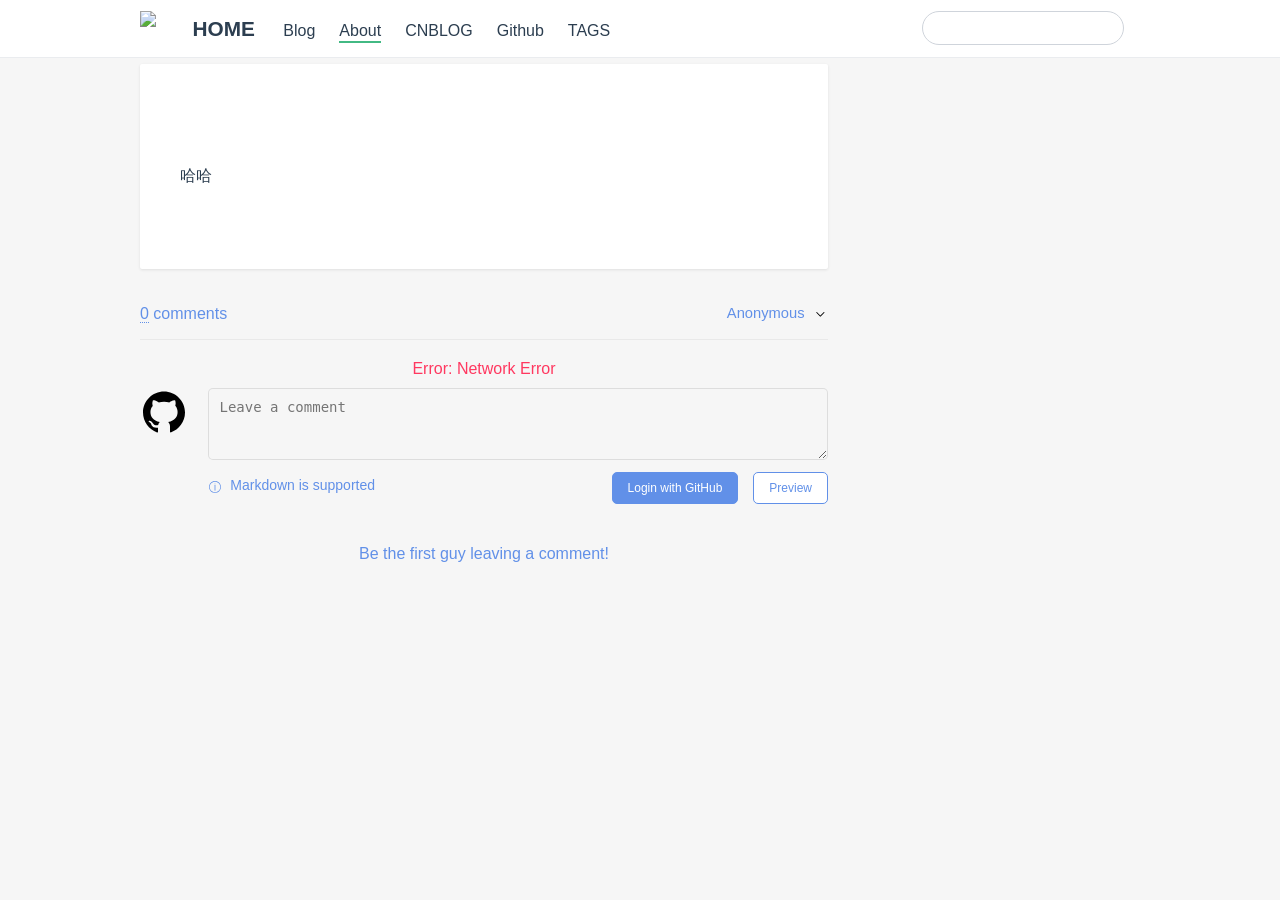
==== about/index.html @ 8c04547b "my blog" ====
<!DOCTYPE html>
<html lang="en-US">
  <head>
    <meta charset="utf-8">
    <meta name="viewport" content="width=device-width,initial-scale=1">
    <title>HOME</title>
    <meta name="description" content="vuepress blog">
    <link rel="icon" href="/favicon.ico">
    
    <link rel="preload" href="/assets/css/0.styles.559343f1.css" as="style"><link rel="preload" href="/assets/js/app.bcb92e6c.js" as="script"><link rel="preload" href="/assets/js/4.5db0b1a2.js" as="script"><link rel="prefetch" href="/assets/js/2.a68dd455.js"><link rel="prefetch" href="/assets/js/3.2820c1a6.js"><link rel="prefetch" href="/assets/js/5.4e2d8b59.js"><link rel="prefetch" href="/assets/js/6.82bb8614.js"><link rel="prefetch" href="/assets/js/7.8b0e4873.js"><link rel="prefetch" href="/assets/js/8.41e79da7.js">
    <link rel="stylesheet" href="/assets/css/0.styles.559343f1.css">
  </head>
  <body>
    <div id="app" data-server-rendered="true"><div><div class="wrap"><div class="theme-container container no-sidebar"><header class="navbar"><div class="nav-header"><div class="sidebar-button"><svg xmlns="http://www.w3.org/2000/svg" aria-hidden="true" role="img" viewBox="0 0 448 512" class="icon"><path fill="currentColor" d="M436 124H12c-6.627 0-12-5.373-12-12V80c0-6.627 5.373-12 12-12h424c6.627 0 12 5.373 12 12v32c0 6.627-5.373 12-12 12zm0 160H12c-6.627 0-12-5.373-12-12v-32c0-6.627 5.373-12 12-12h424c6.627 0 12 5.373 12 12v32c0 6.627-5.373 12-12 12zm0 160H12c-6.627 0-12-5.373-12-12v-32c0-6.627 5.373-12 12-12h424c6.627 0 12 5.373 12 12v32c0 6.627-5.373 12-12 12z"></path></svg></div> <a href="/" class="home-link router-link-active"><img src="/blog/img/avatar.jpg" class="logo"> <span class="site-name can-hide">
        HOME
      </span></a> <nav class="nav-links can-hide"><div class="nav-item"><a href="/blog/" class="nav-link">Blog</a></div><div class="nav-item"><a href="/about/" class="nav-link router-link-exact-active router-link-active">About</a></div><div class="nav-item"><a href="https://www.cnblogs.com/morn-yang/" target="_blank" rel="noopener noreferrer" class="nav-link">CNBLOG</a></div><div class="nav-item"><a href="https://github.com/mornyang" target="_blank" rel="noopener noreferrer" class="nav-link">Github</a></div><div class="nav-item"><a href="/tags/" class="nav-link">TAGS</a></div> <!----></nav> <div class="links"><div class="search-box"><input aria-label="Search" autocomplete="off" spellcheck="false" value=""> <!----></div></div></div></header> <div class="sidebar-mask"></div> <div class="sidebar"><nav class="nav-links"><div class="nav-item"><a href="/blog/" class="nav-link">Blog</a></div><div class="nav-item"><a href="/about/" class="nav-link router-link-exact-active router-link-active">About</a></div><div class="nav-item"><a href="https://www.cnblogs.com/morn-yang/" target="_blank" rel="noopener noreferrer" class="nav-link">CNBLOG</a></div><div class="nav-item"><a href="https://github.com/mornyang" target="_blank" rel="noopener noreferrer" class="nav-link">Github</a></div><div class="nav-item"><a href="/tags/" class="nav-link">TAGS</a></div> <!----></nav> <!----></div> <div class="page-container"><div><div class="page card"><div class="content-header"><!----> <span class="page-timestamp"></span></div> <div class="content"><p>哈哈</p></div> <!----> <!----></div> <div id="comment-container"><div class="gt-container"><div class="gt-initing"><i class="gt-loader"></i> <p class="gt-initing-text">Gitalking ...</p></div> <!----> <!----> <div><div class="gt-header"><a class="gt-avatar-github"><span class="gt-ico gt-ico-github"><span class="gt-svg"><svg viewBox="0 0 1024 1024" version="1.1" xmlns="http://www.w3.org/2000/svg">
  <path d="M64 524C64 719.602 189.356 885.926 364.113 947.017 387.65799 953 384 936.115 384 924.767L384 847.107C248.118 863.007 242.674 773.052 233.5 758.001 215 726.501 171.5 718.501 184.5 703.501 215.5 687.501 247 707.501 283.5 761.501 309.956 800.642 361.366 794.075 387.658 787.497 393.403 763.997 405.637 743.042 422.353 726.638 281.774 701.609 223 615.67 223 513.5 223 464.053 239.322 418.406 271.465 381.627 251.142 320.928 273.421 269.19 276.337 261.415 334.458 256.131 394.888 302.993 399.549 306.685 432.663 297.835 470.341 293 512.5 293 554.924 293 592.81 297.896 626.075 306.853 637.426 298.219 693.46 258.054 747.5 262.966 750.382 270.652 772.185 321.292 753.058 381.083 785.516 417.956 802 463.809 802 513.5 802 615.874 742.99 701.953 601.803 726.786 625.381 750.003 640 782.295 640 818.008L640 930.653C640.752 939.626 640 948.664978 655.086 948.665 832.344 888.962 960 721.389 960 524 960 276.576 759.424 76 512 76 264.577 76 64 276.576 64 524Z"></path>
</svg>
</span> <!----></span></a> <div class="gt-header-comment"><textarea placeholder="Leave a comment" class="gt-header-textarea"></textarea> <div class="gt-header-preview markdown-body hide"></div> <div class="gt-header-controls"><a href="https://guides.github.com/features/mastering-markdown/" target="_blank" class="gt-header-controls-tip"><span class="gt-ico gt-ico-tip"><span class="gt-svg"><svg viewBox="0 0 1024 1024" version="1.1" xmlns="http://www.w3.org/2000/svg">
  <path d="M512 366.949535c-16.065554 0-29.982212 13.405016-29.982212 29.879884l0 359.070251c0 16.167882 13.405016 29.879884 29.982212 29.879884 15.963226 0 29.879884-13.405016 29.879884-29.879884L541.879884 396.829419C541.879884 380.763865 528.474868 366.949535 512 366.949535L512 366.949535z"
    p-id="3083"></path>
  <path d="M482.017788 287.645048c0-7.776956 3.274508-15.553912 8.80024-21.181973 5.525732-5.525732 13.302688-8.80024 21.181973-8.80024 7.776956 0 15.553912 3.274508 21.079644 8.80024 5.525732 5.62806 8.80024 13.405016 8.80024 21.181973 0 7.776956-3.274508 15.656241-8.80024 21.181973-5.525732 5.525732-13.405016 8.697911-21.079644 8.697911-7.879285 0-15.656241-3.274508-21.181973-8.697911C485.292295 303.301289 482.017788 295.524333 482.017788 287.645048L482.017788 287.645048z"
    p-id="3084"></path>
  <path d="M512 946.844409c-239.8577 0-434.895573-195.037873-434.895573-434.895573 0-239.8577 195.037873-434.895573 434.895573-434.895573 239.755371 0 434.895573 195.037873 434.895573 434.895573C946.895573 751.806535 751.755371 946.844409 512 946.844409zM512 126.17088c-212.740682 0-385.880284 173.037274-385.880284 385.777955 0 212.740682 173.037274 385.777955 385.880284 385.777955 212.740682 0 385.777955-173.037274 385.777955-385.777955C897.777955 299.208154 724.740682 126.17088 512 126.17088z"
    p-id="3085"></path>
</svg>
</span> <span class="gt-ico-text">Markdown is supported</span></span></a> <!----> <button class="gt-btn gt-btn-preview"><span class="gt-btn-text">Preview</span> <!----></button> <button class="gt-btn gt-btn-login"><span class="gt-btn-text">Login with GitHub</span> <!----></button></div></div></div> <div class="gt-comments"><span></span> <p class="gt-comments-null">
                Be the first guy leaving a comment!
            </p> <!----></div></div></div></div></div> <!----></div> <div class="tool-group"><!----></div></div> <!----></div> <div class="background-mask" style="background:url(&quot;/blog/img/&quot;) no-repeat fixed;"></div></div></div>
    <script src="/assets/js/app.bcb92e6c.js" defer></script><script src="/assets/js/4.5db0b1a2.js" defer></script>
  </body>
</html>
---- assets/css/0.styles.559343f1.css ----
.home{padding:3.6rem 2rem 0;max-width:960px;margin:0 auto}.home .hero{text-align:center;display:flex;flex-direction:column;align-items:center}.home .hero img{max-height:280px;display:block;margin:3rem auto 1.5rem}.home .hero h1{font-size:3rem;margin:0}.home .hero .description{margin:1.8rem auto;max-width:35rem;font-size:1.6rem;line-height:1.3;color:#6a8bad}.home .hero .action-button{display:inline-block;font-size:1.2rem;color:#fff;background-color:#3eaf7c;padding:.8rem 1.6rem;border-radius:4px;transition:background-color .1s ease;box-sizing:border-box;border-bottom:1px solid #389d70}.home .hero .action-button:hover{background-color:#4abf8a}.home .features{border-top:1px solid #eaecef;padding:1.2rem 0;margin-top:2.5rem;display:flex;flex-wrap:wrap;align-items:flex-start;align-content:strech;justify-content:space-between}.home .feature{flex-grow:1;flex-basis:30%;max-width:30%}.home .feature h2{font-size:1.4rem;font-weight:500;border-bottom:none;padding-bottom:0;color:#3a5169}.home .feature p{color:#4e6e8e}.home .footer{padding:2.5rem;border-top:1px solid #eaecef;text-align:center;color:#4e6e8e}@media (max-width:719px){.home .features{flex-direction:column}.home .feature{max-width:100%;padding:0 2.5rem}}@media (max-width:419px){.home{padding-left:1.5rem;padding-right:1.5rem}.home .hero img{max-height:210px;margin:2rem auto 1.2rem}.home .hero h1{font-size:2rem}.home .hero .action,.home .hero .description,.home .hero h1{margin:1.2rem auto}.home .hero .description{font-size:1.2rem}.home .hero .action-button{font-size:1rem;padding:.6rem 1.2rem}.home .feature h2{font-size:1.25rem}}.badge[data-v-4826be40]{display:inline-block;font-size:14px;height:18px;line-height:18px;border-radius:3px;padding:0 6px;color:#fff;margin-right:5px;background-color:#42b983}.badge.middle[data-v-4826be40]{vertical-align:middle}.badge.top[data-v-4826be40]{vertical-align:top}.badge.green[data-v-4826be40],.badge.tip[data-v-4826be40]{background-color:#42b983}.badge.error[data-v-4826be40]{background-color:#da5961}.badge.warn[data-v-4826be40],.badge.warning[data-v-4826be40],.badge.yellow[data-v-4826be40]{background-color:#e7c000}.search-box{display:inline-block;position:relative;margin-right:.5rem}.search-box input{cursor:pointer;width:10rem;color:#4e6e8e;display:inline-block;border:1px solid #cfd4db;border-radius:2rem;font-size:.9rem;line-height:2rem;padding:0 .5rem 0 2rem;outline:none;transition:all .2s ease;background:#fff url(/assets/img/search.83621669.svg) .6rem .5rem no-repeat;background-size:1rem}.search-box input:focus{cursor:auto;border-color:#3eaf7c}.search-box .suggestions{background:#fff;width:20rem;position:absolute;top:1.5rem;border:1px solid #cfd4db;border-radius:6px;padding:.4rem;list-style-type:none}.search-box .suggestions.align-right{right:0}.search-box .suggestion{line-height:1.4;padding:.4rem .6rem;border-radius:4px}.search-box .suggestion a{color:#5d82a6}.search-box .suggestion a .page-title{font-weight:600}.search-box .suggestion a .header{font-size:.9em;margin-left:.25em}.search-box .suggestion.focused{background-color:#f3f4f5}.search-box .suggestion.focused a{color:#3eaf7c}@media (max-width:959px){.search-box input{width:0;border-color:transparent;position:relative;left:1rem}.search-box input:focus{left:0;width:10rem}}@media (max-width:719px){.search-box{margin-right:0}.search-box .suggestions{right:0}}@media (max-width:419px){.search-box .suggestions{width:calc(100vw - 4rem)}.search-box input:focus{width:8rem}}.dropdown-wrapper .dropdown-title{display:block}.dropdown-wrapper .dropdown-title .arrow{display:inline-block;vertical-align:middle;margin-top:-1px;margin-left:.4rem;width:0;height:0;border-left:4px solid transparent;border-right:4px solid transparent;border-top:5px solid #ccc}.dropdown-wrapper .nav-dropdown .dropdown-item{color:inherit;line-height:1.7rem}.dropdown-wrapper .nav-dropdown .dropdown-item h4{margin:.45rem 0 0;border-top:1px solid #eee;padding:.45rem 1.5rem 0 1.25rem}.dropdown-wrapper .nav-dropdown .dropdown-item .dropdown-subitem-wrapper{padding:0;list-style:none}.dropdown-wrapper .nav-dropdown .dropdown-item .dropdown-subitem-wrapper .dropdown-subitem{font-size:.9em}.dropdown-wrapper .nav-dropdown .dropdown-item a{display:block;height:1.7rem;line-height:1.7rem;position:relative;border-bottom:none;font-weight:400;margin-bottom:0;padding:0 1.5rem 0 1.25rem}.dropdown-wrapper .nav-dropdown .dropdown-item a.router-link-active,.dropdown-wrapper .nav-dropdown .dropdown-item a:hover{color:#3eaf7c}.dropdown-wrapper .nav-dropdown .dropdown-item a.router-link-active:after{content:"";width:0;height:0;border-left:5px solid #3eaf7c;border-top:3px solid transparent;border-bottom:3px solid transparent;position:absolute;top:calc(50% - 2px);left:9px}.dropdown-wrapper .nav-dropdown .dropdown-item:first-child h4{margin-top:0;padding-top:0;border-top:0}@media (max-width:719px){.dropdown-wrapper.open .dropdown-title{margin-bottom:.5rem}.dropdown-wrapper:not(.open) .dropdown-title .arrow{border-top:4px solid transparent;border-bottom:4px solid transparent;border-left:5px solid #ccc}.dropdown-wrapper:not(.open) .nav-dropdown{display:none}.dropdown-wrapper .nav-dropdown .dropdown-item h4{border-top:0;margin-top:0;padding-top:0}.dropdown-wrapper .nav-dropdown .dropdown-item>a,.dropdown-wrapper .nav-dropdown .dropdown-item h4{font-size:15px;height:2rem;line-height:2rem}.dropdown-wrapper .nav-dropdown .dropdown-item .dropdown-subitem{font-size:14px;padding-left:1rem}}@media (min-width:719px){.dropdown-wrapper:hover .nav-dropdown{display:block}.dropdown-wrapper .nav-dropdown{display:none;box-sizing:border-box;max-height:calc(100vh - 2.7rem);overflow-y:auto;position:absolute;top:100%;right:0;background-color:#fff;padding:10px 0;border:1px solid #ddd;border-bottom-color:#ccc;text-align:left;border-radius:.25rem;white-space:nowrap;margin:0}}.nav-links{display:inline-block}.nav-links a{line-height:1.25rem;color:inherit}.nav-links a.router-link-active,.nav-links a:hover{color:#3eaf7c}.nav-links .nav-item{cursor:pointer;position:relative;display:inline-block;margin-left:1.5rem;font-weight:500;line-height:2rem}.nav-links .github-link{margin-left:1.5rem}@media (max-width:719px){.nav-links .github-link,.nav-links .nav-item{margin-left:0}}@media (min-width:719px){.nav-links a.router-link-active,.nav-links a:hover{color:#2c3e50;margin-bottom:-2px;border-bottom:2px solid #42b983}}.nav-header{padding:.7rem 1rem;margin:0 auto;width:1000px;line-height:2.2rem}.nav-header,.navbar{position:relative}.navbar a,.navbar img,.navbar span{display:inline-block}.navbar .logo{height:2.2rem;min-width:2.2rem;margin-right:.8rem;vertical-align:top}.navbar .site-name{font-size:1.3rem;font-weight:600;color:#2c3e50;position:relative}.navbar .links{font-size:.9rem;position:absolute;right:1.5rem;top:.7rem}@media (max-width:960px){.nav-header{position:static;width:100%}}@media (max-width:719px){.navbar{padding-left:4rem}.navbar .can-hide{display:none}}@font-face{font-family:octicons-link;src:url([data-uri]) format("woff")}.markdown-body{-ms-text-size-adjust:100%;-webkit-text-size-adjust:100%;color:#24292e;font-family:-apple-system,BlinkMacSystemFont,Segoe UI,Helvetica,Arial,sans-serif;font-size:16px;line-height:1.5;word-wrap:break-word}.markdown-body .pl-c{color:#6a737d}.markdown-body .pl-c1,.markdown-body .pl-s .pl-v{color:#005cc5}.markdown-body .pl-e,.markdown-body .pl-en{color:#6f42c1}.markdown-body .pl-s .pl-s1,.markdown-body .pl-smi{color:#24292e}.markdown-body .pl-ent{color:#22863a}.markdown-body .pl-k{color:#d73a49}.markdown-body .pl-pds,.markdown-body .pl-s,.markdown-body .pl-s .pl-pse .pl-s1,.markdown-body .pl-sr,.markdown-body .pl-sr .pl-cce,.markdown-body .pl-sr .pl-sra,.markdown-body .pl-sr .pl-sre{color:#032f62}.markdown-body .pl-smw,.markdown-body .pl-v{color:#e36209}.markdown-body .pl-bu{color:#b31d28}.markdown-body .pl-ii{color:#fafbfc;background-color:#b31d28}.markdown-body .pl-c2{color:#fafbfc;background-color:#d73a49}.markdown-body .pl-c2:before{content:"^M"}.markdown-body .pl-sr .pl-cce{font-weight:700;color:#22863a}.markdown-body .pl-ml{color:#735c0f}.markdown-body .pl-mh,.markdown-body .pl-mh .pl-en,.markdown-body .pl-ms{font-weight:700;color:#005cc5}.markdown-body .pl-mi{font-style:italic;color:#24292e}.markdown-body .pl-mb{font-weight:700;color:#24292e}.markdown-body .pl-md{color:#b31d28;background-color:#ffeef0}.markdown-body .pl-mi1{color:#22863a;background-color:#f0fff4}.markdown-body .pl-mc{color:#e36209;background-color:#ffebda}.markdown-body .pl-mi2{color:#f6f8fa;background-color:#005cc5}.markdown-body .pl-mdr{font-weight:700;color:#6f42c1}.markdown-body .pl-ba{color:#586069}.markdown-body .pl-sg{color:#959da5}.markdown-body .pl-corl{text-decoration:underline;color:#032f62}.markdown-body .octicon{display:inline-block;vertical-align:text-top;fill:currentColor}.markdown-body a{background-color:transparent}.markdown-body a:active,.markdown-body a:hover{outline-width:0}.markdown-body strong{font-weight:inherit;font-weight:bolder}.markdown-body h1{margin:.67em 0}.markdown-body img{border-style:none}.markdown-body code,.markdown-body kbd,.markdown-body pre{font-family:monospace,monospace;font-size:1em}.markdown-body hr{box-sizing:content-box;overflow:visible}.markdown-body input{font:inherit;margin:0;overflow:visible}.markdown-body [type=checkbox]{box-sizing:border-box;padding:0}.markdown-body *{box-sizing:border-box}.markdown-body input{font-family:inherit;font-size:inherit;line-height:inherit}.markdown-body a{color:#0366d6;text-decoration:none}.markdown-body a:hover{text-decoration:underline}.markdown-body strong{font-weight:600}.markdown-body hr{height:0;margin:15px 0;overflow:hidden;background:transparent;border-bottom:1px solid #dfe2e5}.markdown-body hr:after,.markdown-body hr:before{display:table;content:""}.markdown-body hr:after{clear:both}.markdown-body table{border-spacing:0;border-collapse:collapse}.markdown-body td,.markdown-body th{padding:0}.markdown-body h1,.markdown-body h2,.markdown-body h3,.markdown-body h4,.markdown-body h5,.markdown-body h6{margin-top:0;margin-bottom:0}.markdown-body h1{font-size:32px;font-weight:600}.markdown-body h2{font-size:24px;font-weight:600}.markdown-body h3{font-size:20px;font-weight:600}.markdown-body h4{font-size:16px;font-weight:600}.markdown-body h5{font-size:14px;font-weight:600}.markdown-body h6{font-size:12px;font-weight:600}.markdown-body p{margin-top:0;margin-bottom:10px}.markdown-body blockquote{margin:0}.markdown-body ol,.markdown-body ul{padding-left:0;margin-top:0;margin-bottom:0}.markdown-body ol ol,.markdown-body ul ol{list-style-type:lower-roman}.markdown-body ol ol ol,.markdown-body ol ul ol,.markdown-body ul ol ol,.markdown-body ul ul ol{list-style-type:lower-alpha}.markdown-body dd{margin-left:0}.markdown-body code,.markdown-body pre{font-family:SFMono-Regular,Consolas,Liberation Mono,Menlo,Courier,monospace;font-size:12px}.markdown-body pre{margin-top:0;margin-bottom:0}.markdown-body .octicon{vertical-align:text-bottom}.markdown-body .pl-0{padding-left:0!important}.markdown-body .pl-1{padding-left:4px!important}.markdown-body .pl-2{padding-left:8px!important}.markdown-body .pl-3{padding-left:16px!important}.markdown-body .pl-4{padding-left:24px!important}.markdown-body .pl-5{padding-left:32px!important}.markdown-body .pl-6{padding-left:40px!important}.markdown-body:after,.markdown-body:before{display:table;content:""}.markdown-body:after{clear:both}.markdown-body>:first-child{margin-top:0!important}.markdown-body>:last-child{margin-bottom:0!important}.markdown-body a:not([href]){color:inherit;text-decoration:none}.markdown-body .anchor{float:left;padding-right:4px;margin-left:-20px;line-height:1}.markdown-body .anchor:focus{outline:none}.markdown-body blockquote,.markdown-body dl,.markdown-body ol,.markdown-body p,.markdown-body pre,.markdown-body table,.markdown-body ul{margin-top:0;margin-bottom:16px}.markdown-body hr{height:.25em;padding:0;margin:24px 0;background-color:#e1e4e8;border:0}.markdown-body blockquote{padding:0 1em;color:#6a737d;border-left:.25em solid #dfe2e5}.markdown-body blockquote>:first-child{margin-top:0}.markdown-body blockquote>:last-child{margin-bottom:0}.markdown-body kbd{font-size:11px;border:1px solid #c6cbd1;border-bottom-color:#959da5;box-shadow:inset 0 -1px 0 #959da5}.markdown-body h1,.markdown-body h2,.markdown-body h3,.markdown-body h4,.markdown-body h5,.markdown-body h6{margin-top:24px;margin-bottom:16px;font-weight:600;line-height:1.25}.markdown-body h1 .octicon-link,.markdown-body h2 .octicon-link,.markdown-body h3 .octicon-link,.markdown-body h4 .octicon-link,.markdown-body h5 .octicon-link,.markdown-body h6 .octicon-link{color:#1b1f23;vertical-align:middle;visibility:hidden}.markdown-body h1:hover .anchor,.markdown-body h2:hover .anchor,.markdown-body h3:hover .anchor,.markdown-body h4:hover .anchor,.markdown-body h5:hover .anchor,.markdown-body h6:hover .anchor{text-decoration:none}.markdown-body h1:hover .anchor .octicon-link,.markdown-body h2:hover .anchor .octicon-link,.markdown-body h3:hover .anchor .octicon-link,.markdown-body h4:hover .anchor .octicon-link,.markdown-body h5:hover .anchor .octicon-link,.markdown-body h6:hover .anchor .octicon-link{visibility:visible}.markdown-body h1{font-size:2em}.markdown-body h1,.markdown-body h2{padding-bottom:.3em;border-bottom:1px solid #eaecef}.markdown-body h2{font-size:1.5em}.markdown-body h3{font-size:1.25em}.markdown-body h4{font-size:1em}.markdown-body h5{font-size:.875em}.markdown-body h6{font-size:.85em;color:#6a737d}.markdown-body ol,.markdown-body ul{padding-left:2em}.markdown-body ol ol,.markdown-body ol ul,.markdown-body ul ol,.markdown-body ul ul{margin-top:0;margin-bottom:0}.markdown-body li{word-wrap:break-all}.markdown-body li>p{margin-top:16px}.markdown-body li+li{margin-top:.25em}.markdown-body dl{padding:0}.markdown-body dl dt{padding:0;margin-top:16px;font-size:1em;font-style:italic;font-weight:600}.markdown-body dl dd{padding:0 16px;margin-bottom:16px}.markdown-body table{display:block;width:100%;overflow:auto}.markdown-body table th{font-weight:600}.markdown-body table td,.markdown-body table th{padding:6px 13px;border:1px solid #dfe2e5}.markdown-body table tr{background-color:#fff;border-top:1px solid #c6cbd1}.markdown-body table tr:nth-child(2n){background-color:#f6f8fa}.markdown-body img{max-width:100%;box-sizing:content-box;background-color:#fff}.markdown-body img[align=right]{padding-left:20px}.markdown-body img[align=left]{padding-right:20px}.markdown-body code{padding:.2em .4em;margin:0;font-size:85%;background-color:rgba(27,31,35,.05);border-radius:3px}.markdown-body pre{word-wrap:normal}.markdown-body pre>code{padding:0;margin:0;font-size:100%;word-break:normal;white-space:pre;background:transparent;border:0}.markdown-body .highlight{margin-bottom:16px}.markdown-body .highlight pre{margin-bottom:0;word-break:normal}.markdown-body .highlight pre,.markdown-body pre{padding:16px;overflow:auto;font-size:85%;line-height:1.45;background-color:#f6f8fa;border-radius:3px}.markdown-body pre code{display:inline;max-width:auto;padding:0;margin:0;overflow:visible;line-height:inherit;word-wrap:normal;background-color:transparent;border:0}.markdown-body .full-commit .btn-outline:not(:disabled):hover{color:#005cc5;border-color:#005cc5}.markdown-body kbd{display:inline-block;padding:3px 5px;font:11px SFMono-Regular,Consolas,Liberation Mono,Menlo,Courier,monospace;line-height:10px;color:#444d56;vertical-align:middle;background-color:#fafbfc;border:1px solid #d1d5da;border-bottom-color:#c6cbd1;border-radius:3px;box-shadow:inset 0 -1px 0 #c6cbd1}.markdown-body :checked+.radio-label{position:relative;z-index:1;border-color:#0366d6}.markdown-body .task-list-item{list-style-type:none}.markdown-body .task-list-item+.task-list-item{margin-top:3px}.markdown-body .task-list-item input{margin:0 .2em .25em -1.6em;vertical-align:middle}.markdown-body hr{border-bottom-color:#eee}.gt-container{font-size:16px}.gt-container,.gt-container *{box-sizing:border-box}.gt-container a{color:#6190e8}.gt-container a:hover{color:#81a6ed;border-color:#81a6ed}.gt-container a.is--active{color:#333;cursor:default!important}.gt-container a.is--active:hover{color:#333}.gt-container .hide{display:none!important}.gt-container .gt-svg{display:inline-block;width:1em;height:1em;vertical-align:sub}.gt-container .gt-svg svg{width:100%;height:100%;fill:#6190e8}.gt-container .gt-ico{display:inline-block}.gt-container .gt-ico-text{margin-left:.3125em}.gt-container .gt-ico-github .gt-svg{width:100%;height:100%}.gt-container .gt-ico-github svg{fill:inherit}.gt-container .gt-spinner{position:relative}.gt-container .gt-spinner:before{content:"";box-sizing:border-box;position:absolute;top:3px;width:.75em;height:.75em;margin-top:-.1875em;margin-left:-.375em;border-radius:50%;border:1px solid #fff;border-top-color:#6190e8;-webkit-animation:gt-kf-rotate .6s linear infinite;animation:gt-kf-rotate .6s linear infinite}.gt-container .gt-loader{position:relative;border:1px solid #999;-webkit-animation:ease gt-kf-rotate 1.5s infinite;animation:ease gt-kf-rotate 1.5s infinite;display:inline-block;font-style:normal;width:1.75em;height:1.75em;line-height:1.75em;border-radius:50%}.gt-container .gt-loader:before{content:"";position:absolute;display:block;top:0;left:50%;margin-top:-.1875em;margin-left:-.1875em;width:.375em;height:.375em;background-color:#999;border-radius:50%}.gt-container .gt-avatar{display:inline-block;width:3.125em;height:3.125em}@media (max-width:479px){.gt-container .gt-avatar{width:2em;height:2em}}.gt-container .gt-avatar img{width:100%;height:auto;border-radius:3px}.gt-container .gt-avatar-github{width:3em;height:3em}@media (max-width:479px){.gt-container .gt-avatar-github{width:1.875em;height:1.875em}}.gt-container .gt-btn{padding:.75em 1.25em;display:inline-block;line-height:1;text-decoration:none;white-space:nowrap;cursor:pointer;border:1px solid #6190e8;border-radius:5px;background-color:#6190e8;color:#fff;outline:none;font-size:.75em}.gt-container .gt-btn-text{font-weight:400}.gt-container .gt-btn-loading{position:relative;margin-left:.5em;display:inline-block;width:.75em;height:1em;vertical-align:top}.gt-container .gt-btn.is--disable{cursor:not-allowed;opacity:.5}.gt-container .gt-btn-login{margin-right:0}.gt-container .gt-btn-preview{background-color:#fff;color:#6190e8}.gt-container .gt-btn-preview:hover{background-color:#f2f2f2;border-color:#81a6ed}.gt-container .gt-btn-public:hover{background-color:#81a6ed;border-color:#81a6ed}.gt-container .gt-error{text-align:center;margin:.625em;color:#ff3860}.gt-container .gt-initing{padding:1.25em 0;text-align:center}.gt-container .gt-initing-text{margin:.625em auto;font-size:92%}.gt-container .gt-no-init{padding:1.25em 0;text-align:center}.gt-container .gt-link{border-bottom:1px dotted #6190e8}.gt-container .gt-link-counts,.gt-container .gt-link-project{text-decoration:none}.gt-container .gt-meta{margin:1.25em 0;padding:1em 0;border-bottom:1px solid #e9e9e9;font-size:1em;position:relative;z-index:10}.gt-container .gt-meta:after,.gt-container .gt-meta:before{content:" ";display:table}.gt-container .gt-meta:after{clear:both}.gt-container .gt-counts{margin:0 .625em 0 0}.gt-container .gt-user{float:right;margin:0;font-size:92%}.gt-container .gt-user-pic{width:16px;height:16px;vertical-align:top;margin-right:.5em}.gt-container .gt-user-inner{display:inline-block;cursor:pointer}.gt-container .gt-user .gt-ico{margin:0 0 0 .3125em}.gt-container .gt-user .gt-ico svg{fill:inherit}.gt-container .gt-user .is--poping .gt-ico svg{fill:#6190e8}.gt-container .gt-version{color:#a1a1a1;margin-left:.375em}.gt-container .gt-copyright{margin:0 .9375em .5em;border-top:1px solid #e9e9e9;padding-top:.5em}.gt-container .gt-popup{position:absolute;right:0;top:2.375em;background:#fff;display:inline-block;border:1px solid #e9e9e9;padding:.625em 0;font-size:.875em;letter-spacing:.5px}.gt-container .gt-popup .gt-action{cursor:pointer;display:block;margin:.5em 0;padding:0 1.125em;position:relative;text-decoration:none}.gt-container .gt-popup .gt-action.is--active:before{content:"";width:.25em;height:.25em;background:#6190e8;position:absolute;left:.5em;top:.4375em}.gt-container .gt-header{position:relative;display:flex}.gt-container .gt-header-comment{flex:1;margin-left:1.25em}@media (max-width:479px){.gt-container .gt-header-comment{margin-left:.875em}}.gt-container .gt-header-textarea{padding:.75em;display:block;box-sizing:border-box;width:100%;min-height:5.125em;max-height:15em;border-radius:5px;border:1px solid rgba(0,0,0,.1);font-size:.875em;word-wrap:break-word;resize:vertical;background-color:#f6f6f6;outline:none;transition:all .25s ease}.gt-container .gt-header-textarea:hover{background-color:#fbfbfb}.gt-container .gt-header-preview{padding:.75em;border-radius:5px;border:1px solid rgba(0,0,0,.1);background-color:#f6f6f6}.gt-container .gt-header-controls{position:relative;margin:.75em 0 0}.gt-container .gt-header-controls:after,.gt-container .gt-header-controls:before{content:" ";display:table}.gt-container .gt-header-controls:after{clear:both}@media (max-width:479px){.gt-container .gt-header-controls{margin:0}}.gt-container .gt-header-controls-tip{font-size:.875em;color:#6190e8;text-decoration:none;vertical-align:sub}@media (max-width:479px){.gt-container .gt-header-controls-tip{display:none}}.gt-container .gt-header-controls .gt-btn{float:right;margin-left:1.25em}@media (max-width:479px){.gt-container .gt-header-controls .gt-btn{float:none;width:100%;margin:.75em 0 0}}.gt-container:after{content:"";position:fixed;bottom:100%;left:0;right:0;top:0;opacity:0}.gt-container.gt-input-focused{position:relative}.gt-container.gt-input-focused:after{content:"";position:fixed;bottom:0;left:0;right:0;top:0;background:#000;opacity:.6;transition:opacity .3s,bottom 0s;z-index:9999}.gt-container.gt-input-focused .gt-header-comment{z-index:10000}.gt-container .gt-comments{padding-top:1.25em}.gt-container .gt-comments-null{text-align:center}.gt-container .gt-comments-controls{margin:1.25em 0;text-align:center}.gt-container .gt-comment{position:relative;padding:.625em 0;display:flex}.gt-container .gt-comment-content{flex:1;margin-left:1.25em;padding:.75em 1em;background-color:#f9f9f9;overflow:auto;transition:all .25s ease}.gt-container .gt-comment-content:hover{box-shadow:0 .625em 3.75em 0 #f4f4f4}@media (max-width:479px){.gt-container .gt-comment-content{margin-left:.875em;padding:.625em .75em}}.gt-container .gt-comment-header{margin-bottom:.5em;font-size:.875em;position:relative}.gt-container .gt-comment-username{font-weight:500;color:#6190e8;text-decoration:none}.gt-container .gt-comment-username:hover{text-decoration:underline}.gt-container .gt-comment-date,.gt-container .gt-comment-text{margin-left:.5em;color:#a1a1a1}.gt-container .gt-comment-edit,.gt-container .gt-comment-like,.gt-container .gt-comment-reply{position:absolute;height:1.375em}.gt-container .gt-comment-edit:hover,.gt-container .gt-comment-like:hover,.gt-container .gt-comment-reply:hover{cursor:pointer}.gt-container .gt-comment-like{top:0;right:2em}.gt-container .gt-comment-edit,.gt-container .gt-comment-reply{top:0;right:0}.gt-container .gt-comment-body{color:#333!important}.gt-container .gt-comment-admin .gt-comment-content{background-color:#f6f9fe}@-webkit-keyframes gt-kf-rotate{0%{-webkit-transform:rotate(0);transform:rotate(0)}to{-webkit-transform:rotate(1turn);transform:rotate(1turn)}}@keyframes gt-kf-rotate{0%{-webkit-transform:rotate(0);transform:rotate(0)}to{-webkit-transform:rotate(1turn);transform:rotate(1turn)}}.flip-list-move{transition:-webkit-transform 1s;transition:transform 1s;transition:transform 1s,-webkit-transform 1s}#comment-container{color:#6190e8}.page{padding-bottom:2rem}.page-title{margin-bottom:-2rem}.page-timestamp{display:block;font-size:14px;margin-top:2.5rem}.edit-link.content{padding-top:0!important}.edit-link.content a{color:#4e6e8e;margin-right:.25rem}.page-nav.content{padding-top:1rem!important;padding-bottom:0!important}.page-nav.content .inner{min-height:2rem;margin-top:0!important;border-top:1px solid #eaecef;padding-top:1rem}.page-nav.content .next{float:right}.sidebar .sidebar-sub-headers{padding-left:1rem;font-size:.95em}a.sidebar-link{font-weight:400;display:inline-block;color:#2c3e50;border-left:.25rem solid transparent;padding:.35rem 1rem .35rem 1.25rem;line-height:1.4}a.sidebar-link:hover{color:#3eaf7c}a.sidebar-link.active{font-weight:600;color:#3eaf7c;border-left-color:#3eaf7c}.sidebar-group a.sidebar-link{padding-left:2rem}.sidebar-sub-headers a.sidebar-link{padding-top:.25rem;padding-bottom:.25rem;border-left:none}.sidebar-sub-headers a.sidebar-link.active{font-weight:500}.sidebar-group:not(.first){margin-top:1em}.sidebar-group .sidebar-group{padding-left:.5em}.sidebar-group:not(.collapsable) .sidebar-heading{cursor:auto;color:inherit}.sidebar-heading{color:#999;transition:color .15s ease;cursor:pointer;font-size:1.1em;font-weight:700;padding-left:1.5rem;margin-top:0;margin-bottom:.5rem}.sidebar-heading.open,.sidebar-heading:hover{color:inherit}.sidebar-heading .arrow{position:relative;top:-.12em;left:.5em}.sidebar-heading:.open .arrow{top:-.18em}.sidebar-group-items{transition:height .1s ease-out;overflow:hidden}.sidebar-group-enter,.sidebar-group-leave-to{height:0!important}.sidebar ul{padding:0;margin:0;list-style-type:none}.sidebar a{display:inline-block}.sidebar .nav-links{display:none;border-bottom:1px solid #eaecef;padding:.5rem 0 .75rem 0}.sidebar .nav-links a{font-weight:600}.sidebar .nav-links .github-link,.sidebar .nav-links .nav-item{display:block;line-height:1.25rem;font-size:1.1em;padding:.5rem 0 .5rem 1.5rem}.sidebar .sidebar-links{padding:1.5rem 0}@media (max-width:719px){.sidebar .nav-links{display:block}.sidebar .sidebar-links{padding:1rem 0}}.bounce-enter-active,.bounce-leave-active,.fade-enter-active,.fade-leave-active{size:100%}.bounce-enter-active{z-index:1;-webkit-animation:bounce-in .1s;animation:bounce-in .1s}.bounce-leave-active{z-index:-1;-webkit-animation:bounce-out .1s;animation:bounce-out .1s}.fade-enter-active,.fade-leave-active{transition:opacity .1s}.fade-enter,.fade-leave-active{opacity:0}.bottom-enter-active,.bottom-leave-active{-webkit-transform:translateZ(0);transform:translateZ(0);transition:-webkit-transform .2s;transition:transform .2s;transition:transform .2s,-webkit-transform .2s}.bottom-enter,.bottom-leave-active{-webkit-transform:translate3d(0,100%,0);transform:translate3d(0,100%,0)}.top-enter-active,.top-leave-active{-webkit-transform:translateZ(0);transform:translateZ(0);transition:-webkit-transform .2s;transition:transform .2s;transition:transform .2s,-webkit-transform .2s}.top-enter,.top-leave-active{-webkit-transform:translate3d(0,-100%,0);transform:translate3d(0,-100%,0)}.left-enter-active,.left-leave-active,.right-enter-active,.right-leave-active{-webkit-transform:translateZ(0);transform:translateZ(0);transition:-webkit-transform .2s;transition:transform .2s;transition:transform .2s,-webkit-transform .2s}.left-enter,.left-leave-active{-webkit-transform:translate3d(-100%,0,0);transform:translate3d(-100%,0,0)}.right-enter,.right-leave-active{-webkit-transform:translate3d(100%,0,0);transform:translate3d(100%,0,0)}@-webkit-keyframes bounce-in{0%{-webkit-transform:scale(1.25);transform:scale(1.25)}50%{-webkit-transform:scale(1.125);transform:scale(1.125)}to{-webkit-transform:scale(1);transform:scale(1)}}@keyframes bounce-in{0%{-webkit-transform:scale(1.25);transform:scale(1.25)}50%{-webkit-transform:scale(1.125);transform:scale(1.125)}to{-webkit-transform:scale(1);transform:scale(1)}}@-webkit-keyframes bounce-out{0%{opacity:1}50%{opacity:.5}to{opacity:0}}@keyframes bounce-out{0%{opacity:1}50%{opacity:.5}to{opacity:0}}.sidebar-button{display:none;width:1.25rem;height:1.25rem;position:absolute;padding:.6rem;top:.6rem;left:1rem}.sidebar-button .icon{display:block;width:1.25rem;height:1.25rem}@media (max-width:719px){.sidebar-button{display:block}}.github-card{text-align:center;max-width:16rem}.github-card h1{font-size:24px;font-weight:500;text-decoration:none}.github-header{height:148px;position:relative;padding:0;margin:0;background:linear-gradient(90deg,#eaecc6,#2bc0e4)}.link{color:#707070}.link,.user-link{text-decoration:none}.user-link{display:inline-block;overflow:hidden;background:#fff;border-radius:100%;box-shadow:0 1px 1px rgba(0,0,0,.3);margin-top:-43px;border:3px solid #fff;position:relative}.github-avatar{display:block;width:5rem;height:5rem;transition:.2s ease-in-out}.github-avatar:hover{-webkit-transform:rotate(45deg);transform:rotate(45deg)}.github-info{font-size:12px;list-style-type:none;margin:0;padding:0;border-top:1px solid #eee;zoom:1}.github-info,.github-info a{color:#707070}.github-info strong{display:block;color:#292f33;font-size:16px;line-height:1.6}.github-info li{width:33.33%;float:left;font-size:12px;padding:8px 0;box-shadow:1px 0 0 #eee}.tool-group{flex-grow:1;position:fixed;top:4.6rem;width:19rem;margin-left:43rem}@media (max-width:960px){.tool-group{position:static;width:auto;margin-left:0}}.tag-wrap{cursor:pointer;font-weight:400;border:1px solid #e8eaec;background:#fff;color:rgba(0,0,0,.87);height:24px;border-radius:2px;align-items:center;display:inline-flex;vertical-align:middle;font-size:13px;margin:4px;outline:none;position:relative;transition:.3s cubic-bezier(.25,.8,.5,1);text-transform:capitalize}.tag-inner{height:24px;line-height:24px;white-space:nowrap;padding:0 12px}.tag-active{background-color:#3f51b5;color:#fff}.article-card-line{margin-bottom:16px}.article-card{position:relative;padding:16px 20px}.article-card h2{border:0;padding:0}.article-card .art-header-link{position:relative;text-transform:capitalize;font-size:24px;line-height:36px;display:inline-block}.article-card .art-header-link:after{content:"";position:absolute;width:100%;height:2px;bottom:0;left:0;background-color:#ac3e40;visibility:hidden;-webkit-transform:scaleX(0);transform:scaleX(0);transition:.3s ease-in-out}.article-card .art-header-link:hover:after{visibility:visible;-webkit-transform:scaleX(1);transform:scaleX(1)}.article-card img{display:block;max-width:100%}.article-card a[class*=header-anchor]{display:none}.article-card pre[class*=language-]{position:relative}.article-card pre[class*=language-]:before{position:absolute;top:.8em;right:1em;font-size:.75rem;color:hsla(0,0%,100%,.4)}.article-banner{width:80%}.article-group{margin-right:10px;padding-bottom:10px}@media (max-width:960px){.article-group{margin-right:0}}.leetcode-card{position:relative;padding:16px 10px;margin-right:10px;width:calc(33% - 10px);height:210px;float:left}.leetcode-card h2:not(.overview){border:0}.leetcode-banner{width:80%}@media (max-width:960px){.leetcode-card{margin-right:0;width:100%;height:auto}}.leetcode-group{margin-right:10px;padding-bottom:10px}@media (max-width:960px){.leetcode-group{margin-right:0}}.pagation-nav{padding:1rem;text-align:center;clear:both;line-height:2;overflow:hidden}.pagation-nav span:hover{color:#000}.pagation-action{display:block;text-align:center;cursor:pointer;width:2rem;height:2rem;border-radius:50%;background-color:#fff}.pagation-num{cursor:pointer;padding:10px 20px;line-height:1;height:2ex}.pagation-prev{float:left}.pagation-next{float:right}.pagation-current{font-weight:700;color:#000}.sw-update-popup{position:fixed;right:1em;bottom:1em;padding:1em;border:1px solid #3eaf7c;border-radius:3px;background:#fff;box-shadow:0 4px 16px rgba(0,0,0,.5);text-align:center}.sw-update-popup button{cursor:pointer;border:1px solid #3eaf7c;border-radius:2px;margin-top:.5em;padding:.25em 2em;transition:.3s}.sw-update-popup button:focus{outline:0}.sw-update-popup button:active,.sw-update-popup button:hover{outline:0;background-color:#3eaf7c;color:#fff}.sw-update-popup-enter-active,.sw-update-popup-leave-active{transition:opacity .3s,-webkit-transform .3s;transition:opacity .3s,transform .3s;transition:opacity .3s,transform .3s,-webkit-transform .3s}.sw-update-popup-enter,.sw-update-popup-leave-to{opacity:0;-webkit-transform:translateY(50%) scale(.5);transform:translateY(50%) scale(.5)}#nprogress{pointer-events:none}#nprogress .bar{background:#3eaf7c;position:fixed;z-index:1031;top:0;left:0;width:100%;height:2px}#nprogress .peg{display:block;position:absolute;right:0;width:100px;height:100%;box-shadow:0 0 10px #3eaf7c,0 0 5px #3eaf7c;opacity:1;-webkit-transform:rotate(3deg) translateY(-4px);transform:rotate(3deg) translateY(-4px)}#nprogress .spinner{display:block;position:fixed;z-index:1031;top:15px;right:15px}#nprogress .spinner-icon{width:18px;height:18px;box-sizing:border-box;border:2px solid transparent;border-top-color:#3eaf7c;border-left-color:#3eaf7c;border-radius:50%;-webkit-animation:nprogress-spinner .4s linear infinite;animation:nprogress-spinner .4s linear infinite}.nprogress-custom-parent{overflow:hidden;position:relative}.nprogress-custom-parent #nprogress .bar,.nprogress-custom-parent #nprogress .spinner{position:absolute}.content code{color:#476582;padding:.25rem .5rem;margin:0;font-size:.85em;background-color:rgba(27,31,35,.05);border-radius:3px}.content pre,.content pre[class*=language-]{background-color:#282c34;line-height:1.4;border-radius:6px;padding:1.25rem 1.5rem;margin:.85rem 0;white-space:pre-wrap;word-break:break-word;overflow:auto;position:relative}.content pre[class*=language-] code,.content pre code{color:#fff;padding:0;background-color:none;border-radius:0}.content pre:before,.content pre[class*=language-]:before{position:absolute;top:.8em;right:1em;font-size:.75rem;color:hsla(0,0%,100%,.4)}.content .highlighted-line{background-color:rgba(0,0,0,.66);display:block;margin:.1rem -1.5rem 0;padding:.1rem 1.8rem}pre[class=language-javascript]:before,pre[class=language-js]:before{content:"js"}pre[class=language-html]:before,pre[class=language-markup]:before{content:"html"}pre[class=language-markdown]:before,pre[class=language-md]:before{content:"md"}pre[class=language-vue]:before{content:"vue"}pre[class=language-css]:before{content:"css"}pre[class=language-sass]:before{content:"sass"}pre[class=language-less]:before{content:"less"}pre[class=language-scss]:before{content:"scss"}pre[class=language-stylus]:before{content:"stylus"}pre[class=language-json]:before{content:"json"}pre[class=language-ruby]:before{content:"rb"}pre[class=language-python]:before{content:"py"}pre[class=language-go]:before{content:"go"}pre[class=language-java]:before{content:"java"}pre[class=language-c]:before{content:"c"}pre[class=language-bash]:before{content:"sh"}.custom-block .custom-block-title{font-weight:600;margin-bottom:-.4rem}.custom-block.danger,.custom-block.tip,.custom-block.warning{padding:.1rem 1.5rem;border-left-width:.5rem;border-left-style:solid;margin:1rem 0}.custom-block.tip{background-color:#f3f5f7;border-color:#42b983}.custom-block.warning{background-color:rgba(255,229,100,.3);border-color:#e7c000;color:#6b5900}.custom-block.warning .custom-block-title{color:#b29400}.custom-block.warning a{color:#2c3e50}.custom-block.danger{background-color:#ffe6e6;border-color:#c00;color:#4d0000}.custom-block.danger .custom-block-title{color:#900}.custom-block.danger a{color:#2c3e50}.arrow{display:inline-block;width:0;height:0}.arrow.up{border-bottom:6px solid #2c3e50}.arrow.down,.arrow.up{border-left:4px solid transparent;border-right:4px solid transparent}.arrow.down{border-top:6px solid #2c3e50}.arrow.right{border-left:6px solid #2c3e50}.arrow.left,.arrow.right{border-top:4px solid transparent;border-bottom:4px solid transparent}.arrow.left{border-right:6px solid #2c3e50}body,html{padding:0;margin:0}body{font-family:-apple-system,BlinkMacSystemFont,Segoe UI,Roboto,Oxygen,Ubuntu,Cantarell,Fira Sans,Droid Sans,Helvetica Neue,sans-serif;-webkit-font-smoothing:antialiased;-moz-osx-font-smoothing:grayscale;font-size:16px;color:#2c3e50;background:#f6f6f6}.page{padding-left:20rem}.navbar{z-index:20;right:0;height:3.6rem;background-color:#fff;box-sizing:border-box;border-bottom:1px solid #eaecef}.navbar,.sidebar-mask{position:fixed;top:0;left:0}.sidebar-mask{z-index:9;width:100vw;height:100vh;display:none}.sidebar{font-size:15px;background-color:#fff;width:20rem;position:fixed;z-index:10;margin:0;top:3.6rem;left:0;bottom:0;box-sizing:border-box;border-right:1px solid #eaecef;overflow-y:auto}.content:not(.custom){max-width:740px;margin:0 auto;padding:2rem 2.5rem}.content:not(.custom)>:first-child{margin-top:1.6rem}.content:not(.custom) a:hover{text-decoration:underline}.content:not(.custom) p.demo{padding:1rem 1.5rem;border:1px solid #ddd;border-radius:4px}.content:not(.custom) img{max-width:100%}.content-header{max-width:740px;margin:0 auto;padding:0 2rem}.content.custom{padding:0;margin:0}a{font-weight:500;text-decoration:none}a,p a code{color:#3eaf7c}p a code{font-weight:400}kbd{background:#eee;border:.15rem solid #ddd;border-bottom:.25rem solid #ddd;border-radius:.15rem;padding:0 .15em}blockquote{font-size:1rem;color:#999;border-left:.25rem solid #dfe2e5;margin-left:0;padding-left:1rem}ol,ul{padding-left:1.2em}strong{font-weight:600}h1,h2,h3,h4,h5,h6{font-weight:600;line-height:1.25}.content:not(.custom)>h1,.content:not(.custom)>h2,.content:not(.custom)>h3,.content:not(.custom)>h4,.content:not(.custom)>h5,.content:not(.custom)>h6{margin-top:-3.1rem;padding-top:4.6rem;margin-bottom:0}.content:not(.custom)>h1:first-child,.content:not(.custom)>h2:first-child,.content:not(.custom)>h3:first-child,.content:not(.custom)>h4:first-child,.content:not(.custom)>h5:first-child,.content:not(.custom)>h6:first-child{margin-top:-3.5rem;margin-bottom:1rem}.content:not(.custom)>h1:first-child+.custom-block,.content:not(.custom)>h1:first-child+p,.content:not(.custom)>h1:first-child+pre,.content:not(.custom)>h2:first-child+.custom-block,.content:not(.custom)>h2:first-child+p,.content:not(.custom)>h2:first-child+pre,.content:not(.custom)>h3:first-child+.custom-block,.content:not(.custom)>h3:first-child+p,.content:not(.custom)>h3:first-child+pre,.content:not(.custom)>h4:first-child+.custom-block,.content:not(.custom)>h4:first-child+p,.content:not(.custom)>h4:first-child+pre,.content:not(.custom)>h5:first-child+.custom-block,.content:not(.custom)>h5:first-child+p,.content:not(.custom)>h5:first-child+pre,.content:not(.custom)>h6:first-child+.custom-block,.content:not(.custom)>h6:first-child+p,.content:not(.custom)>h6:first-child+pre{margin-top:2rem}h1:hover .header-anchor,h2:hover .header-anchor,h3:hover .header-anchor,h4:hover .header-anchor,h5:hover .header-anchor,h6:hover .header-anchor{opacity:1}h1{font-size:2rem}h2{font-size:1.5rem;padding-bottom:.3rem;border-bottom:1px solid #eaecef}h3{font-size:1.2rem}a.header-anchor{font-size:.85em;float:left;margin-left:-.87em;padding-right:.23em;margin-top:.125em;opacity:0}a.header-anchor:hover{text-decoration:none}code,kbd{font-family:source-code-pro,Menlo,Monaco,Consolas,Courier New,monospace}ol,p,ul{line-height:1.7}hr{border:0;border-top:1px solid #eaecef}table{border-collapse:collapse;margin:1rem 0}tr{border-top:1px solid #dfe2e5}tr:nth-child(2n){background-color:#f6f8fa}td,th{border:1px solid #dfe2e5;padding:.6em 1em}.theme-line{width:100%;height:1px;-webkit-transform:scaleY(.5);transform:scaleY(.5);-webkit-transform-origin:50% 100%;transform-origin:50% 100%;background:#dcdcdc}.custom-layout{padding-top:3.6rem}.wrap{width:1000px;padding:3rem 1rem;margin:0 auto}.background-mask{width:100%;height:100%;position:fixed;background-size:cover;left:0;top:0;z-index:-1}.container{padding:1rem 0}.page-container{width:43rem}.theme-container.sidebar-open .sidebar-mask{display:block}.theme-container.no-navbar .content:not(.custom) h1,.theme-container.no-navbar .content:not(.custom) h2,.theme-container.no-navbar .content:not(.custom) h3,.theme-container.no-navbar .content:not(.custom) h4,.theme-container.no-navbar .content:not(.custom) h5,.theme-container.no-navbar .content:not(.custom) h6{margin-top:1.5rem;padding-top:0}@media (max-width:960px){.container{display:block}.page-container,.wrap{width:100%}.wrap{padding:3rem 0 0 0}}@media (min-width:720px){.theme-container.no-sidebar .sidebar{display:none}.theme-container.no-sidebar .page{padding-left:0}}@media (max-width:959px){.sidebar{font-size:15px;width:16.4rem}.page{padding-left:16.4rem}.content:not(.custom){padding:2rem}.content-header{padding:0 2rem}}@media (max-width:719px){.sidebar{top:0;padding-top:3.6rem;-webkit-transform:translateX(-100%);transform:translateX(-100%);transition:-webkit-transform .2s ease;transition:transform .2s ease;transition:transform .2s ease,-webkit-transform .2s ease}.page{padding-left:0}.theme-container.sidebar-open .sidebar{-webkit-transform:translateX(0);transform:translateX(0)}}@media (max-width:419px){h1{font-size:1.9rem}.content:not(.custom){padding:1.5rem}.content pre,.content pre[class*=language-]{margin:.85rem -1.5rem;border-radius:0}}.tag-group{margin-bottom:1rem}code[class*=language-],pre[class*=language-]{color:#ccc;background:none;font-family:Consolas,Monaco,Andale Mono,Ubuntu Mono,monospace;text-align:left;white-space:pre;word-spacing:normal;word-break:normal;word-wrap:normal;line-height:1.5;-moz-tab-size:4;-o-tab-size:4;tab-size:4;-webkit-hyphens:none;-ms-hyphens:none;hyphens:none}pre[class*=language-]{padding:1em;margin:.5em 0;overflow:auto}:not(pre)>code[class*=language-],pre[class*=language-]{background:#2d2d2d}:not(pre)>code[class*=language-]{padding:.1em;border-radius:.3em;white-space:normal}.token.block-comment,.token.cdata,.token.comment,.token.doctype,.token.prolog{color:#999}.token.punctuation{color:#ccc}.token.attr-name,.token.deleted,.token.namespace,.token.tag{color:#e2777a}.token.function-name{color:#6196cc}.token.boolean,.token.function,.token.number{color:#f08d49}.token.class-name,.token.constant,.token.property,.token.symbol{color:#f8c555}.token.atrule,.token.builtin,.token.important,.token.keyword,.token.selector{color:#cc99cd}.token.attr-value,.token.char,.token.regex,.token.string,.token.variable{color:#7ec699}.token.entity,.token.operator,.token.url{color:#67cdcc}.token.bold,.token.important{font-weight:700}.token.italic{font-style:italic}.token.entity{cursor:help}.token.inserted{color:green}.icon.outbound{color:#aaa;display:inline-block}.card{background:#fff;overflow:hidden;border-radius:2px;box-shadow:0 1px 3px rgba(26,26,26,.1);box-sizing:border-box;margin:0 auto;margin-bottom:10px}
---- assets/css/0.styles.559343f1.css ----
.home{padding:3.6rem 2rem 0;max-width:960px;margin:0 auto}.home .hero{text-align:center;display:flex;flex-direction:column;align-items:center}.home .hero img{max-height:280px;display:block;margin:3rem auto 1.5rem}.home .hero h1{font-size:3rem;margin:0}.home .hero .description{margin:1.8rem auto;max-width:35rem;font-size:1.6rem;line-height:1.3;color:#6a8bad}.home .hero .action-button{display:inline-block;font-size:1.2rem;color:#fff;background-color:#3eaf7c;padding:.8rem 1.6rem;border-radius:4px;transition:background-color .1s ease;box-sizing:border-box;border-bottom:1px solid #389d70}.home .hero .action-button:hover{background-color:#4abf8a}.home .features{border-top:1px solid #eaecef;padding:1.2rem 0;margin-top:2.5rem;display:flex;flex-wrap:wrap;align-items:flex-start;align-content:strech;justify-content:space-between}.home .feature{flex-grow:1;flex-basis:30%;max-width:30%}.home .feature h2{font-size:1.4rem;font-weight:500;border-bottom:none;padding-bottom:0;color:#3a5169}.home .feature p{color:#4e6e8e}.home .footer{padding:2.5rem;border-top:1px solid #eaecef;text-align:center;color:#4e6e8e}@media (max-width:719px){.home .features{flex-direction:column}.home .feature{max-width:100%;padding:0 2.5rem}}@media (max-width:419px){.home{padding-left:1.5rem;padding-right:1.5rem}.home .hero img{max-height:210px;margin:2rem auto 1.2rem}.home .hero h1{font-size:2rem}.home .hero .action,.home .hero .description,.home .hero h1{margin:1.2rem auto}.home .hero .description{font-size:1.2rem}.home .hero .action-button{font-size:1rem;padding:.6rem 1.2rem}.home .feature h2{font-size:1.25rem}}.badge[data-v-4826be40]{display:inline-block;font-size:14px;height:18px;line-height:18px;border-radius:3px;padding:0 6px;color:#fff;margin-right:5px;background-color:#42b983}.badge.middle[data-v-4826be40]{vertical-align:middle}.badge.top[data-v-4826be40]{vertical-align:top}.badge.green[data-v-4826be40],.badge.tip[data-v-4826be40]{background-color:#42b983}.badge.error[data-v-4826be40]{background-color:#da5961}.badge.warn[data-v-4826be40],.badge.warning[data-v-4826be40],.badge.yellow[data-v-4826be40]{background-color:#e7c000}.search-box{display:inline-block;position:relative;margin-right:.5rem}.search-box input{cursor:pointer;width:10rem;color:#4e6e8e;display:inline-block;border:1px solid #cfd4db;border-radius:2rem;font-size:.9rem;line-height:2rem;padding:0 .5rem 0 2rem;outline:none;transition:all .2s ease;background:#fff url(/assets/img/search.83621669.svg) .6rem .5rem no-repeat;background-size:1rem}.search-box input:focus{cursor:auto;border-color:#3eaf7c}.search-box .suggestions{background:#fff;width:20rem;position:absolute;top:1.5rem;border:1px solid #cfd4db;border-radius:6px;padding:.4rem;list-style-type:none}.search-box .suggestions.align-right{right:0}.search-box .suggestion{line-height:1.4;padding:.4rem .6rem;border-radius:4px}.search-box .suggestion a{color:#5d82a6}.search-box .suggestion a .page-title{font-weight:600}.search-box .suggestion a .header{font-size:.9em;margin-left:.25em}.search-box .suggestion.focused{background-color:#f3f4f5}.search-box .suggestion.focused a{color:#3eaf7c}@media (max-width:959px){.search-box input{width:0;border-color:transparent;position:relative;left:1rem}.search-box input:focus{left:0;width:10rem}}@media (max-width:719px){.search-box{margin-right:0}.search-box .suggestions{right:0}}@media (max-width:419px){.search-box .suggestions{width:calc(100vw - 4rem)}.search-box input:focus{width:8rem}}.dropdown-wrapper .dropdown-title{display:block}.dropdown-wrapper .dropdown-title .arrow{display:inline-block;vertical-align:middle;margin-top:-1px;margin-left:.4rem;width:0;height:0;border-left:4px solid transparent;border-right:4px solid transparent;border-top:5px solid #ccc}.dropdown-wrapper .nav-dropdown .dropdown-item{color:inherit;line-height:1.7rem}.dropdown-wrapper .nav-dropdown .dropdown-item h4{margin:.45rem 0 0;border-top:1px solid #eee;padding:.45rem 1.5rem 0 1.25rem}.dropdown-wrapper .nav-dropdown .dropdown-item .dropdown-subitem-wrapper{padding:0;list-style:none}.dropdown-wrapper .nav-dropdown .dropdown-item .dropdown-subitem-wrapper .dropdown-subitem{font-size:.9em}.dropdown-wrapper .nav-dropdown .dropdown-item a{display:block;height:1.7rem;line-height:1.7rem;position:relative;border-bottom:none;font-weight:400;margin-bottom:0;padding:0 1.5rem 0 1.25rem}.dropdown-wrapper .nav-dropdown .dropdown-item a.router-link-active,.dropdown-wrapper .nav-dropdown .dropdown-item a:hover{color:#3eaf7c}.dropdown-wrapper .nav-dropdown .dropdown-item a.router-link-active:after{content:"";width:0;height:0;border-left:5px solid #3eaf7c;border-top:3px solid transparent;border-bottom:3px solid transparent;position:absolute;top:calc(50% - 2px);left:9px}.dropdown-wrapper .nav-dropdown .dropdown-item:first-child h4{margin-top:0;padding-top:0;border-top:0}@media (max-width:719px){.dropdown-wrapper.open .dropdown-title{margin-bottom:.5rem}.dropdown-wrapper:not(.open) .dropdown-title .arrow{border-top:4px solid transparent;border-bottom:4px solid transparent;border-left:5px solid #ccc}.dropdown-wrapper:not(.open) .nav-dropdown{display:none}.dropdown-wrapper .nav-dropdown .dropdown-item h4{border-top:0;margin-top:0;padding-top:0}.dropdown-wrapper .nav-dropdown .dropdown-item>a,.dropdown-wrapper .nav-dropdown .dropdown-item h4{font-size:15px;height:2rem;line-height:2rem}.dropdown-wrapper .nav-dropdown .dropdown-item .dropdown-subitem{font-size:14px;padding-left:1rem}}@media (min-width:719px){.dropdown-wrapper:hover .nav-dropdown{display:block}.dropdown-wrapper .nav-dropdown{display:none;box-sizing:border-box;max-height:calc(100vh - 2.7rem);overflow-y:auto;position:absolute;top:100%;right:0;background-color:#fff;padding:10px 0;border:1px solid #ddd;border-bottom-color:#ccc;text-align:left;border-radius:.25rem;white-space:nowrap;margin:0}}.nav-links{display:inline-block}.nav-links a{line-height:1.25rem;color:inherit}.nav-links a.router-link-active,.nav-links a:hover{color:#3eaf7c}.nav-links .nav-item{cursor:pointer;position:relative;display:inline-block;margin-left:1.5rem;font-weight:500;line-height:2rem}.nav-links .github-link{margin-left:1.5rem}@media (max-width:719px){.nav-links .github-link,.nav-links .nav-item{margin-left:0}}@media (min-width:719px){.nav-links a.router-link-active,.nav-links a:hover{color:#2c3e50;margin-bottom:-2px;border-bottom:2px solid #42b983}}.nav-header{padding:.7rem 1rem;margin:0 auto;width:1000px;line-height:2.2rem}.nav-header,.navbar{position:relative}.navbar a,.navbar img,.navbar span{display:inline-block}.navbar .logo{height:2.2rem;min-width:2.2rem;margin-right:.8rem;vertical-align:top}.navbar .site-name{font-size:1.3rem;font-weight:600;color:#2c3e50;position:relative}.navbar .links{font-size:.9rem;position:absolute;right:1.5rem;top:.7rem}@media (max-width:960px){.nav-header{position:static;width:100%}}@media (max-width:719px){.navbar{padding-left:4rem}.navbar .can-hide{display:none}}@font-face{font-family:octicons-link;src:url([data-uri]) format("woff")}.markdown-body{-ms-text-size-adjust:100%;-webkit-text-size-adjust:100%;color:#24292e;font-family:-apple-system,BlinkMacSystemFont,Segoe UI,Helvetica,Arial,sans-serif;font-size:16px;line-height:1.5;word-wrap:break-word}.markdown-body .pl-c{color:#6a737d}.markdown-body .pl-c1,.markdown-body .pl-s .pl-v{color:#005cc5}.markdown-body .pl-e,.markdown-body .pl-en{color:#6f42c1}.markdown-body .pl-s .pl-s1,.markdown-body .pl-smi{color:#24292e}.markdown-body .pl-ent{color:#22863a}.markdown-body .pl-k{color:#d73a49}.markdown-body .pl-pds,.markdown-body .pl-s,.markdown-body .pl-s .pl-pse .pl-s1,.markdown-body .pl-sr,.markdown-body .pl-sr .pl-cce,.markdown-body .pl-sr .pl-sra,.markdown-body .pl-sr .pl-sre{color:#032f62}.markdown-body .pl-smw,.markdown-body .pl-v{color:#e36209}.markdown-body .pl-bu{color:#b31d28}.markdown-body .pl-ii{color:#fafbfc;background-color:#b31d28}.markdown-body .pl-c2{color:#fafbfc;background-color:#d73a49}.markdown-body .pl-c2:before{content:"^M"}.markdown-body .pl-sr .pl-cce{font-weight:700;color:#22863a}.markdown-body .pl-ml{color:#735c0f}.markdown-body .pl-mh,.markdown-body .pl-mh .pl-en,.markdown-body .pl-ms{font-weight:700;color:#005cc5}.markdown-body .pl-mi{font-style:italic;color:#24292e}.markdown-body .pl-mb{font-weight:700;color:#24292e}.markdown-body .pl-md{color:#b31d28;background-color:#ffeef0}.markdown-body .pl-mi1{color:#22863a;background-color:#f0fff4}.markdown-body .pl-mc{color:#e36209;background-color:#ffebda}.markdown-body .pl-mi2{color:#f6f8fa;background-color:#005cc5}.markdown-body .pl-mdr{font-weight:700;color:#6f42c1}.markdown-body .pl-ba{color:#586069}.markdown-body .pl-sg{color:#959da5}.markdown-body .pl-corl{text-decoration:underline;color:#032f62}.markdown-body .octicon{display:inline-block;vertical-align:text-top;fill:currentColor}.markdown-body a{background-color:transparent}.markdown-body a:active,.markdown-body a:hover{outline-width:0}.markdown-body strong{font-weight:inherit;font-weight:bolder}.markdown-body h1{margin:.67em 0}.markdown-body img{border-style:none}.markdown-body code,.markdown-body kbd,.markdown-body pre{font-family:monospace,monospace;font-size:1em}.markdown-body hr{box-sizing:content-box;overflow:visible}.markdown-body input{font:inherit;margin:0;overflow:visible}.markdown-body [type=checkbox]{box-sizing:border-box;padding:0}.markdown-body *{box-sizing:border-box}.markdown-body input{font-family:inherit;font-size:inherit;line-height:inherit}.markdown-body a{color:#0366d6;text-decoration:none}.markdown-body a:hover{text-decoration:underline}.markdown-body strong{font-weight:600}.markdown-body hr{height:0;margin:15px 0;overflow:hidden;background:transparent;border-bottom:1px solid #dfe2e5}.markdown-body hr:after,.markdown-body hr:before{display:table;content:""}.markdown-body hr:after{clear:both}.markdown-body table{border-spacing:0;border-collapse:collapse}.markdown-body td,.markdown-body th{padding:0}.markdown-body h1,.markdown-body h2,.markdown-body h3,.markdown-body h4,.markdown-body h5,.markdown-body h6{margin-top:0;margin-bottom:0}.markdown-body h1{font-size:32px;font-weight:600}.markdown-body h2{font-size:24px;font-weight:600}.markdown-body h3{font-size:20px;font-weight:600}.markdown-body h4{font-size:16px;font-weight:600}.markdown-body h5{font-size:14px;font-weight:600}.markdown-body h6{font-size:12px;font-weight:600}.markdown-body p{margin-top:0;margin-bottom:10px}.markdown-body blockquote{margin:0}.markdown-body ol,.markdown-body ul{padding-left:0;margin-top:0;margin-bottom:0}.markdown-body ol ol,.markdown-body ul ol{list-style-type:lower-roman}.markdown-body ol ol ol,.markdown-body ol ul ol,.markdown-body ul ol ol,.markdown-body ul ul ol{list-style-type:lower-alpha}.markdown-body dd{margin-left:0}.markdown-body code,.markdown-body pre{font-family:SFMono-Regular,Consolas,Liberation Mono,Menlo,Courier,monospace;font-size:12px}.markdown-body pre{margin-top:0;margin-bottom:0}.markdown-body .octicon{vertical-align:text-bottom}.markdown-body .pl-0{padding-left:0!important}.markdown-body .pl-1{padding-left:4px!important}.markdown-body .pl-2{padding-left:8px!important}.markdown-body .pl-3{padding-left:16px!important}.markdown-body .pl-4{padding-left:24px!important}.markdown-body .pl-5{padding-left:32px!important}.markdown-body .pl-6{padding-left:40px!important}.markdown-body:after,.markdown-body:before{display:table;content:""}.markdown-body:after{clear:both}.markdown-body>:first-child{margin-top:0!important}.markdown-body>:last-child{margin-bottom:0!important}.markdown-body a:not([href]){color:inherit;text-decoration:none}.markdown-body .anchor{float:left;padding-right:4px;margin-left:-20px;line-height:1}.markdown-body .anchor:focus{outline:none}.markdown-body blockquote,.markdown-body dl,.markdown-body ol,.markdown-body p,.markdown-body pre,.markdown-body table,.markdown-body ul{margin-top:0;margin-bottom:16px}.markdown-body hr{height:.25em;padding:0;margin:24px 0;background-color:#e1e4e8;border:0}.markdown-body blockquote{padding:0 1em;color:#6a737d;border-left:.25em solid #dfe2e5}.markdown-body blockquote>:first-child{margin-top:0}.markdown-body blockquote>:last-child{margin-bottom:0}.markdown-body kbd{font-size:11px;border:1px solid #c6cbd1;border-bottom-color:#959da5;box-shadow:inset 0 -1px 0 #959da5}.markdown-body h1,.markdown-body h2,.markdown-body h3,.markdown-body h4,.markdown-body h5,.markdown-body h6{margin-top:24px;margin-bottom:16px;font-weight:600;line-height:1.25}.markdown-body h1 .octicon-link,.markdown-body h2 .octicon-link,.markdown-body h3 .octicon-link,.markdown-body h4 .octicon-link,.markdown-body h5 .octicon-link,.markdown-body h6 .octicon-link{color:#1b1f23;vertical-align:middle;visibility:hidden}.markdown-body h1:hover .anchor,.markdown-body h2:hover .anchor,.markdown-body h3:hover .anchor,.markdown-body h4:hover .anchor,.markdown-body h5:hover .anchor,.markdown-body h6:hover .anchor{text-decoration:none}.markdown-body h1:hover .anchor .octicon-link,.markdown-body h2:hover .anchor .octicon-link,.markdown-body h3:hover .anchor .octicon-link,.markdown-body h4:hover .anchor .octicon-link,.markdown-body h5:hover .anchor .octicon-link,.markdown-body h6:hover .anchor .octicon-link{visibility:visible}.markdown-body h1{font-size:2em}.markdown-body h1,.markdown-body h2{padding-bottom:.3em;border-bottom:1px solid #eaecef}.markdown-body h2{font-size:1.5em}.markdown-body h3{font-size:1.25em}.markdown-body h4{font-size:1em}.markdown-body h5{font-size:.875em}.markdown-body h6{font-size:.85em;color:#6a737d}.markdown-body ol,.markdown-body ul{padding-left:2em}.markdown-body ol ol,.markdown-body ol ul,.markdown-body ul ol,.markdown-body ul ul{margin-top:0;margin-bottom:0}.markdown-body li{word-wrap:break-all}.markdown-body li>p{margin-top:16px}.markdown-body li+li{margin-top:.25em}.markdown-body dl{padding:0}.markdown-body dl dt{padding:0;margin-top:16px;font-size:1em;font-style:italic;font-weight:600}.markdown-body dl dd{padding:0 16px;margin-bottom:16px}.markdown-body table{display:block;width:100%;overflow:auto}.markdown-body table th{font-weight:600}.markdown-body table td,.markdown-body table th{padding:6px 13px;border:1px solid #dfe2e5}.markdown-body table tr{background-color:#fff;border-top:1px solid #c6cbd1}.markdown-body table tr:nth-child(2n){background-color:#f6f8fa}.markdown-body img{max-width:100%;box-sizing:content-box;background-color:#fff}.markdown-body img[align=right]{padding-left:20px}.markdown-body img[align=left]{padding-right:20px}.markdown-body code{padding:.2em .4em;margin:0;font-size:85%;background-color:rgba(27,31,35,.05);border-radius:3px}.markdown-body pre{word-wrap:normal}.markdown-body pre>code{padding:0;margin:0;font-size:100%;word-break:normal;white-space:pre;background:transparent;border:0}.markdown-body .highlight{margin-bottom:16px}.markdown-body .highlight pre{margin-bottom:0;word-break:normal}.markdown-body .highlight pre,.markdown-body pre{padding:16px;overflow:auto;font-size:85%;line-height:1.45;background-color:#f6f8fa;border-radius:3px}.markdown-body pre code{display:inline;max-width:auto;padding:0;margin:0;overflow:visible;line-height:inherit;word-wrap:normal;background-color:transparent;border:0}.markdown-body .full-commit .btn-outline:not(:disabled):hover{color:#005cc5;border-color:#005cc5}.markdown-body kbd{display:inline-block;padding:3px 5px;font:11px SFMono-Regular,Consolas,Liberation Mono,Menlo,Courier,monospace;line-height:10px;color:#444d56;vertical-align:middle;background-color:#fafbfc;border:1px solid #d1d5da;border-bottom-color:#c6cbd1;border-radius:3px;box-shadow:inset 0 -1px 0 #c6cbd1}.markdown-body :checked+.radio-label{position:relative;z-index:1;border-color:#0366d6}.markdown-body .task-list-item{list-style-type:none}.markdown-body .task-list-item+.task-list-item{margin-top:3px}.markdown-body .task-list-item input{margin:0 .2em .25em -1.6em;vertical-align:middle}.markdown-body hr{border-bottom-color:#eee}.gt-container{font-size:16px}.gt-container,.gt-container *{box-sizing:border-box}.gt-container a{color:#6190e8}.gt-container a:hover{color:#81a6ed;border-color:#81a6ed}.gt-container a.is--active{color:#333;cursor:default!important}.gt-container a.is--active:hover{color:#333}.gt-container .hide{display:none!important}.gt-container .gt-svg{display:inline-block;width:1em;height:1em;vertical-align:sub}.gt-container .gt-svg svg{width:100%;height:100%;fill:#6190e8}.gt-container .gt-ico{display:inline-block}.gt-container .gt-ico-text{margin-left:.3125em}.gt-container .gt-ico-github .gt-svg{width:100%;height:100%}.gt-container .gt-ico-github svg{fill:inherit}.gt-container .gt-spinner{position:relative}.gt-container .gt-spinner:before{content:"";box-sizing:border-box;position:absolute;top:3px;width:.75em;height:.75em;margin-top:-.1875em;margin-left:-.375em;border-radius:50%;border:1px solid #fff;border-top-color:#6190e8;-webkit-animation:gt-kf-rotate .6s linear infinite;animation:gt-kf-rotate .6s linear infinite}.gt-container .gt-loader{position:relative;border:1px solid #999;-webkit-animation:ease gt-kf-rotate 1.5s infinite;animation:ease gt-kf-rotate 1.5s infinite;display:inline-block;font-style:normal;width:1.75em;height:1.75em;line-height:1.75em;border-radius:50%}.gt-container .gt-loader:before{content:"";position:absolute;display:block;top:0;left:50%;margin-top:-.1875em;margin-left:-.1875em;width:.375em;height:.375em;background-color:#999;border-radius:50%}.gt-container .gt-avatar{display:inline-block;width:3.125em;height:3.125em}@media (max-width:479px){.gt-container .gt-avatar{width:2em;height:2em}}.gt-container .gt-avatar img{width:100%;height:auto;border-radius:3px}.gt-container .gt-avatar-github{width:3em;height:3em}@media (max-width:479px){.gt-container .gt-avatar-github{width:1.875em;height:1.875em}}.gt-container .gt-btn{padding:.75em 1.25em;display:inline-block;line-height:1;text-decoration:none;white-space:nowrap;cursor:pointer;border:1px solid #6190e8;border-radius:5px;background-color:#6190e8;color:#fff;outline:none;font-size:.75em}.gt-container .gt-btn-text{font-weight:400}.gt-container .gt-btn-loading{position:relative;margin-left:.5em;display:inline-block;width:.75em;height:1em;vertical-align:top}.gt-container .gt-btn.is--disable{cursor:not-allowed;opacity:.5}.gt-container .gt-btn-login{margin-right:0}.gt-container .gt-btn-preview{background-color:#fff;color:#6190e8}.gt-container .gt-btn-preview:hover{background-color:#f2f2f2;border-color:#81a6ed}.gt-container .gt-btn-public:hover{background-color:#81a6ed;border-color:#81a6ed}.gt-container .gt-error{text-align:center;margin:.625em;color:#ff3860}.gt-container .gt-initing{padding:1.25em 0;text-align:center}.gt-container .gt-initing-text{margin:.625em auto;font-size:92%}.gt-container .gt-no-init{padding:1.25em 0;text-align:center}.gt-container .gt-link{border-bottom:1px dotted #6190e8}.gt-container .gt-link-counts,.gt-container .gt-link-project{text-decoration:none}.gt-container .gt-meta{margin:1.25em 0;padding:1em 0;border-bottom:1px solid #e9e9e9;font-size:1em;position:relative;z-index:10}.gt-container .gt-meta:after,.gt-container .gt-meta:before{content:" ";display:table}.gt-container .gt-meta:after{clear:both}.gt-container .gt-counts{margin:0 .625em 0 0}.gt-container .gt-user{float:right;margin:0;font-size:92%}.gt-container .gt-user-pic{width:16px;height:16px;vertical-align:top;margin-right:.5em}.gt-container .gt-user-inner{display:inline-block;cursor:pointer}.gt-container .gt-user .gt-ico{margin:0 0 0 .3125em}.gt-container .gt-user .gt-ico svg{fill:inherit}.gt-container .gt-user .is--poping .gt-ico svg{fill:#6190e8}.gt-container .gt-version{color:#a1a1a1;margin-left:.375em}.gt-container .gt-copyright{margin:0 .9375em .5em;border-top:1px solid #e9e9e9;padding-top:.5em}.gt-container .gt-popup{position:absolute;right:0;top:2.375em;background:#fff;display:inline-block;border:1px solid #e9e9e9;padding:.625em 0;font-size:.875em;letter-spacing:.5px}.gt-container .gt-popup .gt-action{cursor:pointer;display:block;margin:.5em 0;padding:0 1.125em;position:relative;text-decoration:none}.gt-container .gt-popup .gt-action.is--active:before{content:"";width:.25em;height:.25em;background:#6190e8;position:absolute;left:.5em;top:.4375em}.gt-container .gt-header{position:relative;display:flex}.gt-container .gt-header-comment{flex:1;margin-left:1.25em}@media (max-width:479px){.gt-container .gt-header-comment{margin-left:.875em}}.gt-container .gt-header-textarea{padding:.75em;display:block;box-sizing:border-box;width:100%;min-height:5.125em;max-height:15em;border-radius:5px;border:1px solid rgba(0,0,0,.1);font-size:.875em;word-wrap:break-word;resize:vertical;background-color:#f6f6f6;outline:none;transition:all .25s ease}.gt-container .gt-header-textarea:hover{background-color:#fbfbfb}.gt-container .gt-header-preview{padding:.75em;border-radius:5px;border:1px solid rgba(0,0,0,.1);background-color:#f6f6f6}.gt-container .gt-header-controls{position:relative;margin:.75em 0 0}.gt-container .gt-header-controls:after,.gt-container .gt-header-controls:before{content:" ";display:table}.gt-container .gt-header-controls:after{clear:both}@media (max-width:479px){.gt-container .gt-header-controls{margin:0}}.gt-container .gt-header-controls-tip{font-size:.875em;color:#6190e8;text-decoration:none;vertical-align:sub}@media (max-width:479px){.gt-container .gt-header-controls-tip{display:none}}.gt-container .gt-header-controls .gt-btn{float:right;margin-left:1.25em}@media (max-width:479px){.gt-container .gt-header-controls .gt-btn{float:none;width:100%;margin:.75em 0 0}}.gt-container:after{content:"";position:fixed;bottom:100%;left:0;right:0;top:0;opacity:0}.gt-container.gt-input-focused{position:relative}.gt-container.gt-input-focused:after{content:"";position:fixed;bottom:0;left:0;right:0;top:0;background:#000;opacity:.6;transition:opacity .3s,bottom 0s;z-index:9999}.gt-container.gt-input-focused .gt-header-comment{z-index:10000}.gt-container .gt-comments{padding-top:1.25em}.gt-container .gt-comments-null{text-align:center}.gt-container .gt-comments-controls{margin:1.25em 0;text-align:center}.gt-container .gt-comment{position:relative;padding:.625em 0;display:flex}.gt-container .gt-comment-content{flex:1;margin-left:1.25em;padding:.75em 1em;background-color:#f9f9f9;overflow:auto;transition:all .25s ease}.gt-container .gt-comment-content:hover{box-shadow:0 .625em 3.75em 0 #f4f4f4}@media (max-width:479px){.gt-container .gt-comment-content{margin-left:.875em;padding:.625em .75em}}.gt-container .gt-comment-header{margin-bottom:.5em;font-size:.875em;position:relative}.gt-container .gt-comment-username{font-weight:500;color:#6190e8;text-decoration:none}.gt-container .gt-comment-username:hover{text-decoration:underline}.gt-container .gt-comment-date,.gt-container .gt-comment-text{margin-left:.5em;color:#a1a1a1}.gt-container .gt-comment-edit,.gt-container .gt-comment-like,.gt-container .gt-comment-reply{position:absolute;height:1.375em}.gt-container .gt-comment-edit:hover,.gt-container .gt-comment-like:hover,.gt-container .gt-comment-reply:hover{cursor:pointer}.gt-container .gt-comment-like{top:0;right:2em}.gt-container .gt-comment-edit,.gt-container .gt-comment-reply{top:0;right:0}.gt-container .gt-comment-body{color:#333!important}.gt-container .gt-comment-admin .gt-comment-content{background-color:#f6f9fe}@-webkit-keyframes gt-kf-rotate{0%{-webkit-transform:rotate(0);transform:rotate(0)}to{-webkit-transform:rotate(1turn);transform:rotate(1turn)}}@keyframes gt-kf-rotate{0%{-webkit-transform:rotate(0);transform:rotate(0)}to{-webkit-transform:rotate(1turn);transform:rotate(1turn)}}.flip-list-move{transition:-webkit-transform 1s;transition:transform 1s;transition:transform 1s,-webkit-transform 1s}#comment-container{color:#6190e8}.page{padding-bottom:2rem}.page-title{margin-bottom:-2rem}.page-timestamp{display:block;font-size:14px;margin-top:2.5rem}.edit-link.content{padding-top:0!important}.edit-link.content a{color:#4e6e8e;margin-right:.25rem}.page-nav.content{padding-top:1rem!important;padding-bottom:0!important}.page-nav.content .inner{min-height:2rem;margin-top:0!important;border-top:1px solid #eaecef;padding-top:1rem}.page-nav.content .next{float:right}.sidebar .sidebar-sub-headers{padding-left:1rem;font-size:.95em}a.sidebar-link{font-weight:400;display:inline-block;color:#2c3e50;border-left:.25rem solid transparent;padding:.35rem 1rem .35rem 1.25rem;line-height:1.4}a.sidebar-link:hover{color:#3eaf7c}a.sidebar-link.active{font-weight:600;color:#3eaf7c;border-left-color:#3eaf7c}.sidebar-group a.sidebar-link{padding-left:2rem}.sidebar-sub-headers a.sidebar-link{padding-top:.25rem;padding-bottom:.25rem;border-left:none}.sidebar-sub-headers a.sidebar-link.active{font-weight:500}.sidebar-group:not(.first){margin-top:1em}.sidebar-group .sidebar-group{padding-left:.5em}.sidebar-group:not(.collapsable) .sidebar-heading{cursor:auto;color:inherit}.sidebar-heading{color:#999;transition:color .15s ease;cursor:pointer;font-size:1.1em;font-weight:700;padding-left:1.5rem;margin-top:0;margin-bottom:.5rem}.sidebar-heading.open,.sidebar-heading:hover{color:inherit}.sidebar-heading .arrow{position:relative;top:-.12em;left:.5em}.sidebar-heading:.open .arrow{top:-.18em}.sidebar-group-items{transition:height .1s ease-out;overflow:hidden}.sidebar-group-enter,.sidebar-group-leave-to{height:0!important}.sidebar ul{padding:0;margin:0;list-style-type:none}.sidebar a{display:inline-block}.sidebar .nav-links{display:none;border-bottom:1px solid #eaecef;padding:.5rem 0 .75rem 0}.sidebar .nav-links a{font-weight:600}.sidebar .nav-links .github-link,.sidebar .nav-links .nav-item{display:block;line-height:1.25rem;font-size:1.1em;padding:.5rem 0 .5rem 1.5rem}.sidebar .sidebar-links{padding:1.5rem 0}@media (max-width:719px){.sidebar .nav-links{display:block}.sidebar .sidebar-links{padding:1rem 0}}.bounce-enter-active,.bounce-leave-active,.fade-enter-active,.fade-leave-active{size:100%}.bounce-enter-active{z-index:1;-webkit-animation:bounce-in .1s;animation:bounce-in .1s}.bounce-leave-active{z-index:-1;-webkit-animation:bounce-out .1s;animation:bounce-out .1s}.fade-enter-active,.fade-leave-active{transition:opacity .1s}.fade-enter,.fade-leave-active{opacity:0}.bottom-enter-active,.bottom-leave-active{-webkit-transform:translateZ(0);transform:translateZ(0);transition:-webkit-transform .2s;transition:transform .2s;transition:transform .2s,-webkit-transform .2s}.bottom-enter,.bottom-leave-active{-webkit-transform:translate3d(0,100%,0);transform:translate3d(0,100%,0)}.top-enter-active,.top-leave-active{-webkit-transform:translateZ(0);transform:translateZ(0);transition:-webkit-transform .2s;transition:transform .2s;transition:transform .2s,-webkit-transform .2s}.top-enter,.top-leave-active{-webkit-transform:translate3d(0,-100%,0);transform:translate3d(0,-100%,0)}.left-enter-active,.left-leave-active,.right-enter-active,.right-leave-active{-webkit-transform:translateZ(0);transform:translateZ(0);transition:-webkit-transform .2s;transition:transform .2s;transition:transform .2s,-webkit-transform .2s}.left-enter,.left-leave-active{-webkit-transform:translate3d(-100%,0,0);transform:translate3d(-100%,0,0)}.right-enter,.right-leave-active{-webkit-transform:translate3d(100%,0,0);transform:translate3d(100%,0,0)}@-webkit-keyframes bounce-in{0%{-webkit-transform:scale(1.25);transform:scale(1.25)}50%{-webkit-transform:scale(1.125);transform:scale(1.125)}to{-webkit-transform:scale(1);transform:scale(1)}}@keyframes bounce-in{0%{-webkit-transform:scale(1.25);transform:scale(1.25)}50%{-webkit-transform:scale(1.125);transform:scale(1.125)}to{-webkit-transform:scale(1);transform:scale(1)}}@-webkit-keyframes bounce-out{0%{opacity:1}50%{opacity:.5}to{opacity:0}}@keyframes bounce-out{0%{opacity:1}50%{opacity:.5}to{opacity:0}}.sidebar-button{display:none;width:1.25rem;height:1.25rem;position:absolute;padding:.6rem;top:.6rem;left:1rem}.sidebar-button .icon{display:block;width:1.25rem;height:1.25rem}@media (max-width:719px){.sidebar-button{display:block}}.github-card{text-align:center;max-width:16rem}.github-card h1{font-size:24px;font-weight:500;text-decoration:none}.github-header{height:148px;position:relative;padding:0;margin:0;background:linear-gradient(90deg,#eaecc6,#2bc0e4)}.link{color:#707070}.link,.user-link{text-decoration:none}.user-link{display:inline-block;overflow:hidden;background:#fff;border-radius:100%;box-shadow:0 1px 1px rgba(0,0,0,.3);margin-top:-43px;border:3px solid #fff;position:relative}.github-avatar{display:block;width:5rem;height:5rem;transition:.2s ease-in-out}.github-avatar:hover{-webkit-transform:rotate(45deg);transform:rotate(45deg)}.github-info{font-size:12px;list-style-type:none;margin:0;padding:0;border-top:1px solid #eee;zoom:1}.github-info,.github-info a{color:#707070}.github-info strong{display:block;color:#292f33;font-size:16px;line-height:1.6}.github-info li{width:33.33%;float:left;font-size:12px;padding:8px 0;box-shadow:1px 0 0 #eee}.tool-group{flex-grow:1;position:fixed;top:4.6rem;width:19rem;margin-left:43rem}@media (max-width:960px){.tool-group{position:static;width:auto;margin-left:0}}.tag-wrap{cursor:pointer;font-weight:400;border:1px solid #e8eaec;background:#fff;color:rgba(0,0,0,.87);height:24px;border-radius:2px;align-items:center;display:inline-flex;vertical-align:middle;font-size:13px;margin:4px;outline:none;position:relative;transition:.3s cubic-bezier(.25,.8,.5,1);text-transform:capitalize}.tag-inner{height:24px;line-height:24px;white-space:nowrap;padding:0 12px}.tag-active{background-color:#3f51b5;color:#fff}.article-card-line{margin-bottom:16px}.article-card{position:relative;padding:16px 20px}.article-card h2{border:0;padding:0}.article-card .art-header-link{position:relative;text-transform:capitalize;font-size:24px;line-height:36px;display:inline-block}.article-card .art-header-link:after{content:"";position:absolute;width:100%;height:2px;bottom:0;left:0;background-color:#ac3e40;visibility:hidden;-webkit-transform:scaleX(0);transform:scaleX(0);transition:.3s ease-in-out}.article-card .art-header-link:hover:after{visibility:visible;-webkit-transform:scaleX(1);transform:scaleX(1)}.article-card img{display:block;max-width:100%}.article-card a[class*=header-anchor]{display:none}.article-card pre[class*=language-]{position:relative}.article-card pre[class*=language-]:before{position:absolute;top:.8em;right:1em;font-size:.75rem;color:hsla(0,0%,100%,.4)}.article-banner{width:80%}.article-group{margin-right:10px;padding-bottom:10px}@media (max-width:960px){.article-group{margin-right:0}}.leetcode-card{position:relative;padding:16px 10px;margin-right:10px;width:calc(33% - 10px);height:210px;float:left}.leetcode-card h2:not(.overview){border:0}.leetcode-banner{width:80%}@media (max-width:960px){.leetcode-card{margin-right:0;width:100%;height:auto}}.leetcode-group{margin-right:10px;padding-bottom:10px}@media (max-width:960px){.leetcode-group{margin-right:0}}.pagation-nav{padding:1rem;text-align:center;clear:both;line-height:2;overflow:hidden}.pagation-nav span:hover{color:#000}.pagation-action{display:block;text-align:center;cursor:pointer;width:2rem;height:2rem;border-radius:50%;background-color:#fff}.pagation-num{cursor:pointer;padding:10px 20px;line-height:1;height:2ex}.pagation-prev{float:left}.pagation-next{float:right}.pagation-current{font-weight:700;color:#000}.sw-update-popup{position:fixed;right:1em;bottom:1em;padding:1em;border:1px solid #3eaf7c;border-radius:3px;background:#fff;box-shadow:0 4px 16px rgba(0,0,0,.5);text-align:center}.sw-update-popup button{cursor:pointer;border:1px solid #3eaf7c;border-radius:2px;margin-top:.5em;padding:.25em 2em;transition:.3s}.sw-update-popup button:focus{outline:0}.sw-update-popup button:active,.sw-update-popup button:hover{outline:0;background-color:#3eaf7c;color:#fff}.sw-update-popup-enter-active,.sw-update-popup-leave-active{transition:opacity .3s,-webkit-transform .3s;transition:opacity .3s,transform .3s;transition:opacity .3s,transform .3s,-webkit-transform .3s}.sw-update-popup-enter,.sw-update-popup-leave-to{opacity:0;-webkit-transform:translateY(50%) scale(.5);transform:translateY(50%) scale(.5)}#nprogress{pointer-events:none}#nprogress .bar{background:#3eaf7c;position:fixed;z-index:1031;top:0;left:0;width:100%;height:2px}#nprogress .peg{display:block;position:absolute;right:0;width:100px;height:100%;box-shadow:0 0 10px #3eaf7c,0 0 5px #3eaf7c;opacity:1;-webkit-transform:rotate(3deg) translateY(-4px);transform:rotate(3deg) translateY(-4px)}#nprogress .spinner{display:block;position:fixed;z-index:1031;top:15px;right:15px}#nprogress .spinner-icon{width:18px;height:18px;box-sizing:border-box;border:2px solid transparent;border-top-color:#3eaf7c;border-left-color:#3eaf7c;border-radius:50%;-webkit-animation:nprogress-spinner .4s linear infinite;animation:nprogress-spinner .4s linear infinite}.nprogress-custom-parent{overflow:hidden;position:relative}.nprogress-custom-parent #nprogress .bar,.nprogress-custom-parent #nprogress .spinner{position:absolute}.content code{color:#476582;padding:.25rem .5rem;margin:0;font-size:.85em;background-color:rgba(27,31,35,.05);border-radius:3px}.content pre,.content pre[class*=language-]{background-color:#282c34;line-height:1.4;border-radius:6px;padding:1.25rem 1.5rem;margin:.85rem 0;white-space:pre-wrap;word-break:break-word;overflow:auto;position:relative}.content pre[class*=language-] code,.content pre code{color:#fff;padding:0;background-color:none;border-radius:0}.content pre:before,.content pre[class*=language-]:before{position:absolute;top:.8em;right:1em;font-size:.75rem;color:hsla(0,0%,100%,.4)}.content .highlighted-line{background-color:rgba(0,0,0,.66);display:block;margin:.1rem -1.5rem 0;padding:.1rem 1.8rem}pre[class=language-javascript]:before,pre[class=language-js]:before{content:"js"}pre[class=language-html]:before,pre[class=language-markup]:before{content:"html"}pre[class=language-markdown]:before,pre[class=language-md]:before{content:"md"}pre[class=language-vue]:before{content:"vue"}pre[class=language-css]:before{content:"css"}pre[class=language-sass]:before{content:"sass"}pre[class=language-less]:before{content:"less"}pre[class=language-scss]:before{content:"scss"}pre[class=language-stylus]:before{content:"stylus"}pre[class=language-json]:before{content:"json"}pre[class=language-ruby]:before{content:"rb"}pre[class=language-python]:before{content:"py"}pre[class=language-go]:before{content:"go"}pre[class=language-java]:before{content:"java"}pre[class=language-c]:before{content:"c"}pre[class=language-bash]:before{content:"sh"}.custom-block .custom-block-title{font-weight:600;margin-bottom:-.4rem}.custom-block.danger,.custom-block.tip,.custom-block.warning{padding:.1rem 1.5rem;border-left-width:.5rem;border-left-style:solid;margin:1rem 0}.custom-block.tip{background-color:#f3f5f7;border-color:#42b983}.custom-block.warning{background-color:rgba(255,229,100,.3);border-color:#e7c000;color:#6b5900}.custom-block.warning .custom-block-title{color:#b29400}.custom-block.warning a{color:#2c3e50}.custom-block.danger{background-color:#ffe6e6;border-color:#c00;color:#4d0000}.custom-block.danger .custom-block-title{color:#900}.custom-block.danger a{color:#2c3e50}.arrow{display:inline-block;width:0;height:0}.arrow.up{border-bottom:6px solid #2c3e50}.arrow.down,.arrow.up{border-left:4px solid transparent;border-right:4px solid transparent}.arrow.down{border-top:6px solid #2c3e50}.arrow.right{border-left:6px solid #2c3e50}.arrow.left,.arrow.right{border-top:4px solid transparent;border-bottom:4px solid transparent}.arrow.left{border-right:6px solid #2c3e50}body,html{padding:0;margin:0}body{font-family:-apple-system,BlinkMacSystemFont,Segoe UI,Roboto,Oxygen,Ubuntu,Cantarell,Fira Sans,Droid Sans,Helvetica Neue,sans-serif;-webkit-font-smoothing:antialiased;-moz-osx-font-smoothing:grayscale;font-size:16px;color:#2c3e50;background:#f6f6f6}.page{padding-left:20rem}.navbar{z-index:20;right:0;height:3.6rem;background-color:#fff;box-sizing:border-box;border-bottom:1px solid #eaecef}.navbar,.sidebar-mask{position:fixed;top:0;left:0}.sidebar-mask{z-index:9;width:100vw;height:100vh;display:none}.sidebar{font-size:15px;background-color:#fff;width:20rem;position:fixed;z-index:10;margin:0;top:3.6rem;left:0;bottom:0;box-sizing:border-box;border-right:1px solid #eaecef;overflow-y:auto}.content:not(.custom){max-width:740px;margin:0 auto;padding:2rem 2.5rem}.content:not(.custom)>:first-child{margin-top:1.6rem}.content:not(.custom) a:hover{text-decoration:underline}.content:not(.custom) p.demo{padding:1rem 1.5rem;border:1px solid #ddd;border-radius:4px}.content:not(.custom) img{max-width:100%}.content-header{max-width:740px;margin:0 auto;padding:0 2rem}.content.custom{padding:0;margin:0}a{font-weight:500;text-decoration:none}a,p a code{color:#3eaf7c}p a code{font-weight:400}kbd{background:#eee;border:.15rem solid #ddd;border-bottom:.25rem solid #ddd;border-radius:.15rem;padding:0 .15em}blockquote{font-size:1rem;color:#999;border-left:.25rem solid #dfe2e5;margin-left:0;padding-left:1rem}ol,ul{padding-left:1.2em}strong{font-weight:600}h1,h2,h3,h4,h5,h6{font-weight:600;line-height:1.25}.content:not(.custom)>h1,.content:not(.custom)>h2,.content:not(.custom)>h3,.content:not(.custom)>h4,.content:not(.custom)>h5,.content:not(.custom)>h6{margin-top:-3.1rem;padding-top:4.6rem;margin-bottom:0}.content:not(.custom)>h1:first-child,.content:not(.custom)>h2:first-child,.content:not(.custom)>h3:first-child,.content:not(.custom)>h4:first-child,.content:not(.custom)>h5:first-child,.content:not(.custom)>h6:first-child{margin-top:-3.5rem;margin-bottom:1rem}.content:not(.custom)>h1:first-child+.custom-block,.content:not(.custom)>h1:first-child+p,.content:not(.custom)>h1:first-child+pre,.content:not(.custom)>h2:first-child+.custom-block,.content:not(.custom)>h2:first-child+p,.content:not(.custom)>h2:first-child+pre,.content:not(.custom)>h3:first-child+.custom-block,.content:not(.custom)>h3:first-child+p,.content:not(.custom)>h3:first-child+pre,.content:not(.custom)>h4:first-child+.custom-block,.content:not(.custom)>h4:first-child+p,.content:not(.custom)>h4:first-child+pre,.content:not(.custom)>h5:first-child+.custom-block,.content:not(.custom)>h5:first-child+p,.content:not(.custom)>h5:first-child+pre,.content:not(.custom)>h6:first-child+.custom-block,.content:not(.custom)>h6:first-child+p,.content:not(.custom)>h6:first-child+pre{margin-top:2rem}h1:hover .header-anchor,h2:hover .header-anchor,h3:hover .header-anchor,h4:hover .header-anchor,h5:hover .header-anchor,h6:hover .header-anchor{opacity:1}h1{font-size:2rem}h2{font-size:1.5rem;padding-bottom:.3rem;border-bottom:1px solid #eaecef}h3{font-size:1.2rem}a.header-anchor{font-size:.85em;float:left;margin-left:-.87em;padding-right:.23em;margin-top:.125em;opacity:0}a.header-anchor:hover{text-decoration:none}code,kbd{font-family:source-code-pro,Menlo,Monaco,Consolas,Courier New,monospace}ol,p,ul{line-height:1.7}hr{border:0;border-top:1px solid #eaecef}table{border-collapse:collapse;margin:1rem 0}tr{border-top:1px solid #dfe2e5}tr:nth-child(2n){background-color:#f6f8fa}td,th{border:1px solid #dfe2e5;padding:.6em 1em}.theme-line{width:100%;height:1px;-webkit-transform:scaleY(.5);transform:scaleY(.5);-webkit-transform-origin:50% 100%;transform-origin:50% 100%;background:#dcdcdc}.custom-layout{padding-top:3.6rem}.wrap{width:1000px;padding:3rem 1rem;margin:0 auto}.background-mask{width:100%;height:100%;position:fixed;background-size:cover;left:0;top:0;z-index:-1}.container{padding:1rem 0}.page-container{width:43rem}.theme-container.sidebar-open .sidebar-mask{display:block}.theme-container.no-navbar .content:not(.custom) h1,.theme-container.no-navbar .content:not(.custom) h2,.theme-container.no-navbar .content:not(.custom) h3,.theme-container.no-navbar .content:not(.custom) h4,.theme-container.no-navbar .content:not(.custom) h5,.theme-container.no-navbar .content:not(.custom) h6{margin-top:1.5rem;padding-top:0}@media (max-width:960px){.container{display:block}.page-container,.wrap{width:100%}.wrap{padding:3rem 0 0 0}}@media (min-width:720px){.theme-container.no-sidebar .sidebar{display:none}.theme-container.no-sidebar .page{padding-left:0}}@media (max-width:959px){.sidebar{font-size:15px;width:16.4rem}.page{padding-left:16.4rem}.content:not(.custom){padding:2rem}.content-header{padding:0 2rem}}@media (max-width:719px){.sidebar{top:0;padding-top:3.6rem;-webkit-transform:translateX(-100%);transform:translateX(-100%);transition:-webkit-transform .2s ease;transition:transform .2s ease;transition:transform .2s ease,-webkit-transform .2s ease}.page{padding-left:0}.theme-container.sidebar-open .sidebar{-webkit-transform:translateX(0);transform:translateX(0)}}@media (max-width:419px){h1{font-size:1.9rem}.content:not(.custom){padding:1.5rem}.content pre,.content pre[class*=language-]{margin:.85rem -1.5rem;border-radius:0}}.tag-group{margin-bottom:1rem}code[class*=language-],pre[class*=language-]{color:#ccc;background:none;font-family:Consolas,Monaco,Andale Mono,Ubuntu Mono,monospace;text-align:left;white-space:pre;word-spacing:normal;word-break:normal;word-wrap:normal;line-height:1.5;-moz-tab-size:4;-o-tab-size:4;tab-size:4;-webkit-hyphens:none;-ms-hyphens:none;hyphens:none}pre[class*=language-]{padding:1em;margin:.5em 0;overflow:auto}:not(pre)>code[class*=language-],pre[class*=language-]{background:#2d2d2d}:not(pre)>code[class*=language-]{padding:.1em;border-radius:.3em;white-space:normal}.token.block-comment,.token.cdata,.token.comment,.token.doctype,.token.prolog{color:#999}.token.punctuation{color:#ccc}.token.attr-name,.token.deleted,.token.namespace,.token.tag{color:#e2777a}.token.function-name{color:#6196cc}.token.boolean,.token.function,.token.number{color:#f08d49}.token.class-name,.token.constant,.token.property,.token.symbol{color:#f8c555}.token.atrule,.token.builtin,.token.important,.token.keyword,.token.selector{color:#cc99cd}.token.attr-value,.token.char,.token.regex,.token.string,.token.variable{color:#7ec699}.token.entity,.token.operator,.token.url{color:#67cdcc}.token.bold,.token.important{font-weight:700}.token.italic{font-style:italic}.token.entity{cursor:help}.token.inserted{color:green}.icon.outbound{color:#aaa;display:inline-block}.card{background:#fff;overflow:hidden;border-radius:2px;box-shadow:0 1px 3px rgba(26,26,26,.1);box-sizing:border-box;margin:0 auto;margin-bottom:10px}
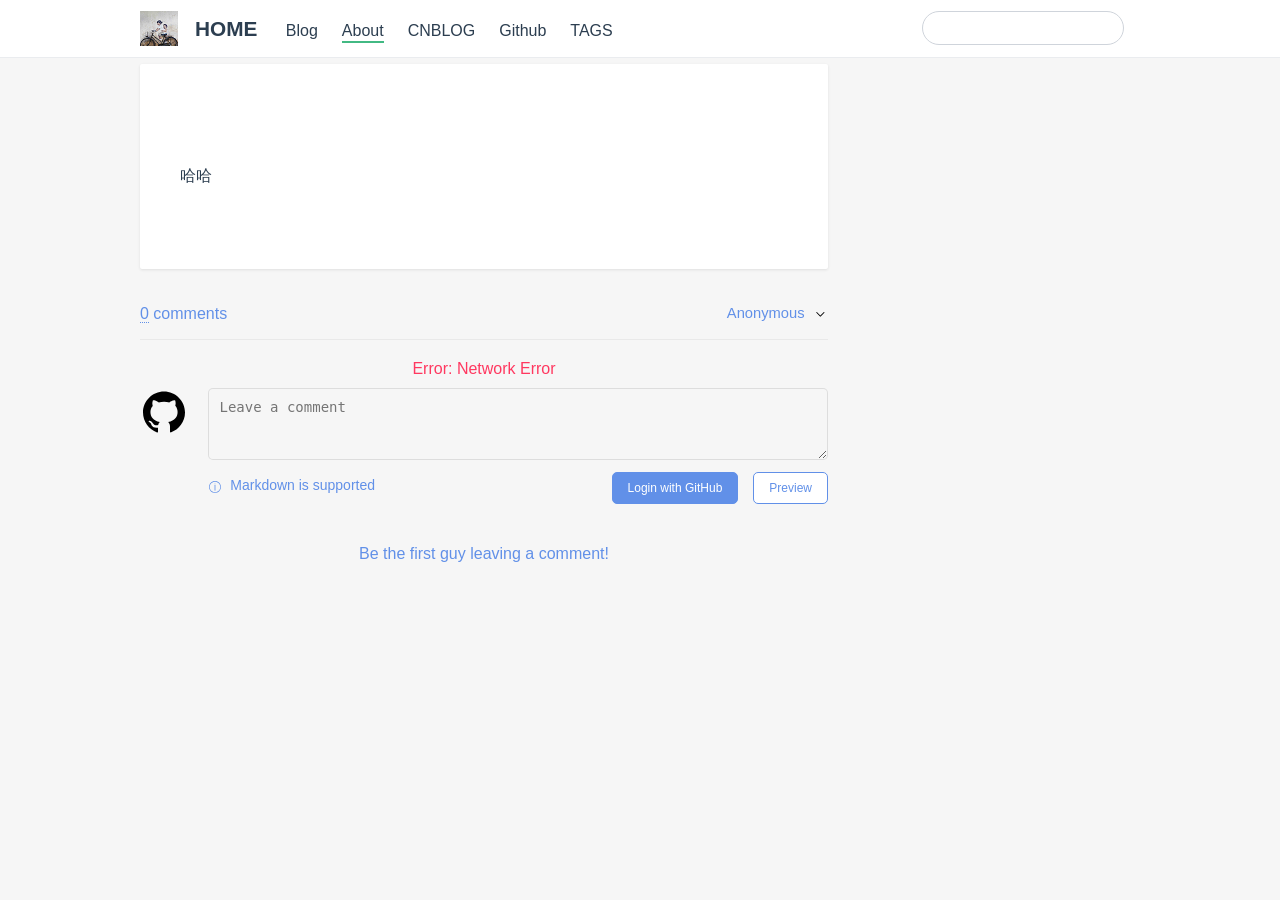
==== commit 5d510e4b: "图片路径修改" ====
--- a/about/index.html
+++ b/about/index.html
@@ -7,11 +7,11 @@
     <meta name="description" content="vuepress blog">
     <link rel="icon" href="/favicon.ico">
     
-    <link rel="preload" href="/assets/css/0.styles.559343f1.css" as="style"><link rel="preload" href="/assets/js/app.bcb92e6c.js" as="script"><link rel="preload" href="/assets/js/4.5db0b1a2.js" as="script"><link rel="prefetch" href="/assets/js/2.a68dd455.js"><link rel="prefetch" href="/assets/js/3.2820c1a6.js"><link rel="prefetch" href="/assets/js/5.4e2d8b59.js"><link rel="prefetch" href="/assets/js/6.82bb8614.js"><link rel="prefetch" href="/assets/js/7.8b0e4873.js"><link rel="prefetch" href="/assets/js/8.41e79da7.js">
+    <link rel="preload" href="/assets/css/0.styles.559343f1.css" as="style"><link rel="preload" href="/assets/js/app.cfd9f6ac.js" as="script"><link rel="preload" href="/assets/js/4.5db0b1a2.js" as="script"><link rel="prefetch" href="/assets/js/2.a68dd455.js"><link rel="prefetch" href="/assets/js/3.2820c1a6.js"><link rel="prefetch" href="/assets/js/5.4e2d8b59.js"><link rel="prefetch" href="/assets/js/6.82bb8614.js"><link rel="prefetch" href="/assets/js/7.8b0e4873.js"><link rel="prefetch" href="/assets/js/8.41e79da7.js">
     <link rel="stylesheet" href="/assets/css/0.styles.559343f1.css">
   </head>
   <body>
-    <div id="app" data-server-rendered="true"><div><div class="wrap"><div class="theme-container container no-sidebar"><header class="navbar"><div class="nav-header"><div class="sidebar-button"><svg xmlns="http://www.w3.org/2000/svg" aria-hidden="true" role="img" viewBox="0 0 448 512" class="icon"><path fill="currentColor" d="M436 124H12c-6.627 0-12-5.373-12-12V80c0-6.627 5.373-12 12-12h424c6.627 0 12 5.373 12 12v32c0 6.627-5.373 12-12 12zm0 160H12c-6.627 0-12-5.373-12-12v-32c0-6.627 5.373-12 12-12h424c6.627 0 12 5.373 12 12v32c0 6.627-5.373 12-12 12zm0 160H12c-6.627 0-12-5.373-12-12v-32c0-6.627 5.373-12 12-12h424c6.627 0 12 5.373 12 12v32c0 6.627-5.373 12-12 12z"></path></svg></div> <a href="/" class="home-link router-link-active"><img src="/blog/img/avatar.jpg" class="logo"> <span class="site-name can-hide">
+    <div id="app" data-server-rendered="true"><div><div class="wrap"><div class="theme-container container no-sidebar"><header class="navbar"><div class="nav-header"><div class="sidebar-button"><svg xmlns="http://www.w3.org/2000/svg" aria-hidden="true" role="img" viewBox="0 0 448 512" class="icon"><path fill="currentColor" d="M436 124H12c-6.627 0-12-5.373-12-12V80c0-6.627 5.373-12 12-12h424c6.627 0 12 5.373 12 12v32c0 6.627-5.373 12-12 12zm0 160H12c-6.627 0-12-5.373-12-12v-32c0-6.627 5.373-12 12-12h424c6.627 0 12 5.373 12 12v32c0 6.627-5.373 12-12 12zm0 160H12c-6.627 0-12-5.373-12-12v-32c0-6.627 5.373-12 12-12h424c6.627 0 12 5.373 12 12v32c0 6.627-5.373 12-12 12z"></path></svg></div> <a href="/" class="home-link router-link-active"><img src="/img/avatar.jpg" class="logo"> <span class="site-name can-hide">
         HOME
       </span></a> <nav class="nav-links can-hide"><div class="nav-item"><a href="/blog/" class="nav-link">Blog</a></div><div class="nav-item"><a href="/about/" class="nav-link router-link-exact-active router-link-active">About</a></div><div class="nav-item"><a href="https://www.cnblogs.com/morn-yang/" target="_blank" rel="noopener noreferrer" class="nav-link">CNBLOG</a></div><div class="nav-item"><a href="https://github.com/mornyang" target="_blank" rel="noopener noreferrer" class="nav-link">Github</a></div><div class="nav-item"><a href="/tags/" class="nav-link">TAGS</a></div> <!----></nav> <div class="links"><div class="search-box"><input aria-label="Search" autocomplete="off" spellcheck="false" value=""> <!----></div></div></div></header> <div class="sidebar-mask"></div> <div class="sidebar"><nav class="nav-links"><div class="nav-item"><a href="/blog/" class="nav-link">Blog</a></div><div class="nav-item"><a href="/about/" class="nav-link router-link-exact-active router-link-active">About</a></div><div class="nav-item"><a href="https://www.cnblogs.com/morn-yang/" target="_blank" rel="noopener noreferrer" class="nav-link">CNBLOG</a></div><div class="nav-item"><a href="https://github.com/mornyang" target="_blank" rel="noopener noreferrer" class="nav-link">Github</a></div><div class="nav-item"><a href="/tags/" class="nav-link">TAGS</a></div> <!----></nav> <!----></div> <div class="page-container"><div><div class="page card"><div class="content-header"><!----> <span class="page-timestamp"></span></div> <div class="content"><p>哈哈</p></div> <!----> <!----></div> <div id="comment-container"><div class="gt-container"><div class="gt-initing"><i class="gt-loader"></i> <p class="gt-initing-text">Gitalking ...</p></div> <!----> <!----> <div><div class="gt-header"><a class="gt-avatar-github"><span class="gt-ico gt-ico-github"><span class="gt-svg"><svg viewBox="0 0 1024 1024" version="1.1" xmlns="http://www.w3.org/2000/svg">
   <path d="M64 524C64 719.602 189.356 885.926 364.113 947.017 387.65799 953 384 936.115 384 924.767L384 847.107C248.118 863.007 242.674 773.052 233.5 758.001 215 726.501 171.5 718.501 184.5 703.501 215.5 687.501 247 707.501 283.5 761.501 309.956 800.642 361.366 794.075 387.658 787.497 393.403 763.997 405.637 743.042 422.353 726.638 281.774 701.609 223 615.67 223 513.5 223 464.053 239.322 418.406 271.465 381.627 251.142 320.928 273.421 269.19 276.337 261.415 334.458 256.131 394.888 302.993 399.549 306.685 432.663 297.835 470.341 293 512.5 293 554.924 293 592.81 297.896 626.075 306.853 637.426 298.219 693.46 258.054 747.5 262.966 750.382 270.652 772.185 321.292 753.058 381.083 785.516 417.956 802 463.809 802 513.5 802 615.874 742.99 701.953 601.803 726.786 625.381 750.003 640 782.295 640 818.008L640 930.653C640.752 939.626 640 948.664978 655.086 948.665 832.344 888.962 960 721.389 960 524 960 276.576 759.424 76 512 76 264.577 76 64 276.576 64 524Z"></path>
@@ -26,7 +26,7 @@
 </svg>
 </span> <span class="gt-ico-text">Markdown is supported</span></span></a> <!----> <button class="gt-btn gt-btn-preview"><span class="gt-btn-text">Preview</span> <!----></button> <button class="gt-btn gt-btn-login"><span class="gt-btn-text">Login with GitHub</span> <!----></button></div></div></div> <div class="gt-comments"><span></span> <p class="gt-comments-null">
                 Be the first guy leaving a comment!
-            </p> <!----></div></div></div></div></div> <!----></div> <div class="tool-group"><!----></div></div> <!----></div> <div class="background-mask" style="background:url(&quot;/blog/img/&quot;) no-repeat fixed;"></div></div></div>
-    <script src="/assets/js/app.bcb92e6c.js" defer></script><script src="/assets/js/4.5db0b1a2.js" defer></script>
+            </p> <!----></div></div></div></div></div> <!----></div> <div class="tool-group"><!----></div></div> <!----></div> <div class="background-mask" style="background:url(&quot;/img/&quot;) no-repeat fixed;"></div></div></div>
+    <script src="/assets/js/app.cfd9f6ac.js" defer></script><script src="/assets/js/4.5db0b1a2.js" defer></script>
   </body>
 </html>
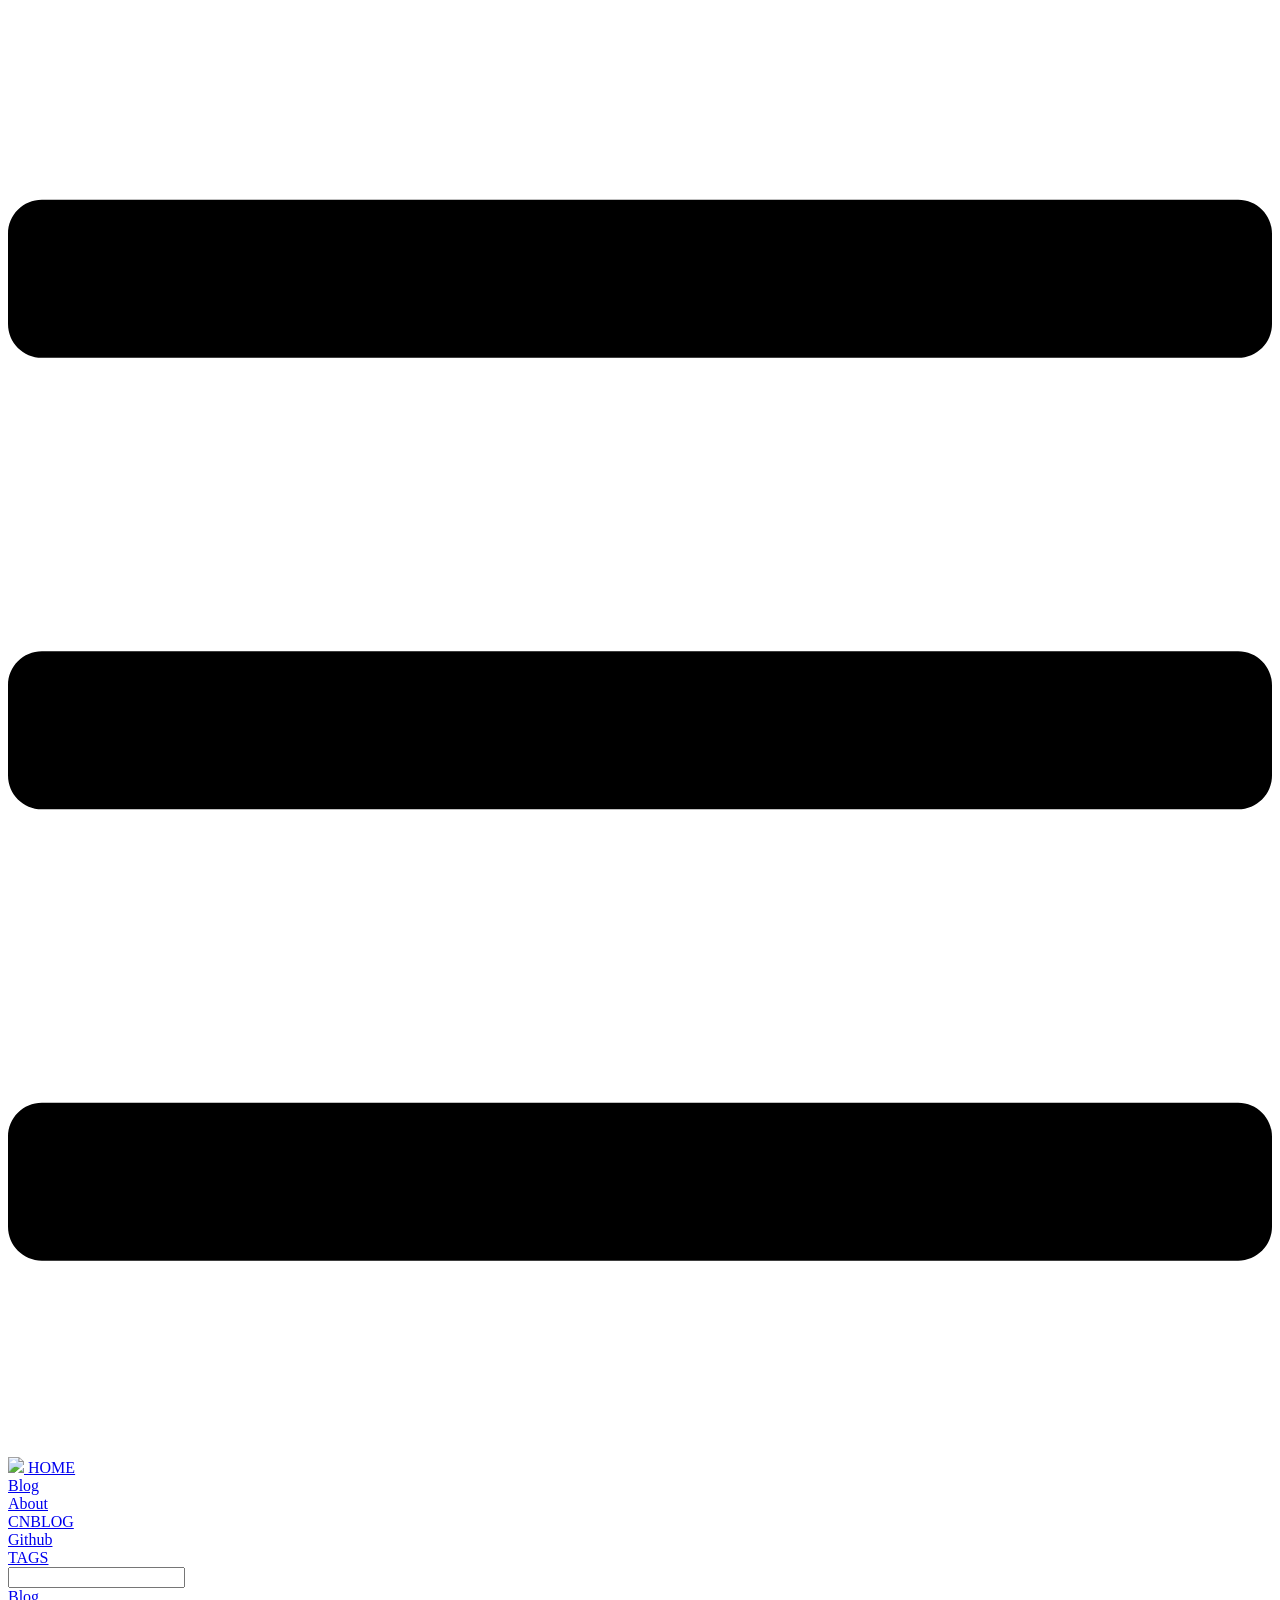
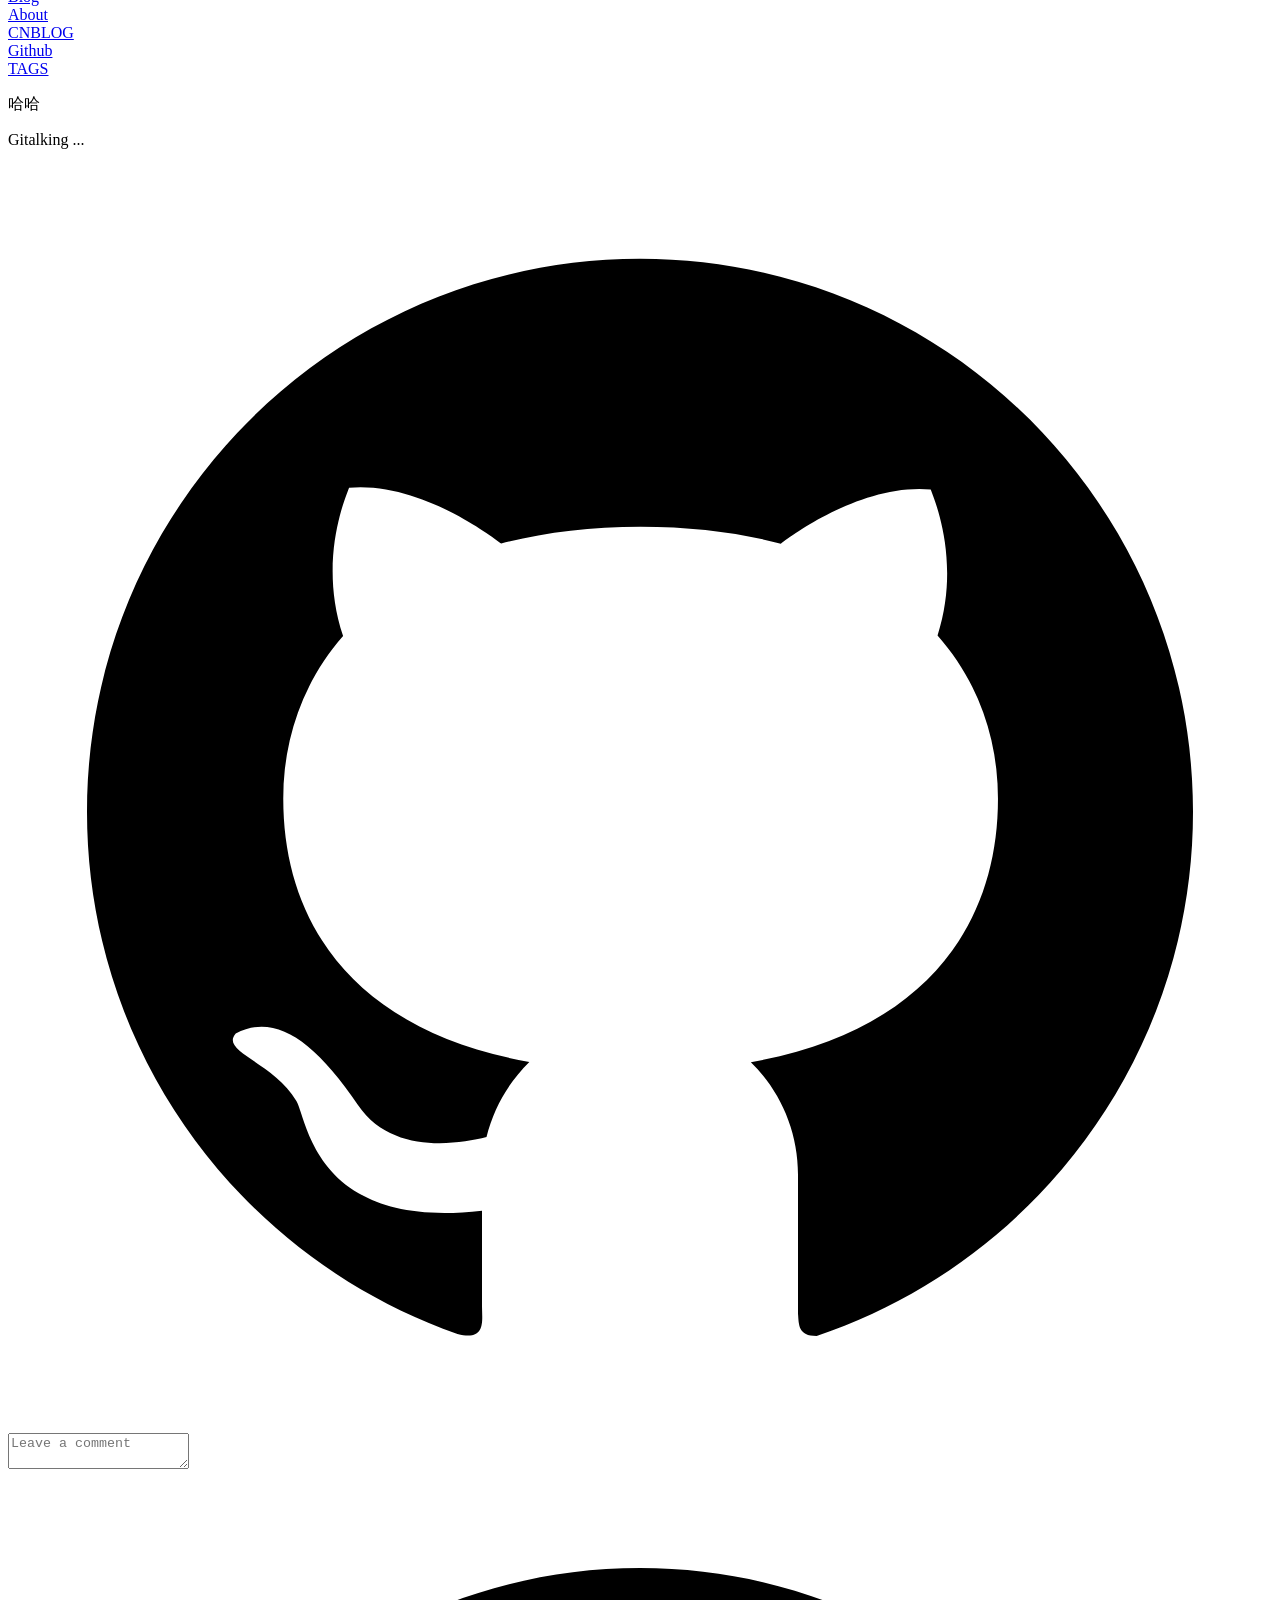
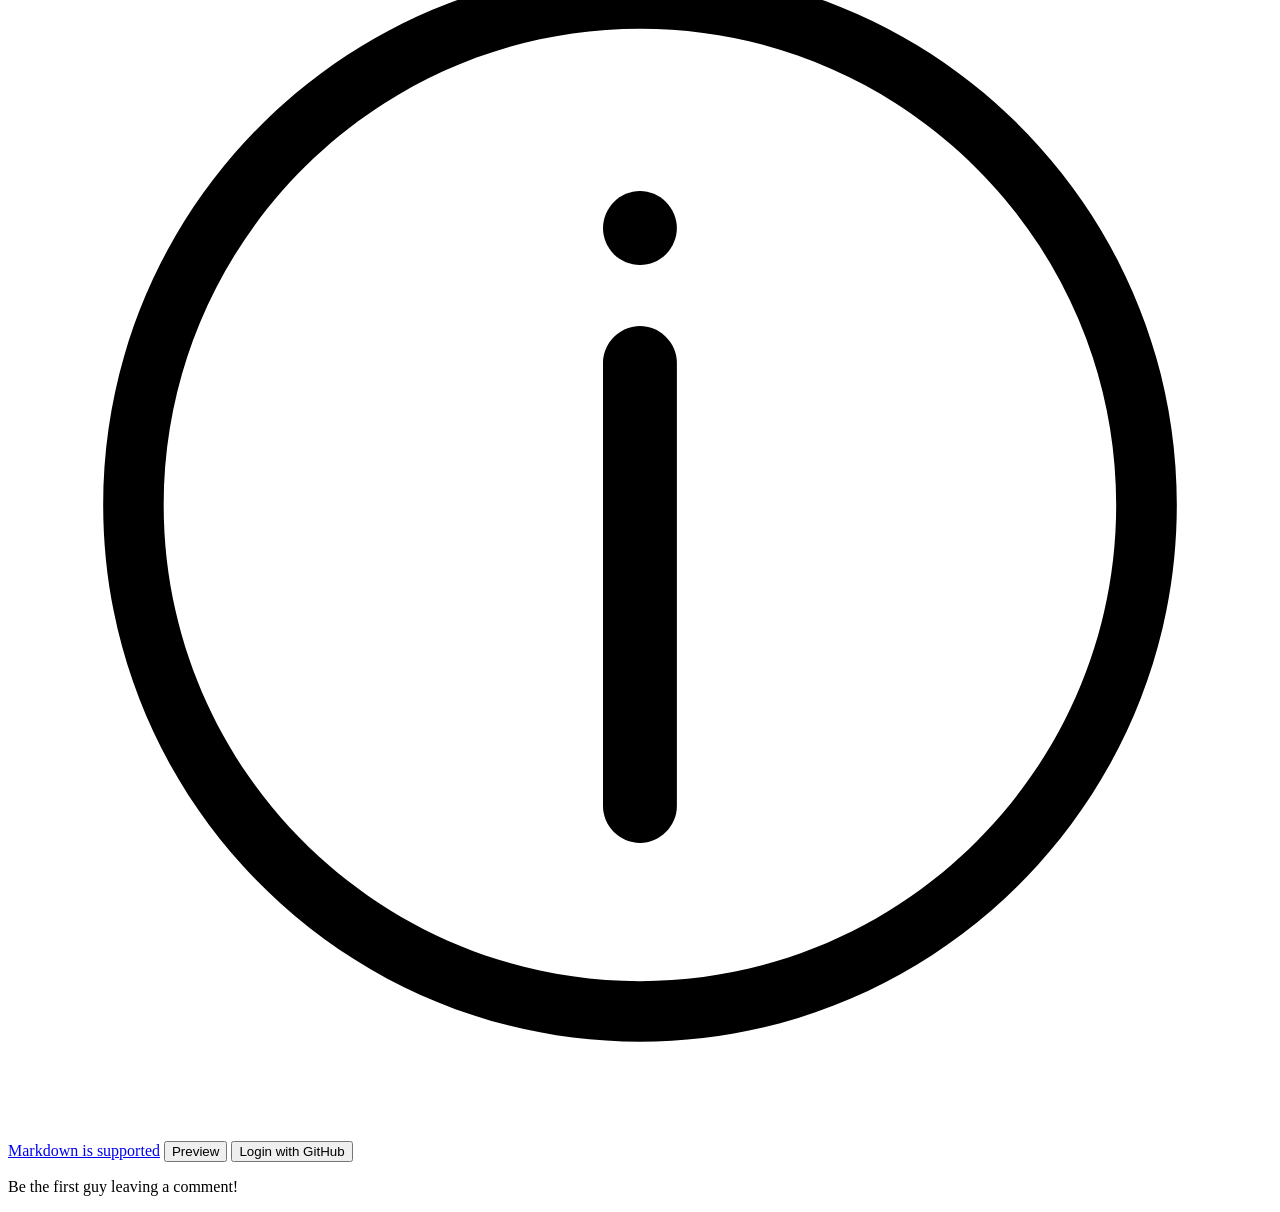
==== commit 7872bd70: "test" ====
--- a/about/index.html
+++ b/about/index.html
@@ -5,15 +5,15 @@
     <meta name="viewport" content="width=device-width,initial-scale=1">
     <title>HOME</title>
     <meta name="description" content="vuepress blog">
-    <link rel="icon" href="/favicon.ico">
+    <link rel="icon" href="/blog/favicon.ico">
     
-    <link rel="preload" href="/assets/css/0.styles.559343f1.css" as="style"><link rel="preload" href="/assets/js/app.cfd9f6ac.js" as="script"><link rel="preload" href="/assets/js/4.5db0b1a2.js" as="script"><link rel="prefetch" href="/assets/js/2.a68dd455.js"><link rel="prefetch" href="/assets/js/3.2820c1a6.js"><link rel="prefetch" href="/assets/js/5.4e2d8b59.js"><link rel="prefetch" href="/assets/js/6.82bb8614.js"><link rel="prefetch" href="/assets/js/7.8b0e4873.js"><link rel="prefetch" href="/assets/js/8.41e79da7.js">
-    <link rel="stylesheet" href="/assets/css/0.styles.559343f1.css">
+    <link rel="preload" href="/blog/assets/css/0.styles.63c7b923.css" as="style"><link rel="preload" href="/blog/assets/js/app.534c7216.js" as="script"><link rel="preload" href="/blog/assets/js/4.04c4d7cb.js" as="script"><link rel="prefetch" href="/blog/assets/js/2.3ac43636.js"><link rel="prefetch" href="/blog/assets/js/3.359509e3.js"><link rel="prefetch" href="/blog/assets/js/5.b61e5833.js"><link rel="prefetch" href="/blog/assets/js/6.077363da.js"><link rel="prefetch" href="/blog/assets/js/7.d6226902.js"><link rel="prefetch" href="/blog/assets/js/8.41e79da7.js">
+    <link rel="stylesheet" href="/blog/assets/css/0.styles.63c7b923.css">
   </head>
   <body>
-    <div id="app" data-server-rendered="true"><div><div class="wrap"><div class="theme-container container no-sidebar"><header class="navbar"><div class="nav-header"><div class="sidebar-button"><svg xmlns="http://www.w3.org/2000/svg" aria-hidden="true" role="img" viewBox="0 0 448 512" class="icon"><path fill="currentColor" d="M436 124H12c-6.627 0-12-5.373-12-12V80c0-6.627 5.373-12 12-12h424c6.627 0 12 5.373 12 12v32c0 6.627-5.373 12-12 12zm0 160H12c-6.627 0-12-5.373-12-12v-32c0-6.627 5.373-12 12-12h424c6.627 0 12 5.373 12 12v32c0 6.627-5.373 12-12 12zm0 160H12c-6.627 0-12-5.373-12-12v-32c0-6.627 5.373-12 12-12h424c6.627 0 12 5.373 12 12v32c0 6.627-5.373 12-12 12z"></path></svg></div> <a href="/" class="home-link router-link-active"><img src="/img/avatar.jpg" class="logo"> <span class="site-name can-hide">
+    <div id="app" data-server-rendered="true"><div><div class="wrap"><div class="theme-container container no-sidebar"><header class="navbar"><div class="nav-header"><div class="sidebar-button"><svg xmlns="http://www.w3.org/2000/svg" aria-hidden="true" role="img" viewBox="0 0 448 512" class="icon"><path fill="currentColor" d="M436 124H12c-6.627 0-12-5.373-12-12V80c0-6.627 5.373-12 12-12h424c6.627 0 12 5.373 12 12v32c0 6.627-5.373 12-12 12zm0 160H12c-6.627 0-12-5.373-12-12v-32c0-6.627 5.373-12 12-12h424c6.627 0 12 5.373 12 12v32c0 6.627-5.373 12-12 12zm0 160H12c-6.627 0-12-5.373-12-12v-32c0-6.627 5.373-12 12-12h424c6.627 0 12 5.373 12 12v32c0 6.627-5.373 12-12 12z"></path></svg></div> <a href="/blog/" class="home-link router-link-active"><img src="/blog/img/logo.png" class="logo"> <span class="site-name can-hide">
         HOME
-      </span></a> <nav class="nav-links can-hide"><div class="nav-item"><a href="/blog/" class="nav-link">Blog</a></div><div class="nav-item"><a href="/about/" class="nav-link router-link-exact-active router-link-active">About</a></div><div class="nav-item"><a href="https://www.cnblogs.com/morn-yang/" target="_blank" rel="noopener noreferrer" class="nav-link">CNBLOG</a></div><div class="nav-item"><a href="https://github.com/mornyang" target="_blank" rel="noopener noreferrer" class="nav-link">Github</a></div><div class="nav-item"><a href="/tags/" class="nav-link">TAGS</a></div> <!----></nav> <div class="links"><div class="search-box"><input aria-label="Search" autocomplete="off" spellcheck="false" value=""> <!----></div></div></div></header> <div class="sidebar-mask"></div> <div class="sidebar"><nav class="nav-links"><div class="nav-item"><a href="/blog/" class="nav-link">Blog</a></div><div class="nav-item"><a href="/about/" class="nav-link router-link-exact-active router-link-active">About</a></div><div class="nav-item"><a href="https://www.cnblogs.com/morn-yang/" target="_blank" rel="noopener noreferrer" class="nav-link">CNBLOG</a></div><div class="nav-item"><a href="https://github.com/mornyang" target="_blank" rel="noopener noreferrer" class="nav-link">Github</a></div><div class="nav-item"><a href="/tags/" class="nav-link">TAGS</a></div> <!----></nav> <!----></div> <div class="page-container"><div><div class="page card"><div class="content-header"><!----> <span class="page-timestamp"></span></div> <div class="content"><p>哈哈</p></div> <!----> <!----></div> <div id="comment-container"><div class="gt-container"><div class="gt-initing"><i class="gt-loader"></i> <p class="gt-initing-text">Gitalking ...</p></div> <!----> <!----> <div><div class="gt-header"><a class="gt-avatar-github"><span class="gt-ico gt-ico-github"><span class="gt-svg"><svg viewBox="0 0 1024 1024" version="1.1" xmlns="http://www.w3.org/2000/svg">
+      </span></a> <nav class="nav-links can-hide"><div class="nav-item"><a href="/blog/blog/" class="nav-link">Blog</a></div><div class="nav-item"><a href="/blog/about/" class="nav-link router-link-exact-active router-link-active">About</a></div><div class="nav-item"><a href="https://www.cnblogs.com/morn-yang/" target="_blank" rel="noopener noreferrer" class="nav-link">CNBLOG</a></div><div class="nav-item"><a href="https://github.com/mornyang" target="_blank" rel="noopener noreferrer" class="nav-link">Github</a></div><div class="nav-item"><a href="/blog/tags/" class="nav-link">TAGS</a></div> <!----></nav> <div class="links"><div class="search-box"><input aria-label="Search" autocomplete="off" spellcheck="false" value=""> <!----></div></div></div></header> <div class="sidebar-mask"></div> <div class="sidebar"><nav class="nav-links"><div class="nav-item"><a href="/blog/blog/" class="nav-link">Blog</a></div><div class="nav-item"><a href="/blog/about/" class="nav-link router-link-exact-active router-link-active">About</a></div><div class="nav-item"><a href="https://www.cnblogs.com/morn-yang/" target="_blank" rel="noopener noreferrer" class="nav-link">CNBLOG</a></div><div class="nav-item"><a href="https://github.com/mornyang" target="_blank" rel="noopener noreferrer" class="nav-link">Github</a></div><div class="nav-item"><a href="/blog/tags/" class="nav-link">TAGS</a></div> <!----></nav> <!----></div> <div class="page-container"><div><div class="page card"><div class="content-header"><!----> <span class="page-timestamp"></span></div> <div class="content"><p>哈哈</p></div> <!----> <!----></div> <div id="comment-container"><div class="gt-container"><div class="gt-initing"><i class="gt-loader"></i> <p class="gt-initing-text">Gitalking ...</p></div> <!----> <!----> <div><div class="gt-header"><a class="gt-avatar-github"><span class="gt-ico gt-ico-github"><span class="gt-svg"><svg viewBox="0 0 1024 1024" version="1.1" xmlns="http://www.w3.org/2000/svg">
   <path d="M64 524C64 719.602 189.356 885.926 364.113 947.017 387.65799 953 384 936.115 384 924.767L384 847.107C248.118 863.007 242.674 773.052 233.5 758.001 215 726.501 171.5 718.501 184.5 703.501 215.5 687.501 247 707.501 283.5 761.501 309.956 800.642 361.366 794.075 387.658 787.497 393.403 763.997 405.637 743.042 422.353 726.638 281.774 701.609 223 615.67 223 513.5 223 464.053 239.322 418.406 271.465 381.627 251.142 320.928 273.421 269.19 276.337 261.415 334.458 256.131 394.888 302.993 399.549 306.685 432.663 297.835 470.341 293 512.5 293 554.924 293 592.81 297.896 626.075 306.853 637.426 298.219 693.46 258.054 747.5 262.966 750.382 270.652 772.185 321.292 753.058 381.083 785.516 417.956 802 463.809 802 513.5 802 615.874 742.99 701.953 601.803 726.786 625.381 750.003 640 782.295 640 818.008L640 930.653C640.752 939.626 640 948.664978 655.086 948.665 832.344 888.962 960 721.389 960 524 960 276.576 759.424 76 512 76 264.577 76 64 276.576 64 524Z"></path>
 </svg>
 </span> <!----></span></a> <div class="gt-header-comment"><textarea placeholder="Leave a comment" class="gt-header-textarea"></textarea> <div class="gt-header-preview markdown-body hide"></div> <div class="gt-header-controls"><a href="https://guides.github.com/features/mastering-markdown/" target="_blank" class="gt-header-controls-tip"><span class="gt-ico gt-ico-tip"><span class="gt-svg"><svg viewBox="0 0 1024 1024" version="1.1" xmlns="http://www.w3.org/2000/svg">
@@ -26,7 +26,7 @@
 </svg>
 </span> <span class="gt-ico-text">Markdown is supported</span></span></a> <!----> <button class="gt-btn gt-btn-preview"><span class="gt-btn-text">Preview</span> <!----></button> <button class="gt-btn gt-btn-login"><span class="gt-btn-text">Login with GitHub</span> <!----></button></div></div></div> <div class="gt-comments"><span></span> <p class="gt-comments-null">
                 Be the first guy leaving a comment!
-            </p> <!----></div></div></div></div></div> <!----></div> <div class="tool-group"><!----></div></div> <!----></div> <div class="background-mask" style="background:url(&quot;/img/&quot;) no-repeat fixed;"></div></div></div>
-    <script src="/assets/js/app.cfd9f6ac.js" defer></script><script src="/assets/js/4.5db0b1a2.js" defer></script>
+            </p> <!----></div></div></div></div></div> <!----></div> <div class="tool-group"><!----></div></div> <!----></div> <div class="background-mask" style="background:url(&quot;/blog/img/&quot;) no-repeat fixed;"></div></div></div>
+    <script src="/blog/assets/js/app.534c7216.js" defer></script><script src="/blog/assets/js/4.04c4d7cb.js" defer></script>
   </body>
 </html>
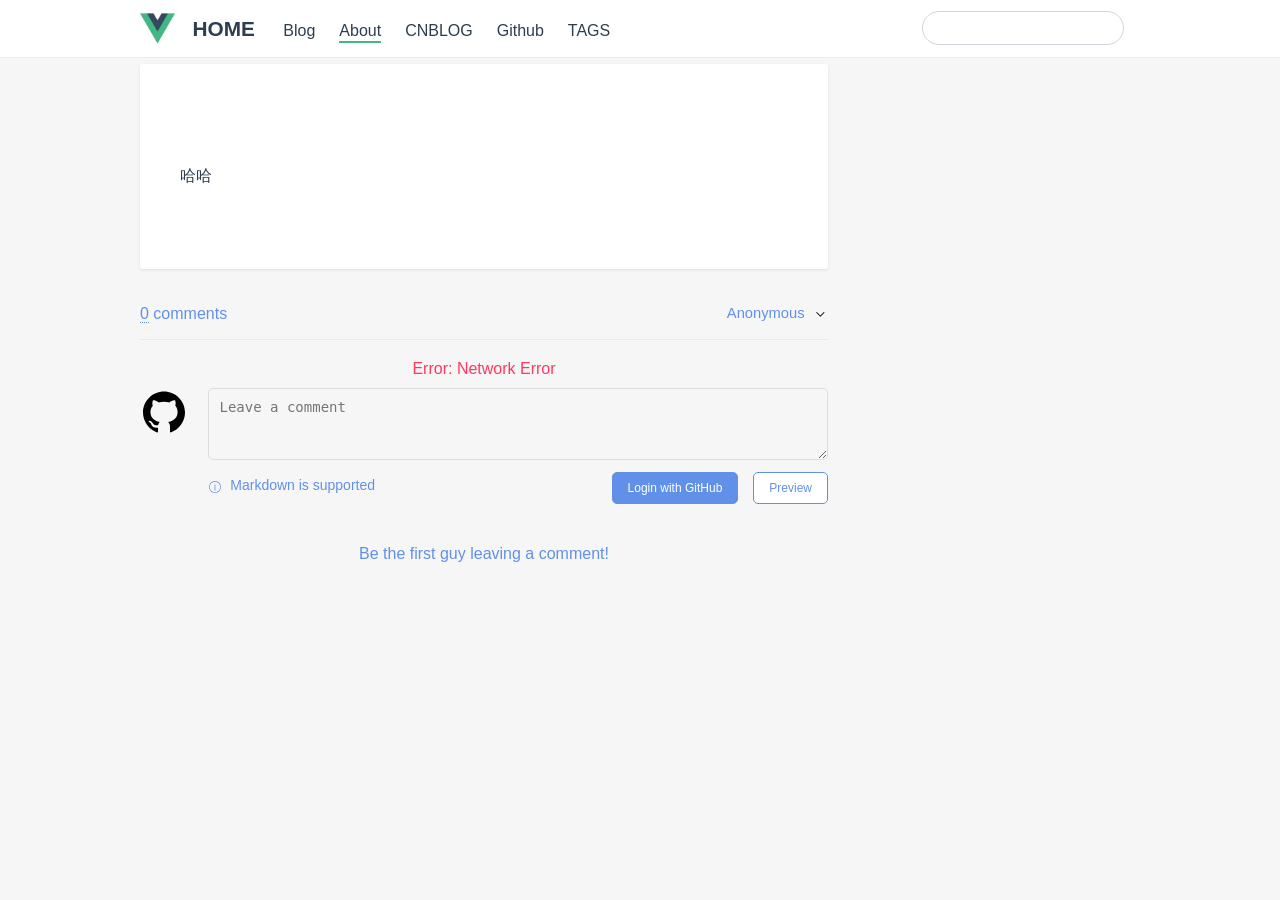
==== commit 20ca6750: "test" ====
--- a/about/index.html
+++ b/about/index.html
@@ -5,15 +5,15 @@
     <meta name="viewport" content="width=device-width,initial-scale=1">
     <title>HOME</title>
     <meta name="description" content="vuepress blog">
-    <link rel="icon" href="/blog/favicon.ico">
+    <link rel="icon" href="/favicon.ico">
     
-    <link rel="preload" href="/blog/assets/css/0.styles.63c7b923.css" as="style"><link rel="preload" href="/blog/assets/js/app.534c7216.js" as="script"><link rel="preload" href="/blog/assets/js/4.04c4d7cb.js" as="script"><link rel="prefetch" href="/blog/assets/js/2.3ac43636.js"><link rel="prefetch" href="/blog/assets/js/3.359509e3.js"><link rel="prefetch" href="/blog/assets/js/5.b61e5833.js"><link rel="prefetch" href="/blog/assets/js/6.077363da.js"><link rel="prefetch" href="/blog/assets/js/7.d6226902.js"><link rel="prefetch" href="/blog/assets/js/8.41e79da7.js">
-    <link rel="stylesheet" href="/blog/assets/css/0.styles.63c7b923.css">
+    <link rel="preload" href="/assets/css/0.styles.559343f1.css" as="style"><link rel="preload" href="/assets/js/app.0d45c9cd.js" as="script"><link rel="preload" href="/assets/js/4.04c4d7cb.js" as="script"><link rel="prefetch" href="/assets/js/2.3ac43636.js"><link rel="prefetch" href="/assets/js/3.359509e3.js"><link rel="prefetch" href="/assets/js/5.b61e5833.js"><link rel="prefetch" href="/assets/js/6.077363da.js"><link rel="prefetch" href="/assets/js/7.d6226902.js"><link rel="prefetch" href="/assets/js/8.41e79da7.js">
+    <link rel="stylesheet" href="/assets/css/0.styles.559343f1.css">
   </head>
   <body>
-    <div id="app" data-server-rendered="true"><div><div class="wrap"><div class="theme-container container no-sidebar"><header class="navbar"><div class="nav-header"><div class="sidebar-button"><svg xmlns="http://www.w3.org/2000/svg" aria-hidden="true" role="img" viewBox="0 0 448 512" class="icon"><path fill="currentColor" d="M436 124H12c-6.627 0-12-5.373-12-12V80c0-6.627 5.373-12 12-12h424c6.627 0 12 5.373 12 12v32c0 6.627-5.373 12-12 12zm0 160H12c-6.627 0-12-5.373-12-12v-32c0-6.627 5.373-12 12-12h424c6.627 0 12 5.373 12 12v32c0 6.627-5.373 12-12 12zm0 160H12c-6.627 0-12-5.373-12-12v-32c0-6.627 5.373-12 12-12h424c6.627 0 12 5.373 12 12v32c0 6.627-5.373 12-12 12z"></path></svg></div> <a href="/blog/" class="home-link router-link-active"><img src="/blog/img/logo.png" class="logo"> <span class="site-name can-hide">
+    <div id="app" data-server-rendered="true"><div><div class="wrap"><div class="theme-container container no-sidebar"><header class="navbar"><div class="nav-header"><div class="sidebar-button"><svg xmlns="http://www.w3.org/2000/svg" aria-hidden="true" role="img" viewBox="0 0 448 512" class="icon"><path fill="currentColor" d="M436 124H12c-6.627 0-12-5.373-12-12V80c0-6.627 5.373-12 12-12h424c6.627 0 12 5.373 12 12v32c0 6.627-5.373 12-12 12zm0 160H12c-6.627 0-12-5.373-12-12v-32c0-6.627 5.373-12 12-12h424c6.627 0 12 5.373 12 12v32c0 6.627-5.373 12-12 12zm0 160H12c-6.627 0-12-5.373-12-12v-32c0-6.627 5.373-12 12-12h424c6.627 0 12 5.373 12 12v32c0 6.627-5.373 12-12 12z"></path></svg></div> <a href="/" class="home-link router-link-active"><img src="/img/logo.png" class="logo"> <span class="site-name can-hide">
         HOME
-      </span></a> <nav class="nav-links can-hide"><div class="nav-item"><a href="/blog/blog/" class="nav-link">Blog</a></div><div class="nav-item"><a href="/blog/about/" class="nav-link router-link-exact-active router-link-active">About</a></div><div class="nav-item"><a href="https://www.cnblogs.com/morn-yang/" target="_blank" rel="noopener noreferrer" class="nav-link">CNBLOG</a></div><div class="nav-item"><a href="https://github.com/mornyang" target="_blank" rel="noopener noreferrer" class="nav-link">Github</a></div><div class="nav-item"><a href="/blog/tags/" class="nav-link">TAGS</a></div> <!----></nav> <div class="links"><div class="search-box"><input aria-label="Search" autocomplete="off" spellcheck="false" value=""> <!----></div></div></div></header> <div class="sidebar-mask"></div> <div class="sidebar"><nav class="nav-links"><div class="nav-item"><a href="/blog/blog/" class="nav-link">Blog</a></div><div class="nav-item"><a href="/blog/about/" class="nav-link router-link-exact-active router-link-active">About</a></div><div class="nav-item"><a href="https://www.cnblogs.com/morn-yang/" target="_blank" rel="noopener noreferrer" class="nav-link">CNBLOG</a></div><div class="nav-item"><a href="https://github.com/mornyang" target="_blank" rel="noopener noreferrer" class="nav-link">Github</a></div><div class="nav-item"><a href="/blog/tags/" class="nav-link">TAGS</a></div> <!----></nav> <!----></div> <div class="page-container"><div><div class="page card"><div class="content-header"><!----> <span class="page-timestamp"></span></div> <div class="content"><p>哈哈</p></div> <!----> <!----></div> <div id="comment-container"><div class="gt-container"><div class="gt-initing"><i class="gt-loader"></i> <p class="gt-initing-text">Gitalking ...</p></div> <!----> <!----> <div><div class="gt-header"><a class="gt-avatar-github"><span class="gt-ico gt-ico-github"><span class="gt-svg"><svg viewBox="0 0 1024 1024" version="1.1" xmlns="http://www.w3.org/2000/svg">
+      </span></a> <nav class="nav-links can-hide"><div class="nav-item"><a href="/blog/" class="nav-link">Blog</a></div><div class="nav-item"><a href="/about/" class="nav-link router-link-exact-active router-link-active">About</a></div><div class="nav-item"><a href="https://www.cnblogs.com/morn-yang/" target="_blank" rel="noopener noreferrer" class="nav-link">CNBLOG</a></div><div class="nav-item"><a href="https://github.com/mornyang" target="_blank" rel="noopener noreferrer" class="nav-link">Github</a></div><div class="nav-item"><a href="/tags/" class="nav-link">TAGS</a></div> <!----></nav> <div class="links"><div class="search-box"><input aria-label="Search" autocomplete="off" spellcheck="false" value=""> <!----></div></div></div></header> <div class="sidebar-mask"></div> <div class="sidebar"><nav class="nav-links"><div class="nav-item"><a href="/blog/" class="nav-link">Blog</a></div><div class="nav-item"><a href="/about/" class="nav-link router-link-exact-active router-link-active">About</a></div><div class="nav-item"><a href="https://www.cnblogs.com/morn-yang/" target="_blank" rel="noopener noreferrer" class="nav-link">CNBLOG</a></div><div class="nav-item"><a href="https://github.com/mornyang" target="_blank" rel="noopener noreferrer" class="nav-link">Github</a></div><div class="nav-item"><a href="/tags/" class="nav-link">TAGS</a></div> <!----></nav> <!----></div> <div class="page-container"><div><div class="page card"><div class="content-header"><!----> <span class="page-timestamp"></span></div> <div class="content"><p>哈哈</p></div> <!----> <!----></div> <div id="comment-container"><div class="gt-container"><div class="gt-initing"><i class="gt-loader"></i> <p class="gt-initing-text">Gitalking ...</p></div> <!----> <!----> <div><div class="gt-header"><a class="gt-avatar-github"><span class="gt-ico gt-ico-github"><span class="gt-svg"><svg viewBox="0 0 1024 1024" version="1.1" xmlns="http://www.w3.org/2000/svg">
   <path d="M64 524C64 719.602 189.356 885.926 364.113 947.017 387.65799 953 384 936.115 384 924.767L384 847.107C248.118 863.007 242.674 773.052 233.5 758.001 215 726.501 171.5 718.501 184.5 703.501 215.5 687.501 247 707.501 283.5 761.501 309.956 800.642 361.366 794.075 387.658 787.497 393.403 763.997 405.637 743.042 422.353 726.638 281.774 701.609 223 615.67 223 513.5 223 464.053 239.322 418.406 271.465 381.627 251.142 320.928 273.421 269.19 276.337 261.415 334.458 256.131 394.888 302.993 399.549 306.685 432.663 297.835 470.341 293 512.5 293 554.924 293 592.81 297.896 626.075 306.853 637.426 298.219 693.46 258.054 747.5 262.966 750.382 270.652 772.185 321.292 753.058 381.083 785.516 417.956 802 463.809 802 513.5 802 615.874 742.99 701.953 601.803 726.786 625.381 750.003 640 782.295 640 818.008L640 930.653C640.752 939.626 640 948.664978 655.086 948.665 832.344 888.962 960 721.389 960 524 960 276.576 759.424 76 512 76 264.577 76 64 276.576 64 524Z"></path>
 </svg>
 </span> <!----></span></a> <div class="gt-header-comment"><textarea placeholder="Leave a comment" class="gt-header-textarea"></textarea> <div class="gt-header-preview markdown-body hide"></div> <div class="gt-header-controls"><a href="https://guides.github.com/features/mastering-markdown/" target="_blank" class="gt-header-controls-tip"><span class="gt-ico gt-ico-tip"><span class="gt-svg"><svg viewBox="0 0 1024 1024" version="1.1" xmlns="http://www.w3.org/2000/svg">
@@ -26,7 +26,7 @@
 </svg>
 </span> <span class="gt-ico-text">Markdown is supported</span></span></a> <!----> <button class="gt-btn gt-btn-preview"><span class="gt-btn-text">Preview</span> <!----></button> <button class="gt-btn gt-btn-login"><span class="gt-btn-text">Login with GitHub</span> <!----></button></div></div></div> <div class="gt-comments"><span></span> <p class="gt-comments-null">
                 Be the first guy leaving a comment!
-            </p> <!----></div></div></div></div></div> <!----></div> <div class="tool-group"><!----></div></div> <!----></div> <div class="background-mask" style="background:url(&quot;/blog/img/&quot;) no-repeat fixed;"></div></div></div>
-    <script src="/blog/assets/js/app.534c7216.js" defer></script><script src="/blog/assets/js/4.04c4d7cb.js" defer></script>
+            </p> <!----></div></div></div></div></div> <!----></div> <div class="tool-group"><!----></div></div> <!----></div> <div class="background-mask" style="background:url(&quot;/img/&quot;) no-repeat fixed;"></div></div></div>
+    <script src="/assets/js/app.0d45c9cd.js" defer></script><script src="/assets/js/4.04c4d7cb.js" defer></script>
   </body>
 </html>
--- a/assets/css/0.styles.559343f1.css
+++ b/assets/css/0.styles.559343f1.css
@@ -0,0 +1 @@
+.home{padding:3.6rem 2rem 0;max-width:960px;margin:0 auto}.home .hero{text-align:center;display:flex;flex-direction:column;align-items:center}.home .hero img{max-height:280px;display:block;margin:3rem auto 1.5rem}.home .hero h1{font-size:3rem;margin:0}.home .hero .description{margin:1.8rem auto;max-width:35rem;font-size:1.6rem;line-height:1.3;color:#6a8bad}.home .hero .action-button{display:inline-block;font-size:1.2rem;color:#fff;background-color:#3eaf7c;padding:.8rem 1.6rem;border-radius:4px;transition:background-color .1s ease;box-sizing:border-box;border-bottom:1px solid #389d70}.home .hero .action-button:hover{background-color:#4abf8a}.home .features{border-top:1px solid #eaecef;padding:1.2rem 0;margin-top:2.5rem;display:flex;flex-wrap:wrap;align-items:flex-start;align-content:strech;justify-content:space-between}.home .feature{flex-grow:1;flex-basis:30%;max-width:30%}.home .feature h2{font-size:1.4rem;font-weight:500;border-bottom:none;padding-bottom:0;color:#3a5169}.home .feature p{color:#4e6e8e}.home .footer{padding:2.5rem;border-top:1px solid #eaecef;text-align:center;color:#4e6e8e}@media (max-width:719px){.home .features{flex-direction:column}.home .feature{max-width:100%;padding:0 2.5rem}}@media (max-width:419px){.home{padding-left:1.5rem;padding-right:1.5rem}.home .hero img{max-height:210px;margin:2rem auto 1.2rem}.home .hero h1{font-size:2rem}.home .hero .action,.home .hero .description,.home .hero h1{margin:1.2rem auto}.home .hero .description{font-size:1.2rem}.home .hero .action-button{font-size:1rem;padding:.6rem 1.2rem}.home .feature h2{font-size:1.25rem}}.badge[data-v-4826be40]{display:inline-block;font-size:14px;height:18px;line-height:18px;border-radius:3px;padding:0 6px;color:#fff;margin-right:5px;background-color:#42b983}.badge.middle[data-v-4826be40]{vertical-align:middle}.badge.top[data-v-4826be40]{vertical-align:top}.badge.green[data-v-4826be40],.badge.tip[data-v-4826be40]{background-color:#42b983}.badge.error[data-v-4826be40]{background-color:#da5961}.badge.warn[data-v-4826be40],.badge.warning[data-v-4826be40],.badge.yellow[data-v-4826be40]{background-color:#e7c000}.search-box{display:inline-block;position:relative;margin-right:.5rem}.search-box input{cursor:pointer;width:10rem;color:#4e6e8e;display:inline-block;border:1px solid #cfd4db;border-radius:2rem;font-size:.9rem;line-height:2rem;padding:0 .5rem 0 2rem;outline:none;transition:all .2s ease;background:#fff url(/assets/img/search.83621669.svg) .6rem .5rem no-repeat;background-size:1rem}.search-box input:focus{cursor:auto;border-color:#3eaf7c}.search-box .suggestions{background:#fff;width:20rem;position:absolute;top:1.5rem;border:1px solid #cfd4db;border-radius:6px;padding:.4rem;list-style-type:none}.search-box .suggestions.align-right{right:0}.search-box .suggestion{line-height:1.4;padding:.4rem .6rem;border-radius:4px}.search-box .suggestion a{color:#5d82a6}.search-box .suggestion a .page-title{font-weight:600}.search-box .suggestion a .header{font-size:.9em;margin-left:.25em}.search-box .suggestion.focused{background-color:#f3f4f5}.search-box .suggestion.focused a{color:#3eaf7c}@media (max-width:959px){.search-box input{width:0;border-color:transparent;position:relative;left:1rem}.search-box input:focus{left:0;width:10rem}}@media (max-width:719px){.search-box{margin-right:0}.search-box .suggestions{right:0}}@media (max-width:419px){.search-box .suggestions{width:calc(100vw - 4rem)}.search-box input:focus{width:8rem}}.dropdown-wrapper .dropdown-title{display:block}.dropdown-wrapper .dropdown-title .arrow{display:inline-block;vertical-align:middle;margin-top:-1px;margin-left:.4rem;width:0;height:0;border-left:4px solid transparent;border-right:4px solid transparent;border-top:5px solid #ccc}.dropdown-wrapper .nav-dropdown .dropdown-item{color:inherit;line-height:1.7rem}.dropdown-wrapper .nav-dropdown .dropdown-item h4{margin:.45rem 0 0;border-top:1px solid #eee;padding:.45rem 1.5rem 0 1.25rem}.dropdown-wrapper .nav-dropdown .dropdown-item .dropdown-subitem-wrapper{padding:0;list-style:none}.dropdown-wrapper .nav-dropdown .dropdown-item .dropdown-subitem-wrapper .dropdown-subitem{font-size:.9em}.dropdown-wrapper .nav-dropdown .dropdown-item a{display:block;height:1.7rem;line-height:1.7rem;position:relative;border-bottom:none;font-weight:400;margin-bottom:0;padding:0 1.5rem 0 1.25rem}.dropdown-wrapper .nav-dropdown .dropdown-item a.router-link-active,.dropdown-wrapper .nav-dropdown .dropdown-item a:hover{color:#3eaf7c}.dropdown-wrapper .nav-dropdown .dropdown-item a.router-link-active:after{content:"";width:0;height:0;border-left:5px solid #3eaf7c;border-top:3px solid transparent;border-bottom:3px solid transparent;position:absolute;top:calc(50% - 2px);left:9px}.dropdown-wrapper .nav-dropdown .dropdown-item:first-child h4{margin-top:0;padding-top:0;border-top:0}@media (max-width:719px){.dropdown-wrapper.open .dropdown-title{margin-bottom:.5rem}.dropdown-wrapper:not(.open) .dropdown-title .arrow{border-top:4px solid transparent;border-bottom:4px solid transparent;border-left:5px solid #ccc}.dropdown-wrapper:not(.open) .nav-dropdown{display:none}.dropdown-wrapper .nav-dropdown .dropdown-item h4{border-top:0;margin-top:0;padding-top:0}.dropdown-wrapper .nav-dropdown .dropdown-item>a,.dropdown-wrapper .nav-dropdown .dropdown-item h4{font-size:15px;height:2rem;line-height:2rem}.dropdown-wrapper .nav-dropdown .dropdown-item .dropdown-subitem{font-size:14px;padding-left:1rem}}@media (min-width:719px){.dropdown-wrapper:hover .nav-dropdown{display:block}.dropdown-wrapper .nav-dropdown{display:none;box-sizing:border-box;max-height:calc(100vh - 2.7rem);overflow-y:auto;position:absolute;top:100%;right:0;background-color:#fff;padding:10px 0;border:1px solid #ddd;border-bottom-color:#ccc;text-align:left;border-radius:.25rem;white-space:nowrap;margin:0}}.nav-links{display:inline-block}.nav-links a{line-height:1.25rem;color:inherit}.nav-links a.router-link-active,.nav-links a:hover{color:#3eaf7c}.nav-links .nav-item{cursor:pointer;position:relative;display:inline-block;margin-left:1.5rem;font-weight:500;line-height:2rem}.nav-links .github-link{margin-left:1.5rem}@media (max-width:719px){.nav-links .github-link,.nav-links .nav-item{margin-left:0}}@media (min-width:719px){.nav-links a.router-link-active,.nav-links a:hover{color:#2c3e50;margin-bottom:-2px;border-bottom:2px solid #42b983}}.nav-header{padding:.7rem 1rem;margin:0 auto;width:1000px;line-height:2.2rem}.nav-header,.navbar{position:relative}.navbar a,.navbar img,.navbar span{display:inline-block}.navbar .logo{height:2.2rem;min-width:2.2rem;margin-right:.8rem;vertical-align:top}.navbar .site-name{font-size:1.3rem;font-weight:600;color:#2c3e50;position:relative}.navbar .links{font-size:.9rem;position:absolute;right:1.5rem;top:.7rem}@media (max-width:960px){.nav-header{position:static;width:100%}}@media (max-width:719px){.navbar{padding-left:4rem}.navbar .can-hide{display:none}}@font-face{font-family:octicons-link;src:url([data-uri]) format("woff")}.markdown-body{-ms-text-size-adjust:100%;-webkit-text-size-adjust:100%;color:#24292e;font-family:-apple-system,BlinkMacSystemFont,Segoe UI,Helvetica,Arial,sans-serif;font-size:16px;line-height:1.5;word-wrap:break-word}.markdown-body .pl-c{color:#6a737d}.markdown-body .pl-c1,.markdown-body .pl-s .pl-v{color:#005cc5}.markdown-body .pl-e,.markdown-body .pl-en{color:#6f42c1}.markdown-body .pl-s .pl-s1,.markdown-body .pl-smi{color:#24292e}.markdown-body .pl-ent{color:#22863a}.markdown-body .pl-k{color:#d73a49}.markdown-body .pl-pds,.markdown-body .pl-s,.markdown-body .pl-s .pl-pse .pl-s1,.markdown-body .pl-sr,.markdown-body .pl-sr .pl-cce,.markdown-body .pl-sr .pl-sra,.markdown-body .pl-sr .pl-sre{color:#032f62}.markdown-body .pl-smw,.markdown-body .pl-v{color:#e36209}.markdown-body .pl-bu{color:#b31d28}.markdown-body .pl-ii{color:#fafbfc;background-color:#b31d28}.markdown-body .pl-c2{color:#fafbfc;background-color:#d73a49}.markdown-body .pl-c2:before{content:"^M"}.markdown-body .pl-sr .pl-cce{font-weight:700;color:#22863a}.markdown-body .pl-ml{color:#735c0f}.markdown-body .pl-mh,.markdown-body .pl-mh .pl-en,.markdown-body .pl-ms{font-weight:700;color:#005cc5}.markdown-body .pl-mi{font-style:italic;color:#24292e}.markdown-body .pl-mb{font-weight:700;color:#24292e}.markdown-body .pl-md{color:#b31d28;background-color:#ffeef0}.markdown-body .pl-mi1{color:#22863a;background-color:#f0fff4}.markdown-body .pl-mc{color:#e36209;background-color:#ffebda}.markdown-body .pl-mi2{color:#f6f8fa;background-color:#005cc5}.markdown-body .pl-mdr{font-weight:700;color:#6f42c1}.markdown-body .pl-ba{color:#586069}.markdown-body .pl-sg{color:#959da5}.markdown-body .pl-corl{text-decoration:underline;color:#032f62}.markdown-body .octicon{display:inline-block;vertical-align:text-top;fill:currentColor}.markdown-body a{background-color:transparent}.markdown-body a:active,.markdown-body a:hover{outline-width:0}.markdown-body strong{font-weight:inherit;font-weight:bolder}.markdown-body h1{margin:.67em 0}.markdown-body img{border-style:none}.markdown-body code,.markdown-body kbd,.markdown-body pre{font-family:monospace,monospace;font-size:1em}.markdown-body hr{box-sizing:content-box;overflow:visible}.markdown-body input{font:inherit;margin:0;overflow:visible}.markdown-body [type=checkbox]{box-sizing:border-box;padding:0}.markdown-body *{box-sizing:border-box}.markdown-body input{font-family:inherit;font-size:inherit;line-height:inherit}.markdown-body a{color:#0366d6;text-decoration:none}.markdown-body a:hover{text-decoration:underline}.markdown-body strong{font-weight:600}.markdown-body hr{height:0;margin:15px 0;overflow:hidden;background:transparent;border-bottom:1px solid #dfe2e5}.markdown-body hr:after,.markdown-body hr:before{display:table;content:""}.markdown-body hr:after{clear:both}.markdown-body table{border-spacing:0;border-collapse:collapse}.markdown-body td,.markdown-body th{padding:0}.markdown-body h1,.markdown-body h2,.markdown-body h3,.markdown-body h4,.markdown-body h5,.markdown-body h6{margin-top:0;margin-bottom:0}.markdown-body h1{font-size:32px;font-weight:600}.markdown-body h2{font-size:24px;font-weight:600}.markdown-body h3{font-size:20px;font-weight:600}.markdown-body h4{font-size:16px;font-weight:600}.markdown-body h5{font-size:14px;font-weight:600}.markdown-body h6{font-size:12px;font-weight:600}.markdown-body p{margin-top:0;margin-bottom:10px}.markdown-body blockquote{margin:0}.markdown-body ol,.markdown-body ul{padding-left:0;margin-top:0;margin-bottom:0}.markdown-body ol ol,.markdown-body ul ol{list-style-type:lower-roman}.markdown-body ol ol ol,.markdown-body ol ul ol,.markdown-body ul ol ol,.markdown-body ul ul ol{list-style-type:lower-alpha}.markdown-body dd{margin-left:0}.markdown-body code,.markdown-body pre{font-family:SFMono-Regular,Consolas,Liberation Mono,Menlo,Courier,monospace;font-size:12px}.markdown-body pre{margin-top:0;margin-bottom:0}.markdown-body .octicon{vertical-align:text-bottom}.markdown-body .pl-0{padding-left:0!important}.markdown-body .pl-1{padding-left:4px!important}.markdown-body .pl-2{padding-left:8px!important}.markdown-body .pl-3{padding-left:16px!important}.markdown-body .pl-4{padding-left:24px!important}.markdown-body .pl-5{padding-left:32px!important}.markdown-body .pl-6{padding-left:40px!important}.markdown-body:after,.markdown-body:before{display:table;content:""}.markdown-body:after{clear:both}.markdown-body>:first-child{margin-top:0!important}.markdown-body>:last-child{margin-bottom:0!important}.markdown-body a:not([href]){color:inherit;text-decoration:none}.markdown-body .anchor{float:left;padding-right:4px;margin-left:-20px;line-height:1}.markdown-body .anchor:focus{outline:none}.markdown-body blockquote,.markdown-body dl,.markdown-body ol,.markdown-body p,.markdown-body pre,.markdown-body table,.markdown-body ul{margin-top:0;margin-bottom:16px}.markdown-body hr{height:.25em;padding:0;margin:24px 0;background-color:#e1e4e8;border:0}.markdown-body blockquote{padding:0 1em;color:#6a737d;border-left:.25em solid #dfe2e5}.markdown-body blockquote>:first-child{margin-top:0}.markdown-body blockquote>:last-child{margin-bottom:0}.markdown-body kbd{font-size:11px;border:1px solid #c6cbd1;border-bottom-color:#959da5;box-shadow:inset 0 -1px 0 #959da5}.markdown-body h1,.markdown-body h2,.markdown-body h3,.markdown-body h4,.markdown-body h5,.markdown-body h6{margin-top:24px;margin-bottom:16px;font-weight:600;line-height:1.25}.markdown-body h1 .octicon-link,.markdown-body h2 .octicon-link,.markdown-body h3 .octicon-link,.markdown-body h4 .octicon-link,.markdown-body h5 .octicon-link,.markdown-body h6 .octicon-link{color:#1b1f23;vertical-align:middle;visibility:hidden}.markdown-body h1:hover .anchor,.markdown-body h2:hover .anchor,.markdown-body h3:hover .anchor,.markdown-body h4:hover .anchor,.markdown-body h5:hover .anchor,.markdown-body h6:hover .anchor{text-decoration:none}.markdown-body h1:hover .anchor .octicon-link,.markdown-body h2:hover .anchor .octicon-link,.markdown-body h3:hover .anchor .octicon-link,.markdown-body h4:hover .anchor .octicon-link,.markdown-body h5:hover .anchor .octicon-link,.markdown-body h6:hover .anchor .octicon-link{visibility:visible}.markdown-body h1{font-size:2em}.markdown-body h1,.markdown-body h2{padding-bottom:.3em;border-bottom:1px solid #eaecef}.markdown-body h2{font-size:1.5em}.markdown-body h3{font-size:1.25em}.markdown-body h4{font-size:1em}.markdown-body h5{font-size:.875em}.markdown-body h6{font-size:.85em;color:#6a737d}.markdown-body ol,.markdown-body ul{padding-left:2em}.markdown-body ol ol,.markdown-body ol ul,.markdown-body ul ol,.markdown-body ul ul{margin-top:0;margin-bottom:0}.markdown-body li{word-wrap:break-all}.markdown-body li>p{margin-top:16px}.markdown-body li+li{margin-top:.25em}.markdown-body dl{padding:0}.markdown-body dl dt{padding:0;margin-top:16px;font-size:1em;font-style:italic;font-weight:600}.markdown-body dl dd{padding:0 16px;margin-bottom:16px}.markdown-body table{display:block;width:100%;overflow:auto}.markdown-body table th{font-weight:600}.markdown-body table td,.markdown-body table th{padding:6px 13px;border:1px solid #dfe2e5}.markdown-body table tr{background-color:#fff;border-top:1px solid #c6cbd1}.markdown-body table tr:nth-child(2n){background-color:#f6f8fa}.markdown-body img{max-width:100%;box-sizing:content-box;background-color:#fff}.markdown-body img[align=right]{padding-left:20px}.markdown-body img[align=left]{padding-right:20px}.markdown-body code{padding:.2em .4em;margin:0;font-size:85%;background-color:rgba(27,31,35,.05);border-radius:3px}.markdown-body pre{word-wrap:normal}.markdown-body pre>code{padding:0;margin:0;font-size:100%;word-break:normal;white-space:pre;background:transparent;border:0}.markdown-body .highlight{margin-bottom:16px}.markdown-body .highlight pre{margin-bottom:0;word-break:normal}.markdown-body .highlight pre,.markdown-body pre{padding:16px;overflow:auto;font-size:85%;line-height:1.45;background-color:#f6f8fa;border-radius:3px}.markdown-body pre code{display:inline;max-width:auto;padding:0;margin:0;overflow:visible;line-height:inherit;word-wrap:normal;background-color:transparent;border:0}.markdown-body .full-commit .btn-outline:not(:disabled):hover{color:#005cc5;border-color:#005cc5}.markdown-body kbd{display:inline-block;padding:3px 5px;font:11px SFMono-Regular,Consolas,Liberation Mono,Menlo,Courier,monospace;line-height:10px;color:#444d56;vertical-align:middle;background-color:#fafbfc;border:1px solid #d1d5da;border-bottom-color:#c6cbd1;border-radius:3px;box-shadow:inset 0 -1px 0 #c6cbd1}.markdown-body :checked+.radio-label{position:relative;z-index:1;border-color:#0366d6}.markdown-body .task-list-item{list-style-type:none}.markdown-body .task-list-item+.task-list-item{margin-top:3px}.markdown-body .task-list-item input{margin:0 .2em .25em -1.6em;vertical-align:middle}.markdown-body hr{border-bottom-color:#eee}.gt-container{font-size:16px}.gt-container,.gt-container *{box-sizing:border-box}.gt-container a{color:#6190e8}.gt-container a:hover{color:#81a6ed;border-color:#81a6ed}.gt-container a.is--active{color:#333;cursor:default!important}.gt-container a.is--active:hover{color:#333}.gt-container .hide{display:none!important}.gt-container .gt-svg{display:inline-block;width:1em;height:1em;vertical-align:sub}.gt-container .gt-svg svg{width:100%;height:100%;fill:#6190e8}.gt-container .gt-ico{display:inline-block}.gt-container .gt-ico-text{margin-left:.3125em}.gt-container .gt-ico-github .gt-svg{width:100%;height:100%}.gt-container .gt-ico-github svg{fill:inherit}.gt-container .gt-spinner{position:relative}.gt-container .gt-spinner:before{content:"";box-sizing:border-box;position:absolute;top:3px;width:.75em;height:.75em;margin-top:-.1875em;margin-left:-.375em;border-radius:50%;border:1px solid #fff;border-top-color:#6190e8;-webkit-animation:gt-kf-rotate .6s linear infinite;animation:gt-kf-rotate .6s linear infinite}.gt-container .gt-loader{position:relative;border:1px solid #999;-webkit-animation:ease gt-kf-rotate 1.5s infinite;animation:ease gt-kf-rotate 1.5s infinite;display:inline-block;font-style:normal;width:1.75em;height:1.75em;line-height:1.75em;border-radius:50%}.gt-container .gt-loader:before{content:"";position:absolute;display:block;top:0;left:50%;margin-top:-.1875em;margin-left:-.1875em;width:.375em;height:.375em;background-color:#999;border-radius:50%}.gt-container .gt-avatar{display:inline-block;width:3.125em;height:3.125em}@media (max-width:479px){.gt-container .gt-avatar{width:2em;height:2em}}.gt-container .gt-avatar img{width:100%;height:auto;border-radius:3px}.gt-container .gt-avatar-github{width:3em;height:3em}@media (max-width:479px){.gt-container .gt-avatar-github{width:1.875em;height:1.875em}}.gt-container .gt-btn{padding:.75em 1.25em;display:inline-block;line-height:1;text-decoration:none;white-space:nowrap;cursor:pointer;border:1px solid #6190e8;border-radius:5px;background-color:#6190e8;color:#fff;outline:none;font-size:.75em}.gt-container .gt-btn-text{font-weight:400}.gt-container .gt-btn-loading{position:relative;margin-left:.5em;display:inline-block;width:.75em;height:1em;vertical-align:top}.gt-container .gt-btn.is--disable{cursor:not-allowed;opacity:.5}.gt-container .gt-btn-login{margin-right:0}.gt-container .gt-btn-preview{background-color:#fff;color:#6190e8}.gt-container .gt-btn-preview:hover{background-color:#f2f2f2;border-color:#81a6ed}.gt-container .gt-btn-public:hover{background-color:#81a6ed;border-color:#81a6ed}.gt-container .gt-error{text-align:center;margin:.625em;color:#ff3860}.gt-container .gt-initing{padding:1.25em 0;text-align:center}.gt-container .gt-initing-text{margin:.625em auto;font-size:92%}.gt-container .gt-no-init{padding:1.25em 0;text-align:center}.gt-container .gt-link{border-bottom:1px dotted #6190e8}.gt-container .gt-link-counts,.gt-container .gt-link-project{text-decoration:none}.gt-container .gt-meta{margin:1.25em 0;padding:1em 0;border-bottom:1px solid #e9e9e9;font-size:1em;position:relative;z-index:10}.gt-container .gt-meta:after,.gt-container .gt-meta:before{content:" ";display:table}.gt-container .gt-meta:after{clear:both}.gt-container .gt-counts{margin:0 .625em 0 0}.gt-container .gt-user{float:right;margin:0;font-size:92%}.gt-container .gt-user-pic{width:16px;height:16px;vertical-align:top;margin-right:.5em}.gt-container .gt-user-inner{display:inline-block;cursor:pointer}.gt-container .gt-user .gt-ico{margin:0 0 0 .3125em}.gt-container .gt-user .gt-ico svg{fill:inherit}.gt-container .gt-user .is--poping .gt-ico svg{fill:#6190e8}.gt-container .gt-version{color:#a1a1a1;margin-left:.375em}.gt-container .gt-copyright{margin:0 .9375em .5em;border-top:1px solid #e9e9e9;padding-top:.5em}.gt-container .gt-popup{position:absolute;right:0;top:2.375em;background:#fff;display:inline-block;border:1px solid #e9e9e9;padding:.625em 0;font-size:.875em;letter-spacing:.5px}.gt-container .gt-popup .gt-action{cursor:pointer;display:block;margin:.5em 0;padding:0 1.125em;position:relative;text-decoration:none}.gt-container .gt-popup .gt-action.is--active:before{content:"";width:.25em;height:.25em;background:#6190e8;position:absolute;left:.5em;top:.4375em}.gt-container .gt-header{position:relative;display:flex}.gt-container .gt-header-comment{flex:1;margin-left:1.25em}@media (max-width:479px){.gt-container .gt-header-comment{margin-left:.875em}}.gt-container .gt-header-textarea{padding:.75em;display:block;box-sizing:border-box;width:100%;min-height:5.125em;max-height:15em;border-radius:5px;border:1px solid rgba(0,0,0,.1);font-size:.875em;word-wrap:break-word;resize:vertical;background-color:#f6f6f6;outline:none;transition:all .25s ease}.gt-container .gt-header-textarea:hover{background-color:#fbfbfb}.gt-container .gt-header-preview{padding:.75em;border-radius:5px;border:1px solid rgba(0,0,0,.1);background-color:#f6f6f6}.gt-container .gt-header-controls{position:relative;margin:.75em 0 0}.gt-container .gt-header-controls:after,.gt-container .gt-header-controls:before{content:" ";display:table}.gt-container .gt-header-controls:after{clear:both}@media (max-width:479px){.gt-container .gt-header-controls{margin:0}}.gt-container .gt-header-controls-tip{font-size:.875em;color:#6190e8;text-decoration:none;vertical-align:sub}@media (max-width:479px){.gt-container .gt-header-controls-tip{display:none}}.gt-container .gt-header-controls .gt-btn{float:right;margin-left:1.25em}@media (max-width:479px){.gt-container .gt-header-controls .gt-btn{float:none;width:100%;margin:.75em 0 0}}.gt-container:after{content:"";position:fixed;bottom:100%;left:0;right:0;top:0;opacity:0}.gt-container.gt-input-focused{position:relative}.gt-container.gt-input-focused:after{content:"";position:fixed;bottom:0;left:0;right:0;top:0;background:#000;opacity:.6;transition:opacity .3s,bottom 0s;z-index:9999}.gt-container.gt-input-focused .gt-header-comment{z-index:10000}.gt-container .gt-comments{padding-top:1.25em}.gt-container .gt-comments-null{text-align:center}.gt-container .gt-comments-controls{margin:1.25em 0;text-align:center}.gt-container .gt-comment{position:relative;padding:.625em 0;display:flex}.gt-container .gt-comment-content{flex:1;margin-left:1.25em;padding:.75em 1em;background-color:#f9f9f9;overflow:auto;transition:all .25s ease}.gt-container .gt-comment-content:hover{box-shadow:0 .625em 3.75em 0 #f4f4f4}@media (max-width:479px){.gt-container .gt-comment-content{margin-left:.875em;padding:.625em .75em}}.gt-container .gt-comment-header{margin-bottom:.5em;font-size:.875em;position:relative}.gt-container .gt-comment-username{font-weight:500;color:#6190e8;text-decoration:none}.gt-container .gt-comment-username:hover{text-decoration:underline}.gt-container .gt-comment-date,.gt-container .gt-comment-text{margin-left:.5em;color:#a1a1a1}.gt-container .gt-comment-edit,.gt-container .gt-comment-like,.gt-container .gt-comment-reply{position:absolute;height:1.375em}.gt-container .gt-comment-edit:hover,.gt-container .gt-comment-like:hover,.gt-container .gt-comment-reply:hover{cursor:pointer}.gt-container .gt-comment-like{top:0;right:2em}.gt-container .gt-comment-edit,.gt-container .gt-comment-reply{top:0;right:0}.gt-container .gt-comment-body{color:#333!important}.gt-container .gt-comment-admin .gt-comment-content{background-color:#f6f9fe}@-webkit-keyframes gt-kf-rotate{0%{-webkit-transform:rotate(0);transform:rotate(0)}to{-webkit-transform:rotate(1turn);transform:rotate(1turn)}}@keyframes gt-kf-rotate{0%{-webkit-transform:rotate(0);transform:rotate(0)}to{-webkit-transform:rotate(1turn);transform:rotate(1turn)}}.flip-list-move{transition:-webkit-transform 1s;transition:transform 1s;transition:transform 1s,-webkit-transform 1s}#comment-container{color:#6190e8}.page{padding-bottom:2rem}.page-title{margin-bottom:-2rem}.page-timestamp{display:block;font-size:14px;margin-top:2.5rem}.edit-link.content{padding-top:0!important}.edit-link.content a{color:#4e6e8e;margin-right:.25rem}.page-nav.content{padding-top:1rem!important;padding-bottom:0!important}.page-nav.content .inner{min-height:2rem;margin-top:0!important;border-top:1px solid #eaecef;padding-top:1rem}.page-nav.content .next{float:right}.sidebar .sidebar-sub-headers{padding-left:1rem;font-size:.95em}a.sidebar-link{font-weight:400;display:inline-block;color:#2c3e50;border-left:.25rem solid transparent;padding:.35rem 1rem .35rem 1.25rem;line-height:1.4}a.sidebar-link:hover{color:#3eaf7c}a.sidebar-link.active{font-weight:600;color:#3eaf7c;border-left-color:#3eaf7c}.sidebar-group a.sidebar-link{padding-left:2rem}.sidebar-sub-headers a.sidebar-link{padding-top:.25rem;padding-bottom:.25rem;border-left:none}.sidebar-sub-headers a.sidebar-link.active{font-weight:500}.sidebar-group:not(.first){margin-top:1em}.sidebar-group .sidebar-group{padding-left:.5em}.sidebar-group:not(.collapsable) .sidebar-heading{cursor:auto;color:inherit}.sidebar-heading{color:#999;transition:color .15s ease;cursor:pointer;font-size:1.1em;font-weight:700;padding-left:1.5rem;margin-top:0;margin-bottom:.5rem}.sidebar-heading.open,.sidebar-heading:hover{color:inherit}.sidebar-heading .arrow{position:relative;top:-.12em;left:.5em}.sidebar-heading:.open .arrow{top:-.18em}.sidebar-group-items{transition:height .1s ease-out;overflow:hidden}.sidebar-group-enter,.sidebar-group-leave-to{height:0!important}.sidebar ul{padding:0;margin:0;list-style-type:none}.sidebar a{display:inline-block}.sidebar .nav-links{display:none;border-bottom:1px solid #eaecef;padding:.5rem 0 .75rem 0}.sidebar .nav-links a{font-weight:600}.sidebar .nav-links .github-link,.sidebar .nav-links .nav-item{display:block;line-height:1.25rem;font-size:1.1em;padding:.5rem 0 .5rem 1.5rem}.sidebar .sidebar-links{padding:1.5rem 0}@media (max-width:719px){.sidebar .nav-links{display:block}.sidebar .sidebar-links{padding:1rem 0}}.bounce-enter-active,.bounce-leave-active,.fade-enter-active,.fade-leave-active{size:100%}.bounce-enter-active{z-index:1;-webkit-animation:bounce-in .1s;animation:bounce-in .1s}.bounce-leave-active{z-index:-1;-webkit-animation:bounce-out .1s;animation:bounce-out .1s}.fade-enter-active,.fade-leave-active{transition:opacity .1s}.fade-enter,.fade-leave-active{opacity:0}.bottom-enter-active,.bottom-leave-active{-webkit-transform:translateZ(0);transform:translateZ(0);transition:-webkit-transform .2s;transition:transform .2s;transition:transform .2s,-webkit-transform .2s}.bottom-enter,.bottom-leave-active{-webkit-transform:translate3d(0,100%,0);transform:translate3d(0,100%,0)}.top-enter-active,.top-leave-active{-webkit-transform:translateZ(0);transform:translateZ(0);transition:-webkit-transform .2s;transition:transform .2s;transition:transform .2s,-webkit-transform .2s}.top-enter,.top-leave-active{-webkit-transform:translate3d(0,-100%,0);transform:translate3d(0,-100%,0)}.left-enter-active,.left-leave-active,.right-enter-active,.right-leave-active{-webkit-transform:translateZ(0);transform:translateZ(0);transition:-webkit-transform .2s;transition:transform .2s;transition:transform .2s,-webkit-transform .2s}.left-enter,.left-leave-active{-webkit-transform:translate3d(-100%,0,0);transform:translate3d(-100%,0,0)}.right-enter,.right-leave-active{-webkit-transform:translate3d(100%,0,0);transform:translate3d(100%,0,0)}@-webkit-keyframes bounce-in{0%{-webkit-transform:scale(1.25);transform:scale(1.25)}50%{-webkit-transform:scale(1.125);transform:scale(1.125)}to{-webkit-transform:scale(1);transform:scale(1)}}@keyframes bounce-in{0%{-webkit-transform:scale(1.25);transform:scale(1.25)}50%{-webkit-transform:scale(1.125);transform:scale(1.125)}to{-webkit-transform:scale(1);transform:scale(1)}}@-webkit-keyframes bounce-out{0%{opacity:1}50%{opacity:.5}to{opacity:0}}@keyframes bounce-out{0%{opacity:1}50%{opacity:.5}to{opacity:0}}.sidebar-button{display:none;width:1.25rem;height:1.25rem;position:absolute;padding:.6rem;top:.6rem;left:1rem}.sidebar-button .icon{display:block;width:1.25rem;height:1.25rem}@media (max-width:719px){.sidebar-button{display:block}}.github-card{text-align:center;max-width:16rem}.github-card h1{font-size:24px;font-weight:500;text-decoration:none}.github-header{height:148px;position:relative;padding:0;margin:0;background:linear-gradient(90deg,#eaecc6,#2bc0e4)}.link{color:#707070}.link,.user-link{text-decoration:none}.user-link{display:inline-block;overflow:hidden;background:#fff;border-radius:100%;box-shadow:0 1px 1px rgba(0,0,0,.3);margin-top:-43px;border:3px solid #fff;position:relative}.github-avatar{display:block;width:5rem;height:5rem;transition:.2s ease-in-out}.github-avatar:hover{-webkit-transform:rotate(45deg);transform:rotate(45deg)}.github-info{font-size:12px;list-style-type:none;margin:0;padding:0;border-top:1px solid #eee;zoom:1}.github-info,.github-info a{color:#707070}.github-info strong{display:block;color:#292f33;font-size:16px;line-height:1.6}.github-info li{width:33.33%;float:left;font-size:12px;padding:8px 0;box-shadow:1px 0 0 #eee}.tool-group{flex-grow:1;position:fixed;top:4.6rem;width:19rem;margin-left:43rem}@media (max-width:960px){.tool-group{position:static;width:auto;margin-left:0}}.tag-wrap{cursor:pointer;font-weight:400;border:1px solid #e8eaec;background:#fff;color:rgba(0,0,0,.87);height:24px;border-radius:2px;align-items:center;display:inline-flex;vertical-align:middle;font-size:13px;margin:4px;outline:none;position:relative;transition:.3s cubic-bezier(.25,.8,.5,1);text-transform:capitalize}.tag-inner{height:24px;line-height:24px;white-space:nowrap;padding:0 12px}.tag-active{background-color:#3f51b5;color:#fff}.article-card-line{margin-bottom:16px}.article-card{position:relative;padding:16px 20px}.article-card h2{border:0;padding:0}.article-card .art-header-link{position:relative;text-transform:capitalize;font-size:24px;line-height:36px;display:inline-block}.article-card .art-header-link:after{content:"";position:absolute;width:100%;height:2px;bottom:0;left:0;background-color:#ac3e40;visibility:hidden;-webkit-transform:scaleX(0);transform:scaleX(0);transition:.3s ease-in-out}.article-card .art-header-link:hover:after{visibility:visible;-webkit-transform:scaleX(1);transform:scaleX(1)}.article-card img{display:block;max-width:100%}.article-card a[class*=header-anchor]{display:none}.article-card pre[class*=language-]{position:relative}.article-card pre[class*=language-]:before{position:absolute;top:.8em;right:1em;font-size:.75rem;color:hsla(0,0%,100%,.4)}.article-banner{width:80%}.article-group{margin-right:10px;padding-bottom:10px}@media (max-width:960px){.article-group{margin-right:0}}.leetcode-card{position:relative;padding:16px 10px;margin-right:10px;width:calc(33% - 10px);height:210px;float:left}.leetcode-card h2:not(.overview){border:0}.leetcode-banner{width:80%}@media (max-width:960px){.leetcode-card{margin-right:0;width:100%;height:auto}}.leetcode-group{margin-right:10px;padding-bottom:10px}@media (max-width:960px){.leetcode-group{margin-right:0}}.pagation-nav{padding:1rem;text-align:center;clear:both;line-height:2;overflow:hidden}.pagation-nav span:hover{color:#000}.pagation-action{display:block;text-align:center;cursor:pointer;width:2rem;height:2rem;border-radius:50%;background-color:#fff}.pagation-num{cursor:pointer;padding:10px 20px;line-height:1;height:2ex}.pagation-prev{float:left}.pagation-next{float:right}.pagation-current{font-weight:700;color:#000}.sw-update-popup{position:fixed;right:1em;bottom:1em;padding:1em;border:1px solid #3eaf7c;border-radius:3px;background:#fff;box-shadow:0 4px 16px rgba(0,0,0,.5);text-align:center}.sw-update-popup button{cursor:pointer;border:1px solid #3eaf7c;border-radius:2px;margin-top:.5em;padding:.25em 2em;transition:.3s}.sw-update-popup button:focus{outline:0}.sw-update-popup button:active,.sw-update-popup button:hover{outline:0;background-color:#3eaf7c;color:#fff}.sw-update-popup-enter-active,.sw-update-popup-leave-active{transition:opacity .3s,-webkit-transform .3s;transition:opacity .3s,transform .3s;transition:opacity .3s,transform .3s,-webkit-transform .3s}.sw-update-popup-enter,.sw-update-popup-leave-to{opacity:0;-webkit-transform:translateY(50%) scale(.5);transform:translateY(50%) scale(.5)}#nprogress{pointer-events:none}#nprogress .bar{background:#3eaf7c;position:fixed;z-index:1031;top:0;left:0;width:100%;height:2px}#nprogress .peg{display:block;position:absolute;right:0;width:100px;height:100%;box-shadow:0 0 10px #3eaf7c,0 0 5px #3eaf7c;opacity:1;-webkit-transform:rotate(3deg) translateY(-4px);transform:rotate(3deg) translateY(-4px)}#nprogress .spinner{display:block;position:fixed;z-index:1031;top:15px;right:15px}#nprogress .spinner-icon{width:18px;height:18px;box-sizing:border-box;border:2px solid transparent;border-top-color:#3eaf7c;border-left-color:#3eaf7c;border-radius:50%;-webkit-animation:nprogress-spinner .4s linear infinite;animation:nprogress-spinner .4s linear infinite}.nprogress-custom-parent{overflow:hidden;position:relative}.nprogress-custom-parent #nprogress .bar,.nprogress-custom-parent #nprogress .spinner{position:absolute}.content code{color:#476582;padding:.25rem .5rem;margin:0;font-size:.85em;background-color:rgba(27,31,35,.05);border-radius:3px}.content pre,.content pre[class*=language-]{background-color:#282c34;line-height:1.4;border-radius:6px;padding:1.25rem 1.5rem;margin:.85rem 0;white-space:pre-wrap;word-break:break-word;overflow:auto;position:relative}.content pre[class*=language-] code,.content pre code{color:#fff;padding:0;background-color:none;border-radius:0}.content pre:before,.content pre[class*=language-]:before{position:absolute;top:.8em;right:1em;font-size:.75rem;color:hsla(0,0%,100%,.4)}.content .highlighted-line{background-color:rgba(0,0,0,.66);display:block;margin:.1rem -1.5rem 0;padding:.1rem 1.8rem}pre[class=language-javascript]:before,pre[class=language-js]:before{content:"js"}pre[class=language-html]:before,pre[class=language-markup]:before{content:"html"}pre[class=language-markdown]:before,pre[class=language-md]:before{content:"md"}pre[class=language-vue]:before{content:"vue"}pre[class=language-css]:before{content:"css"}pre[class=language-sass]:before{content:"sass"}pre[class=language-less]:before{content:"less"}pre[class=language-scss]:before{content:"scss"}pre[class=language-stylus]:before{content:"stylus"}pre[class=language-json]:before{content:"json"}pre[class=language-ruby]:before{content:"rb"}pre[class=language-python]:before{content:"py"}pre[class=language-go]:before{content:"go"}pre[class=language-java]:before{content:"java"}pre[class=language-c]:before{content:"c"}pre[class=language-bash]:before{content:"sh"}.custom-block .custom-block-title{font-weight:600;margin-bottom:-.4rem}.custom-block.danger,.custom-block.tip,.custom-block.warning{padding:.1rem 1.5rem;border-left-width:.5rem;border-left-style:solid;margin:1rem 0}.custom-block.tip{background-color:#f3f5f7;border-color:#42b983}.custom-block.warning{background-color:rgba(255,229,100,.3);border-color:#e7c000;color:#6b5900}.custom-block.warning .custom-block-title{color:#b29400}.custom-block.warning a{color:#2c3e50}.custom-block.danger{background-color:#ffe6e6;border-color:#c00;color:#4d0000}.custom-block.danger .custom-block-title{color:#900}.custom-block.danger a{color:#2c3e50}.arrow{display:inline-block;width:0;height:0}.arrow.up{border-bottom:6px solid #2c3e50}.arrow.down,.arrow.up{border-left:4px solid transparent;border-right:4px solid transparent}.arrow.down{border-top:6px solid #2c3e50}.arrow.right{border-left:6px solid #2c3e50}.arrow.left,.arrow.right{border-top:4px solid transparent;border-bottom:4px solid transparent}.arrow.left{border-right:6px solid #2c3e50}body,html{padding:0;margin:0}body{font-family:-apple-system,BlinkMacSystemFont,Segoe UI,Roboto,Oxygen,Ubuntu,Cantarell,Fira Sans,Droid Sans,Helvetica Neue,sans-serif;-webkit-font-smoothing:antialiased;-moz-osx-font-smoothing:grayscale;font-size:16px;color:#2c3e50;background:#f6f6f6}.page{padding-left:20rem}.navbar{z-index:20;right:0;height:3.6rem;background-color:#fff;box-sizing:border-box;border-bottom:1px solid #eaecef}.navbar,.sidebar-mask{position:fixed;top:0;left:0}.sidebar-mask{z-index:9;width:100vw;height:100vh;display:none}.sidebar{font-size:15px;background-color:#fff;width:20rem;position:fixed;z-index:10;margin:0;top:3.6rem;left:0;bottom:0;box-sizing:border-box;border-right:1px solid #eaecef;overflow-y:auto}.content:not(.custom){max-width:740px;margin:0 auto;padding:2rem 2.5rem}.content:not(.custom)>:first-child{margin-top:1.6rem}.content:not(.custom) a:hover{text-decoration:underline}.content:not(.custom) p.demo{padding:1rem 1.5rem;border:1px solid #ddd;border-radius:4px}.content:not(.custom) img{max-width:100%}.content-header{max-width:740px;margin:0 auto;padding:0 2rem}.content.custom{padding:0;margin:0}a{font-weight:500;text-decoration:none}a,p a code{color:#3eaf7c}p a code{font-weight:400}kbd{background:#eee;border:.15rem solid #ddd;border-bottom:.25rem solid #ddd;border-radius:.15rem;padding:0 .15em}blockquote{font-size:1rem;color:#999;border-left:.25rem solid #dfe2e5;margin-left:0;padding-left:1rem}ol,ul{padding-left:1.2em}strong{font-weight:600}h1,h2,h3,h4,h5,h6{font-weight:600;line-height:1.25}.content:not(.custom)>h1,.content:not(.custom)>h2,.content:not(.custom)>h3,.content:not(.custom)>h4,.content:not(.custom)>h5,.content:not(.custom)>h6{margin-top:-3.1rem;padding-top:4.6rem;margin-bottom:0}.content:not(.custom)>h1:first-child,.content:not(.custom)>h2:first-child,.content:not(.custom)>h3:first-child,.content:not(.custom)>h4:first-child,.content:not(.custom)>h5:first-child,.content:not(.custom)>h6:first-child{margin-top:-3.5rem;margin-bottom:1rem}.content:not(.custom)>h1:first-child+.custom-block,.content:not(.custom)>h1:first-child+p,.content:not(.custom)>h1:first-child+pre,.content:not(.custom)>h2:first-child+.custom-block,.content:not(.custom)>h2:first-child+p,.content:not(.custom)>h2:first-child+pre,.content:not(.custom)>h3:first-child+.custom-block,.content:not(.custom)>h3:first-child+p,.content:not(.custom)>h3:first-child+pre,.content:not(.custom)>h4:first-child+.custom-block,.content:not(.custom)>h4:first-child+p,.content:not(.custom)>h4:first-child+pre,.content:not(.custom)>h5:first-child+.custom-block,.content:not(.custom)>h5:first-child+p,.content:not(.custom)>h5:first-child+pre,.content:not(.custom)>h6:first-child+.custom-block,.content:not(.custom)>h6:first-child+p,.content:not(.custom)>h6:first-child+pre{margin-top:2rem}h1:hover .header-anchor,h2:hover .header-anchor,h3:hover .header-anchor,h4:hover .header-anchor,h5:hover .header-anchor,h6:hover .header-anchor{opacity:1}h1{font-size:2rem}h2{font-size:1.5rem;padding-bottom:.3rem;border-bottom:1px solid #eaecef}h3{font-size:1.2rem}a.header-anchor{font-size:.85em;float:left;margin-left:-.87em;padding-right:.23em;margin-top:.125em;opacity:0}a.header-anchor:hover{text-decoration:none}code,kbd{font-family:source-code-pro,Menlo,Monaco,Consolas,Courier New,monospace}ol,p,ul{line-height:1.7}hr{border:0;border-top:1px solid #eaecef}table{border-collapse:collapse;margin:1rem 0}tr{border-top:1px solid #dfe2e5}tr:nth-child(2n){background-color:#f6f8fa}td,th{border:1px solid #dfe2e5;padding:.6em 1em}.theme-line{width:100%;height:1px;-webkit-transform:scaleY(.5);transform:scaleY(.5);-webkit-transform-origin:50% 100%;transform-origin:50% 100%;background:#dcdcdc}.custom-layout{padding-top:3.6rem}.wrap{width:1000px;padding:3rem 1rem;margin:0 auto}.background-mask{width:100%;height:100%;position:fixed;background-size:cover;left:0;top:0;z-index:-1}.container{padding:1rem 0}.page-container{width:43rem}.theme-container.sidebar-open .sidebar-mask{display:block}.theme-container.no-navbar .content:not(.custom) h1,.theme-container.no-navbar .content:not(.custom) h2,.theme-container.no-navbar .content:not(.custom) h3,.theme-container.no-navbar .content:not(.custom) h4,.theme-container.no-navbar .content:not(.custom) h5,.theme-container.no-navbar .content:not(.custom) h6{margin-top:1.5rem;padding-top:0}@media (max-width:960px){.container{display:block}.page-container,.wrap{width:100%}.wrap{padding:3rem 0 0 0}}@media (min-width:720px){.theme-container.no-sidebar .sidebar{display:none}.theme-container.no-sidebar .page{padding-left:0}}@media (max-width:959px){.sidebar{font-size:15px;width:16.4rem}.page{padding-left:16.4rem}.content:not(.custom){padding:2rem}.content-header{padding:0 2rem}}@media (max-width:719px){.sidebar{top:0;padding-top:3.6rem;-webkit-transform:translateX(-100%);transform:translateX(-100%);transition:-webkit-transform .2s ease;transition:transform .2s ease;transition:transform .2s ease,-webkit-transform .2s ease}.page{padding-left:0}.theme-container.sidebar-open .sidebar{-webkit-transform:translateX(0);transform:translateX(0)}}@media (max-width:419px){h1{font-size:1.9rem}.content:not(.custom){padding:1.5rem}.content pre,.content pre[class*=language-]{margin:.85rem -1.5rem;border-radius:0}}.tag-group{margin-bottom:1rem}code[class*=language-],pre[class*=language-]{color:#ccc;background:none;font-family:Consolas,Monaco,Andale Mono,Ubuntu Mono,monospace;text-align:left;white-space:pre;word-spacing:normal;word-break:normal;word-wrap:normal;line-height:1.5;-moz-tab-size:4;-o-tab-size:4;tab-size:4;-webkit-hyphens:none;-ms-hyphens:none;hyphens:none}pre[class*=language-]{padding:1em;margin:.5em 0;overflow:auto}:not(pre)>code[class*=language-],pre[class*=language-]{background:#2d2d2d}:not(pre)>code[class*=language-]{padding:.1em;border-radius:.3em;white-space:normal}.token.block-comment,.token.cdata,.token.comment,.token.doctype,.token.prolog{color:#999}.token.punctuation{color:#ccc}.token.attr-name,.token.deleted,.token.namespace,.token.tag{color:#e2777a}.token.function-name{color:#6196cc}.token.boolean,.token.function,.token.number{color:#f08d49}.token.class-name,.token.constant,.token.property,.token.symbol{color:#f8c555}.token.atrule,.token.builtin,.token.important,.token.keyword,.token.selector{color:#cc99cd}.token.attr-value,.token.char,.token.regex,.token.string,.token.variable{color:#7ec699}.token.entity,.token.operator,.token.url{color:#67cdcc}.token.bold,.token.important{font-weight:700}.token.italic{font-style:italic}.token.entity{cursor:help}.token.inserted{color:green}.icon.outbound{color:#aaa;display:inline-block}.card{background:#fff;overflow:hidden;border-radius:2px;box-shadow:0 1px 3px rgba(26,26,26,.1);box-sizing:border-box;margin:0 auto;margin-bottom:10px}
--- a/assets/css/0.styles.559343f1.css
+++ b/assets/css/0.styles.559343f1.css
@@ -0,0 +1 @@
+.home{padding:3.6rem 2rem 0;max-width:960px;margin:0 auto}.home .hero{text-align:center;display:flex;flex-direction:column;align-items:center}.home .hero img{max-height:280px;display:block;margin:3rem auto 1.5rem}.home .hero h1{font-size:3rem;margin:0}.home .hero .description{margin:1.8rem auto;max-width:35rem;font-size:1.6rem;line-height:1.3;color:#6a8bad}.home .hero .action-button{display:inline-block;font-size:1.2rem;color:#fff;background-color:#3eaf7c;padding:.8rem 1.6rem;border-radius:4px;transition:background-color .1s ease;box-sizing:border-box;border-bottom:1px solid #389d70}.home .hero .action-button:hover{background-color:#4abf8a}.home .features{border-top:1px solid #eaecef;padding:1.2rem 0;margin-top:2.5rem;display:flex;flex-wrap:wrap;align-items:flex-start;align-content:strech;justify-content:space-between}.home .feature{flex-grow:1;flex-basis:30%;max-width:30%}.home .feature h2{font-size:1.4rem;font-weight:500;border-bottom:none;padding-bottom:0;color:#3a5169}.home .feature p{color:#4e6e8e}.home .footer{padding:2.5rem;border-top:1px solid #eaecef;text-align:center;color:#4e6e8e}@media (max-width:719px){.home .features{flex-direction:column}.home .feature{max-width:100%;padding:0 2.5rem}}@media (max-width:419px){.home{padding-left:1.5rem;padding-right:1.5rem}.home .hero img{max-height:210px;margin:2rem auto 1.2rem}.home .hero h1{font-size:2rem}.home .hero .action,.home .hero .description,.home .hero h1{margin:1.2rem auto}.home .hero .description{font-size:1.2rem}.home .hero .action-button{font-size:1rem;padding:.6rem 1.2rem}.home .feature h2{font-size:1.25rem}}.badge[data-v-4826be40]{display:inline-block;font-size:14px;height:18px;line-height:18px;border-radius:3px;padding:0 6px;color:#fff;margin-right:5px;background-color:#42b983}.badge.middle[data-v-4826be40]{vertical-align:middle}.badge.top[data-v-4826be40]{vertical-align:top}.badge.green[data-v-4826be40],.badge.tip[data-v-4826be40]{background-color:#42b983}.badge.error[data-v-4826be40]{background-color:#da5961}.badge.warn[data-v-4826be40],.badge.warning[data-v-4826be40],.badge.yellow[data-v-4826be40]{background-color:#e7c000}.search-box{display:inline-block;position:relative;margin-right:.5rem}.search-box input{cursor:pointer;width:10rem;color:#4e6e8e;display:inline-block;border:1px solid #cfd4db;border-radius:2rem;font-size:.9rem;line-height:2rem;padding:0 .5rem 0 2rem;outline:none;transition:all .2s ease;background:#fff url(/assets/img/search.83621669.svg) .6rem .5rem no-repeat;background-size:1rem}.search-box input:focus{cursor:auto;border-color:#3eaf7c}.search-box .suggestions{background:#fff;width:20rem;position:absolute;top:1.5rem;border:1px solid #cfd4db;border-radius:6px;padding:.4rem;list-style-type:none}.search-box .suggestions.align-right{right:0}.search-box .suggestion{line-height:1.4;padding:.4rem .6rem;border-radius:4px}.search-box .suggestion a{color:#5d82a6}.search-box .suggestion a .page-title{font-weight:600}.search-box .suggestion a .header{font-size:.9em;margin-left:.25em}.search-box .suggestion.focused{background-color:#f3f4f5}.search-box .suggestion.focused a{color:#3eaf7c}@media (max-width:959px){.search-box input{width:0;border-color:transparent;position:relative;left:1rem}.search-box input:focus{left:0;width:10rem}}@media (max-width:719px){.search-box{margin-right:0}.search-box .suggestions{right:0}}@media (max-width:419px){.search-box .suggestions{width:calc(100vw - 4rem)}.search-box input:focus{width:8rem}}.dropdown-wrapper .dropdown-title{display:block}.dropdown-wrapper .dropdown-title .arrow{display:inline-block;vertical-align:middle;margin-top:-1px;margin-left:.4rem;width:0;height:0;border-left:4px solid transparent;border-right:4px solid transparent;border-top:5px solid #ccc}.dropdown-wrapper .nav-dropdown .dropdown-item{color:inherit;line-height:1.7rem}.dropdown-wrapper .nav-dropdown .dropdown-item h4{margin:.45rem 0 0;border-top:1px solid #eee;padding:.45rem 1.5rem 0 1.25rem}.dropdown-wrapper .nav-dropdown .dropdown-item .dropdown-subitem-wrapper{padding:0;list-style:none}.dropdown-wrapper .nav-dropdown .dropdown-item .dropdown-subitem-wrapper .dropdown-subitem{font-size:.9em}.dropdown-wrapper .nav-dropdown .dropdown-item a{display:block;height:1.7rem;line-height:1.7rem;position:relative;border-bottom:none;font-weight:400;margin-bottom:0;padding:0 1.5rem 0 1.25rem}.dropdown-wrapper .nav-dropdown .dropdown-item a.router-link-active,.dropdown-wrapper .nav-dropdown .dropdown-item a:hover{color:#3eaf7c}.dropdown-wrapper .nav-dropdown .dropdown-item a.router-link-active:after{content:"";width:0;height:0;border-left:5px solid #3eaf7c;border-top:3px solid transparent;border-bottom:3px solid transparent;position:absolute;top:calc(50% - 2px);left:9px}.dropdown-wrapper .nav-dropdown .dropdown-item:first-child h4{margin-top:0;padding-top:0;border-top:0}@media (max-width:719px){.dropdown-wrapper.open .dropdown-title{margin-bottom:.5rem}.dropdown-wrapper:not(.open) .dropdown-title .arrow{border-top:4px solid transparent;border-bottom:4px solid transparent;border-left:5px solid #ccc}.dropdown-wrapper:not(.open) .nav-dropdown{display:none}.dropdown-wrapper .nav-dropdown .dropdown-item h4{border-top:0;margin-top:0;padding-top:0}.dropdown-wrapper .nav-dropdown .dropdown-item>a,.dropdown-wrapper .nav-dropdown .dropdown-item h4{font-size:15px;height:2rem;line-height:2rem}.dropdown-wrapper .nav-dropdown .dropdown-item .dropdown-subitem{font-size:14px;padding-left:1rem}}@media (min-width:719px){.dropdown-wrapper:hover .nav-dropdown{display:block}.dropdown-wrapper .nav-dropdown{display:none;box-sizing:border-box;max-height:calc(100vh - 2.7rem);overflow-y:auto;position:absolute;top:100%;right:0;background-color:#fff;padding:10px 0;border:1px solid #ddd;border-bottom-color:#ccc;text-align:left;border-radius:.25rem;white-space:nowrap;margin:0}}.nav-links{display:inline-block}.nav-links a{line-height:1.25rem;color:inherit}.nav-links a.router-link-active,.nav-links a:hover{color:#3eaf7c}.nav-links .nav-item{cursor:pointer;position:relative;display:inline-block;margin-left:1.5rem;font-weight:500;line-height:2rem}.nav-links .github-link{margin-left:1.5rem}@media (max-width:719px){.nav-links .github-link,.nav-links .nav-item{margin-left:0}}@media (min-width:719px){.nav-links a.router-link-active,.nav-links a:hover{color:#2c3e50;margin-bottom:-2px;border-bottom:2px solid #42b983}}.nav-header{padding:.7rem 1rem;margin:0 auto;width:1000px;line-height:2.2rem}.nav-header,.navbar{position:relative}.navbar a,.navbar img,.navbar span{display:inline-block}.navbar .logo{height:2.2rem;min-width:2.2rem;margin-right:.8rem;vertical-align:top}.navbar .site-name{font-size:1.3rem;font-weight:600;color:#2c3e50;position:relative}.navbar .links{font-size:.9rem;position:absolute;right:1.5rem;top:.7rem}@media (max-width:960px){.nav-header{position:static;width:100%}}@media (max-width:719px){.navbar{padding-left:4rem}.navbar .can-hide{display:none}}@font-face{font-family:octicons-link;src:url([data-uri]) format("woff")}.markdown-body{-ms-text-size-adjust:100%;-webkit-text-size-adjust:100%;color:#24292e;font-family:-apple-system,BlinkMacSystemFont,Segoe UI,Helvetica,Arial,sans-serif;font-size:16px;line-height:1.5;word-wrap:break-word}.markdown-body .pl-c{color:#6a737d}.markdown-body .pl-c1,.markdown-body .pl-s .pl-v{color:#005cc5}.markdown-body .pl-e,.markdown-body .pl-en{color:#6f42c1}.markdown-body .pl-s .pl-s1,.markdown-body .pl-smi{color:#24292e}.markdown-body .pl-ent{color:#22863a}.markdown-body .pl-k{color:#d73a49}.markdown-body .pl-pds,.markdown-body .pl-s,.markdown-body .pl-s .pl-pse .pl-s1,.markdown-body .pl-sr,.markdown-body .pl-sr .pl-cce,.markdown-body .pl-sr .pl-sra,.markdown-body .pl-sr .pl-sre{color:#032f62}.markdown-body .pl-smw,.markdown-body .pl-v{color:#e36209}.markdown-body .pl-bu{color:#b31d28}.markdown-body .pl-ii{color:#fafbfc;background-color:#b31d28}.markdown-body .pl-c2{color:#fafbfc;background-color:#d73a49}.markdown-body .pl-c2:before{content:"^M"}.markdown-body .pl-sr .pl-cce{font-weight:700;color:#22863a}.markdown-body .pl-ml{color:#735c0f}.markdown-body .pl-mh,.markdown-body .pl-mh .pl-en,.markdown-body .pl-ms{font-weight:700;color:#005cc5}.markdown-body .pl-mi{font-style:italic;color:#24292e}.markdown-body .pl-mb{font-weight:700;color:#24292e}.markdown-body .pl-md{color:#b31d28;background-color:#ffeef0}.markdown-body .pl-mi1{color:#22863a;background-color:#f0fff4}.markdown-body .pl-mc{color:#e36209;background-color:#ffebda}.markdown-body .pl-mi2{color:#f6f8fa;background-color:#005cc5}.markdown-body .pl-mdr{font-weight:700;color:#6f42c1}.markdown-body .pl-ba{color:#586069}.markdown-body .pl-sg{color:#959da5}.markdown-body .pl-corl{text-decoration:underline;color:#032f62}.markdown-body .octicon{display:inline-block;vertical-align:text-top;fill:currentColor}.markdown-body a{background-color:transparent}.markdown-body a:active,.markdown-body a:hover{outline-width:0}.markdown-body strong{font-weight:inherit;font-weight:bolder}.markdown-body h1{margin:.67em 0}.markdown-body img{border-style:none}.markdown-body code,.markdown-body kbd,.markdown-body pre{font-family:monospace,monospace;font-size:1em}.markdown-body hr{box-sizing:content-box;overflow:visible}.markdown-body input{font:inherit;margin:0;overflow:visible}.markdown-body [type=checkbox]{box-sizing:border-box;padding:0}.markdown-body *{box-sizing:border-box}.markdown-body input{font-family:inherit;font-size:inherit;line-height:inherit}.markdown-body a{color:#0366d6;text-decoration:none}.markdown-body a:hover{text-decoration:underline}.markdown-body strong{font-weight:600}.markdown-body hr{height:0;margin:15px 0;overflow:hidden;background:transparent;border-bottom:1px solid #dfe2e5}.markdown-body hr:after,.markdown-body hr:before{display:table;content:""}.markdown-body hr:after{clear:both}.markdown-body table{border-spacing:0;border-collapse:collapse}.markdown-body td,.markdown-body th{padding:0}.markdown-body h1,.markdown-body h2,.markdown-body h3,.markdown-body h4,.markdown-body h5,.markdown-body h6{margin-top:0;margin-bottom:0}.markdown-body h1{font-size:32px;font-weight:600}.markdown-body h2{font-size:24px;font-weight:600}.markdown-body h3{font-size:20px;font-weight:600}.markdown-body h4{font-size:16px;font-weight:600}.markdown-body h5{font-size:14px;font-weight:600}.markdown-body h6{font-size:12px;font-weight:600}.markdown-body p{margin-top:0;margin-bottom:10px}.markdown-body blockquote{margin:0}.markdown-body ol,.markdown-body ul{padding-left:0;margin-top:0;margin-bottom:0}.markdown-body ol ol,.markdown-body ul ol{list-style-type:lower-roman}.markdown-body ol ol ol,.markdown-body ol ul ol,.markdown-body ul ol ol,.markdown-body ul ul ol{list-style-type:lower-alpha}.markdown-body dd{margin-left:0}.markdown-body code,.markdown-body pre{font-family:SFMono-Regular,Consolas,Liberation Mono,Menlo,Courier,monospace;font-size:12px}.markdown-body pre{margin-top:0;margin-bottom:0}.markdown-body .octicon{vertical-align:text-bottom}.markdown-body .pl-0{padding-left:0!important}.markdown-body .pl-1{padding-left:4px!important}.markdown-body .pl-2{padding-left:8px!important}.markdown-body .pl-3{padding-left:16px!important}.markdown-body .pl-4{padding-left:24px!important}.markdown-body .pl-5{padding-left:32px!important}.markdown-body .pl-6{padding-left:40px!important}.markdown-body:after,.markdown-body:before{display:table;content:""}.markdown-body:after{clear:both}.markdown-body>:first-child{margin-top:0!important}.markdown-body>:last-child{margin-bottom:0!important}.markdown-body a:not([href]){color:inherit;text-decoration:none}.markdown-body .anchor{float:left;padding-right:4px;margin-left:-20px;line-height:1}.markdown-body .anchor:focus{outline:none}.markdown-body blockquote,.markdown-body dl,.markdown-body ol,.markdown-body p,.markdown-body pre,.markdown-body table,.markdown-body ul{margin-top:0;margin-bottom:16px}.markdown-body hr{height:.25em;padding:0;margin:24px 0;background-color:#e1e4e8;border:0}.markdown-body blockquote{padding:0 1em;color:#6a737d;border-left:.25em solid #dfe2e5}.markdown-body blockquote>:first-child{margin-top:0}.markdown-body blockquote>:last-child{margin-bottom:0}.markdown-body kbd{font-size:11px;border:1px solid #c6cbd1;border-bottom-color:#959da5;box-shadow:inset 0 -1px 0 #959da5}.markdown-body h1,.markdown-body h2,.markdown-body h3,.markdown-body h4,.markdown-body h5,.markdown-body h6{margin-top:24px;margin-bottom:16px;font-weight:600;line-height:1.25}.markdown-body h1 .octicon-link,.markdown-body h2 .octicon-link,.markdown-body h3 .octicon-link,.markdown-body h4 .octicon-link,.markdown-body h5 .octicon-link,.markdown-body h6 .octicon-link{color:#1b1f23;vertical-align:middle;visibility:hidden}.markdown-body h1:hover .anchor,.markdown-body h2:hover .anchor,.markdown-body h3:hover .anchor,.markdown-body h4:hover .anchor,.markdown-body h5:hover .anchor,.markdown-body h6:hover .anchor{text-decoration:none}.markdown-body h1:hover .anchor .octicon-link,.markdown-body h2:hover .anchor .octicon-link,.markdown-body h3:hover .anchor .octicon-link,.markdown-body h4:hover .anchor .octicon-link,.markdown-body h5:hover .anchor .octicon-link,.markdown-body h6:hover .anchor .octicon-link{visibility:visible}.markdown-body h1{font-size:2em}.markdown-body h1,.markdown-body h2{padding-bottom:.3em;border-bottom:1px solid #eaecef}.markdown-body h2{font-size:1.5em}.markdown-body h3{font-size:1.25em}.markdown-body h4{font-size:1em}.markdown-body h5{font-size:.875em}.markdown-body h6{font-size:.85em;color:#6a737d}.markdown-body ol,.markdown-body ul{padding-left:2em}.markdown-body ol ol,.markdown-body ol ul,.markdown-body ul ol,.markdown-body ul ul{margin-top:0;margin-bottom:0}.markdown-body li{word-wrap:break-all}.markdown-body li>p{margin-top:16px}.markdown-body li+li{margin-top:.25em}.markdown-body dl{padding:0}.markdown-body dl dt{padding:0;margin-top:16px;font-size:1em;font-style:italic;font-weight:600}.markdown-body dl dd{padding:0 16px;margin-bottom:16px}.markdown-body table{display:block;width:100%;overflow:auto}.markdown-body table th{font-weight:600}.markdown-body table td,.markdown-body table th{padding:6px 13px;border:1px solid #dfe2e5}.markdown-body table tr{background-color:#fff;border-top:1px solid #c6cbd1}.markdown-body table tr:nth-child(2n){background-color:#f6f8fa}.markdown-body img{max-width:100%;box-sizing:content-box;background-color:#fff}.markdown-body img[align=right]{padding-left:20px}.markdown-body img[align=left]{padding-right:20px}.markdown-body code{padding:.2em .4em;margin:0;font-size:85%;background-color:rgba(27,31,35,.05);border-radius:3px}.markdown-body pre{word-wrap:normal}.markdown-body pre>code{padding:0;margin:0;font-size:100%;word-break:normal;white-space:pre;background:transparent;border:0}.markdown-body .highlight{margin-bottom:16px}.markdown-body .highlight pre{margin-bottom:0;word-break:normal}.markdown-body .highlight pre,.markdown-body pre{padding:16px;overflow:auto;font-size:85%;line-height:1.45;background-color:#f6f8fa;border-radius:3px}.markdown-body pre code{display:inline;max-width:auto;padding:0;margin:0;overflow:visible;line-height:inherit;word-wrap:normal;background-color:transparent;border:0}.markdown-body .full-commit .btn-outline:not(:disabled):hover{color:#005cc5;border-color:#005cc5}.markdown-body kbd{display:inline-block;padding:3px 5px;font:11px SFMono-Regular,Consolas,Liberation Mono,Menlo,Courier,monospace;line-height:10px;color:#444d56;vertical-align:middle;background-color:#fafbfc;border:1px solid #d1d5da;border-bottom-color:#c6cbd1;border-radius:3px;box-shadow:inset 0 -1px 0 #c6cbd1}.markdown-body :checked+.radio-label{position:relative;z-index:1;border-color:#0366d6}.markdown-body .task-list-item{list-style-type:none}.markdown-body .task-list-item+.task-list-item{margin-top:3px}.markdown-body .task-list-item input{margin:0 .2em .25em -1.6em;vertical-align:middle}.markdown-body hr{border-bottom-color:#eee}.gt-container{font-size:16px}.gt-container,.gt-container *{box-sizing:border-box}.gt-container a{color:#6190e8}.gt-container a:hover{color:#81a6ed;border-color:#81a6ed}.gt-container a.is--active{color:#333;cursor:default!important}.gt-container a.is--active:hover{color:#333}.gt-container .hide{display:none!important}.gt-container .gt-svg{display:inline-block;width:1em;height:1em;vertical-align:sub}.gt-container .gt-svg svg{width:100%;height:100%;fill:#6190e8}.gt-container .gt-ico{display:inline-block}.gt-container .gt-ico-text{margin-left:.3125em}.gt-container .gt-ico-github .gt-svg{width:100%;height:100%}.gt-container .gt-ico-github svg{fill:inherit}.gt-container .gt-spinner{position:relative}.gt-container .gt-spinner:before{content:"";box-sizing:border-box;position:absolute;top:3px;width:.75em;height:.75em;margin-top:-.1875em;margin-left:-.375em;border-radius:50%;border:1px solid #fff;border-top-color:#6190e8;-webkit-animation:gt-kf-rotate .6s linear infinite;animation:gt-kf-rotate .6s linear infinite}.gt-container .gt-loader{position:relative;border:1px solid #999;-webkit-animation:ease gt-kf-rotate 1.5s infinite;animation:ease gt-kf-rotate 1.5s infinite;display:inline-block;font-style:normal;width:1.75em;height:1.75em;line-height:1.75em;border-radius:50%}.gt-container .gt-loader:before{content:"";position:absolute;display:block;top:0;left:50%;margin-top:-.1875em;margin-left:-.1875em;width:.375em;height:.375em;background-color:#999;border-radius:50%}.gt-container .gt-avatar{display:inline-block;width:3.125em;height:3.125em}@media (max-width:479px){.gt-container .gt-avatar{width:2em;height:2em}}.gt-container .gt-avatar img{width:100%;height:auto;border-radius:3px}.gt-container .gt-avatar-github{width:3em;height:3em}@media (max-width:479px){.gt-container .gt-avatar-github{width:1.875em;height:1.875em}}.gt-container .gt-btn{padding:.75em 1.25em;display:inline-block;line-height:1;text-decoration:none;white-space:nowrap;cursor:pointer;border:1px solid #6190e8;border-radius:5px;background-color:#6190e8;color:#fff;outline:none;font-size:.75em}.gt-container .gt-btn-text{font-weight:400}.gt-container .gt-btn-loading{position:relative;margin-left:.5em;display:inline-block;width:.75em;height:1em;vertical-align:top}.gt-container .gt-btn.is--disable{cursor:not-allowed;opacity:.5}.gt-container .gt-btn-login{margin-right:0}.gt-container .gt-btn-preview{background-color:#fff;color:#6190e8}.gt-container .gt-btn-preview:hover{background-color:#f2f2f2;border-color:#81a6ed}.gt-container .gt-btn-public:hover{background-color:#81a6ed;border-color:#81a6ed}.gt-container .gt-error{text-align:center;margin:.625em;color:#ff3860}.gt-container .gt-initing{padding:1.25em 0;text-align:center}.gt-container .gt-initing-text{margin:.625em auto;font-size:92%}.gt-container .gt-no-init{padding:1.25em 0;text-align:center}.gt-container .gt-link{border-bottom:1px dotted #6190e8}.gt-container .gt-link-counts,.gt-container .gt-link-project{text-decoration:none}.gt-container .gt-meta{margin:1.25em 0;padding:1em 0;border-bottom:1px solid #e9e9e9;font-size:1em;position:relative;z-index:10}.gt-container .gt-meta:after,.gt-container .gt-meta:before{content:" ";display:table}.gt-container .gt-meta:after{clear:both}.gt-container .gt-counts{margin:0 .625em 0 0}.gt-container .gt-user{float:right;margin:0;font-size:92%}.gt-container .gt-user-pic{width:16px;height:16px;vertical-align:top;margin-right:.5em}.gt-container .gt-user-inner{display:inline-block;cursor:pointer}.gt-container .gt-user .gt-ico{margin:0 0 0 .3125em}.gt-container .gt-user .gt-ico svg{fill:inherit}.gt-container .gt-user .is--poping .gt-ico svg{fill:#6190e8}.gt-container .gt-version{color:#a1a1a1;margin-left:.375em}.gt-container .gt-copyright{margin:0 .9375em .5em;border-top:1px solid #e9e9e9;padding-top:.5em}.gt-container .gt-popup{position:absolute;right:0;top:2.375em;background:#fff;display:inline-block;border:1px solid #e9e9e9;padding:.625em 0;font-size:.875em;letter-spacing:.5px}.gt-container .gt-popup .gt-action{cursor:pointer;display:block;margin:.5em 0;padding:0 1.125em;position:relative;text-decoration:none}.gt-container .gt-popup .gt-action.is--active:before{content:"";width:.25em;height:.25em;background:#6190e8;position:absolute;left:.5em;top:.4375em}.gt-container .gt-header{position:relative;display:flex}.gt-container .gt-header-comment{flex:1;margin-left:1.25em}@media (max-width:479px){.gt-container .gt-header-comment{margin-left:.875em}}.gt-container .gt-header-textarea{padding:.75em;display:block;box-sizing:border-box;width:100%;min-height:5.125em;max-height:15em;border-radius:5px;border:1px solid rgba(0,0,0,.1);font-size:.875em;word-wrap:break-word;resize:vertical;background-color:#f6f6f6;outline:none;transition:all .25s ease}.gt-container .gt-header-textarea:hover{background-color:#fbfbfb}.gt-container .gt-header-preview{padding:.75em;border-radius:5px;border:1px solid rgba(0,0,0,.1);background-color:#f6f6f6}.gt-container .gt-header-controls{position:relative;margin:.75em 0 0}.gt-container .gt-header-controls:after,.gt-container .gt-header-controls:before{content:" ";display:table}.gt-container .gt-header-controls:after{clear:both}@media (max-width:479px){.gt-container .gt-header-controls{margin:0}}.gt-container .gt-header-controls-tip{font-size:.875em;color:#6190e8;text-decoration:none;vertical-align:sub}@media (max-width:479px){.gt-container .gt-header-controls-tip{display:none}}.gt-container .gt-header-controls .gt-btn{float:right;margin-left:1.25em}@media (max-width:479px){.gt-container .gt-header-controls .gt-btn{float:none;width:100%;margin:.75em 0 0}}.gt-container:after{content:"";position:fixed;bottom:100%;left:0;right:0;top:0;opacity:0}.gt-container.gt-input-focused{position:relative}.gt-container.gt-input-focused:after{content:"";position:fixed;bottom:0;left:0;right:0;top:0;background:#000;opacity:.6;transition:opacity .3s,bottom 0s;z-index:9999}.gt-container.gt-input-focused .gt-header-comment{z-index:10000}.gt-container .gt-comments{padding-top:1.25em}.gt-container .gt-comments-null{text-align:center}.gt-container .gt-comments-controls{margin:1.25em 0;text-align:center}.gt-container .gt-comment{position:relative;padding:.625em 0;display:flex}.gt-container .gt-comment-content{flex:1;margin-left:1.25em;padding:.75em 1em;background-color:#f9f9f9;overflow:auto;transition:all .25s ease}.gt-container .gt-comment-content:hover{box-shadow:0 .625em 3.75em 0 #f4f4f4}@media (max-width:479px){.gt-container .gt-comment-content{margin-left:.875em;padding:.625em .75em}}.gt-container .gt-comment-header{margin-bottom:.5em;font-size:.875em;position:relative}.gt-container .gt-comment-username{font-weight:500;color:#6190e8;text-decoration:none}.gt-container .gt-comment-username:hover{text-decoration:underline}.gt-container .gt-comment-date,.gt-container .gt-comment-text{margin-left:.5em;color:#a1a1a1}.gt-container .gt-comment-edit,.gt-container .gt-comment-like,.gt-container .gt-comment-reply{position:absolute;height:1.375em}.gt-container .gt-comment-edit:hover,.gt-container .gt-comment-like:hover,.gt-container .gt-comment-reply:hover{cursor:pointer}.gt-container .gt-comment-like{top:0;right:2em}.gt-container .gt-comment-edit,.gt-container .gt-comment-reply{top:0;right:0}.gt-container .gt-comment-body{color:#333!important}.gt-container .gt-comment-admin .gt-comment-content{background-color:#f6f9fe}@-webkit-keyframes gt-kf-rotate{0%{-webkit-transform:rotate(0);transform:rotate(0)}to{-webkit-transform:rotate(1turn);transform:rotate(1turn)}}@keyframes gt-kf-rotate{0%{-webkit-transform:rotate(0);transform:rotate(0)}to{-webkit-transform:rotate(1turn);transform:rotate(1turn)}}.flip-list-move{transition:-webkit-transform 1s;transition:transform 1s;transition:transform 1s,-webkit-transform 1s}#comment-container{color:#6190e8}.page{padding-bottom:2rem}.page-title{margin-bottom:-2rem}.page-timestamp{display:block;font-size:14px;margin-top:2.5rem}.edit-link.content{padding-top:0!important}.edit-link.content a{color:#4e6e8e;margin-right:.25rem}.page-nav.content{padding-top:1rem!important;padding-bottom:0!important}.page-nav.content .inner{min-height:2rem;margin-top:0!important;border-top:1px solid #eaecef;padding-top:1rem}.page-nav.content .next{float:right}.sidebar .sidebar-sub-headers{padding-left:1rem;font-size:.95em}a.sidebar-link{font-weight:400;display:inline-block;color:#2c3e50;border-left:.25rem solid transparent;padding:.35rem 1rem .35rem 1.25rem;line-height:1.4}a.sidebar-link:hover{color:#3eaf7c}a.sidebar-link.active{font-weight:600;color:#3eaf7c;border-left-color:#3eaf7c}.sidebar-group a.sidebar-link{padding-left:2rem}.sidebar-sub-headers a.sidebar-link{padding-top:.25rem;padding-bottom:.25rem;border-left:none}.sidebar-sub-headers a.sidebar-link.active{font-weight:500}.sidebar-group:not(.first){margin-top:1em}.sidebar-group .sidebar-group{padding-left:.5em}.sidebar-group:not(.collapsable) .sidebar-heading{cursor:auto;color:inherit}.sidebar-heading{color:#999;transition:color .15s ease;cursor:pointer;font-size:1.1em;font-weight:700;padding-left:1.5rem;margin-top:0;margin-bottom:.5rem}.sidebar-heading.open,.sidebar-heading:hover{color:inherit}.sidebar-heading .arrow{position:relative;top:-.12em;left:.5em}.sidebar-heading:.open .arrow{top:-.18em}.sidebar-group-items{transition:height .1s ease-out;overflow:hidden}.sidebar-group-enter,.sidebar-group-leave-to{height:0!important}.sidebar ul{padding:0;margin:0;list-style-type:none}.sidebar a{display:inline-block}.sidebar .nav-links{display:none;border-bottom:1px solid #eaecef;padding:.5rem 0 .75rem 0}.sidebar .nav-links a{font-weight:600}.sidebar .nav-links .github-link,.sidebar .nav-links .nav-item{display:block;line-height:1.25rem;font-size:1.1em;padding:.5rem 0 .5rem 1.5rem}.sidebar .sidebar-links{padding:1.5rem 0}@media (max-width:719px){.sidebar .nav-links{display:block}.sidebar .sidebar-links{padding:1rem 0}}.bounce-enter-active,.bounce-leave-active,.fade-enter-active,.fade-leave-active{size:100%}.bounce-enter-active{z-index:1;-webkit-animation:bounce-in .1s;animation:bounce-in .1s}.bounce-leave-active{z-index:-1;-webkit-animation:bounce-out .1s;animation:bounce-out .1s}.fade-enter-active,.fade-leave-active{transition:opacity .1s}.fade-enter,.fade-leave-active{opacity:0}.bottom-enter-active,.bottom-leave-active{-webkit-transform:translateZ(0);transform:translateZ(0);transition:-webkit-transform .2s;transition:transform .2s;transition:transform .2s,-webkit-transform .2s}.bottom-enter,.bottom-leave-active{-webkit-transform:translate3d(0,100%,0);transform:translate3d(0,100%,0)}.top-enter-active,.top-leave-active{-webkit-transform:translateZ(0);transform:translateZ(0);transition:-webkit-transform .2s;transition:transform .2s;transition:transform .2s,-webkit-transform .2s}.top-enter,.top-leave-active{-webkit-transform:translate3d(0,-100%,0);transform:translate3d(0,-100%,0)}.left-enter-active,.left-leave-active,.right-enter-active,.right-leave-active{-webkit-transform:translateZ(0);transform:translateZ(0);transition:-webkit-transform .2s;transition:transform .2s;transition:transform .2s,-webkit-transform .2s}.left-enter,.left-leave-active{-webkit-transform:translate3d(-100%,0,0);transform:translate3d(-100%,0,0)}.right-enter,.right-leave-active{-webkit-transform:translate3d(100%,0,0);transform:translate3d(100%,0,0)}@-webkit-keyframes bounce-in{0%{-webkit-transform:scale(1.25);transform:scale(1.25)}50%{-webkit-transform:scale(1.125);transform:scale(1.125)}to{-webkit-transform:scale(1);transform:scale(1)}}@keyframes bounce-in{0%{-webkit-transform:scale(1.25);transform:scale(1.25)}50%{-webkit-transform:scale(1.125);transform:scale(1.125)}to{-webkit-transform:scale(1);transform:scale(1)}}@-webkit-keyframes bounce-out{0%{opacity:1}50%{opacity:.5}to{opacity:0}}@keyframes bounce-out{0%{opacity:1}50%{opacity:.5}to{opacity:0}}.sidebar-button{display:none;width:1.25rem;height:1.25rem;position:absolute;padding:.6rem;top:.6rem;left:1rem}.sidebar-button .icon{display:block;width:1.25rem;height:1.25rem}@media (max-width:719px){.sidebar-button{display:block}}.github-card{text-align:center;max-width:16rem}.github-card h1{font-size:24px;font-weight:500;text-decoration:none}.github-header{height:148px;position:relative;padding:0;margin:0;background:linear-gradient(90deg,#eaecc6,#2bc0e4)}.link{color:#707070}.link,.user-link{text-decoration:none}.user-link{display:inline-block;overflow:hidden;background:#fff;border-radius:100%;box-shadow:0 1px 1px rgba(0,0,0,.3);margin-top:-43px;border:3px solid #fff;position:relative}.github-avatar{display:block;width:5rem;height:5rem;transition:.2s ease-in-out}.github-avatar:hover{-webkit-transform:rotate(45deg);transform:rotate(45deg)}.github-info{font-size:12px;list-style-type:none;margin:0;padding:0;border-top:1px solid #eee;zoom:1}.github-info,.github-info a{color:#707070}.github-info strong{display:block;color:#292f33;font-size:16px;line-height:1.6}.github-info li{width:33.33%;float:left;font-size:12px;padding:8px 0;box-shadow:1px 0 0 #eee}.tool-group{flex-grow:1;position:fixed;top:4.6rem;width:19rem;margin-left:43rem}@media (max-width:960px){.tool-group{position:static;width:auto;margin-left:0}}.tag-wrap{cursor:pointer;font-weight:400;border:1px solid #e8eaec;background:#fff;color:rgba(0,0,0,.87);height:24px;border-radius:2px;align-items:center;display:inline-flex;vertical-align:middle;font-size:13px;margin:4px;outline:none;position:relative;transition:.3s cubic-bezier(.25,.8,.5,1);text-transform:capitalize}.tag-inner{height:24px;line-height:24px;white-space:nowrap;padding:0 12px}.tag-active{background-color:#3f51b5;color:#fff}.article-card-line{margin-bottom:16px}.article-card{position:relative;padding:16px 20px}.article-card h2{border:0;padding:0}.article-card .art-header-link{position:relative;text-transform:capitalize;font-size:24px;line-height:36px;display:inline-block}.article-card .art-header-link:after{content:"";position:absolute;width:100%;height:2px;bottom:0;left:0;background-color:#ac3e40;visibility:hidden;-webkit-transform:scaleX(0);transform:scaleX(0);transition:.3s ease-in-out}.article-card .art-header-link:hover:after{visibility:visible;-webkit-transform:scaleX(1);transform:scaleX(1)}.article-card img{display:block;max-width:100%}.article-card a[class*=header-anchor]{display:none}.article-card pre[class*=language-]{position:relative}.article-card pre[class*=language-]:before{position:absolute;top:.8em;right:1em;font-size:.75rem;color:hsla(0,0%,100%,.4)}.article-banner{width:80%}.article-group{margin-right:10px;padding-bottom:10px}@media (max-width:960px){.article-group{margin-right:0}}.leetcode-card{position:relative;padding:16px 10px;margin-right:10px;width:calc(33% - 10px);height:210px;float:left}.leetcode-card h2:not(.overview){border:0}.leetcode-banner{width:80%}@media (max-width:960px){.leetcode-card{margin-right:0;width:100%;height:auto}}.leetcode-group{margin-right:10px;padding-bottom:10px}@media (max-width:960px){.leetcode-group{margin-right:0}}.pagation-nav{padding:1rem;text-align:center;clear:both;line-height:2;overflow:hidden}.pagation-nav span:hover{color:#000}.pagation-action{display:block;text-align:center;cursor:pointer;width:2rem;height:2rem;border-radius:50%;background-color:#fff}.pagation-num{cursor:pointer;padding:10px 20px;line-height:1;height:2ex}.pagation-prev{float:left}.pagation-next{float:right}.pagation-current{font-weight:700;color:#000}.sw-update-popup{position:fixed;right:1em;bottom:1em;padding:1em;border:1px solid #3eaf7c;border-radius:3px;background:#fff;box-shadow:0 4px 16px rgba(0,0,0,.5);text-align:center}.sw-update-popup button{cursor:pointer;border:1px solid #3eaf7c;border-radius:2px;margin-top:.5em;padding:.25em 2em;transition:.3s}.sw-update-popup button:focus{outline:0}.sw-update-popup button:active,.sw-update-popup button:hover{outline:0;background-color:#3eaf7c;color:#fff}.sw-update-popup-enter-active,.sw-update-popup-leave-active{transition:opacity .3s,-webkit-transform .3s;transition:opacity .3s,transform .3s;transition:opacity .3s,transform .3s,-webkit-transform .3s}.sw-update-popup-enter,.sw-update-popup-leave-to{opacity:0;-webkit-transform:translateY(50%) scale(.5);transform:translateY(50%) scale(.5)}#nprogress{pointer-events:none}#nprogress .bar{background:#3eaf7c;position:fixed;z-index:1031;top:0;left:0;width:100%;height:2px}#nprogress .peg{display:block;position:absolute;right:0;width:100px;height:100%;box-shadow:0 0 10px #3eaf7c,0 0 5px #3eaf7c;opacity:1;-webkit-transform:rotate(3deg) translateY(-4px);transform:rotate(3deg) translateY(-4px)}#nprogress .spinner{display:block;position:fixed;z-index:1031;top:15px;right:15px}#nprogress .spinner-icon{width:18px;height:18px;box-sizing:border-box;border:2px solid transparent;border-top-color:#3eaf7c;border-left-color:#3eaf7c;border-radius:50%;-webkit-animation:nprogress-spinner .4s linear infinite;animation:nprogress-spinner .4s linear infinite}.nprogress-custom-parent{overflow:hidden;position:relative}.nprogress-custom-parent #nprogress .bar,.nprogress-custom-parent #nprogress .spinner{position:absolute}.content code{color:#476582;padding:.25rem .5rem;margin:0;font-size:.85em;background-color:rgba(27,31,35,.05);border-radius:3px}.content pre,.content pre[class*=language-]{background-color:#282c34;line-height:1.4;border-radius:6px;padding:1.25rem 1.5rem;margin:.85rem 0;white-space:pre-wrap;word-break:break-word;overflow:auto;position:relative}.content pre[class*=language-] code,.content pre code{color:#fff;padding:0;background-color:none;border-radius:0}.content pre:before,.content pre[class*=language-]:before{position:absolute;top:.8em;right:1em;font-size:.75rem;color:hsla(0,0%,100%,.4)}.content .highlighted-line{background-color:rgba(0,0,0,.66);display:block;margin:.1rem -1.5rem 0;padding:.1rem 1.8rem}pre[class=language-javascript]:before,pre[class=language-js]:before{content:"js"}pre[class=language-html]:before,pre[class=language-markup]:before{content:"html"}pre[class=language-markdown]:before,pre[class=language-md]:before{content:"md"}pre[class=language-vue]:before{content:"vue"}pre[class=language-css]:before{content:"css"}pre[class=language-sass]:before{content:"sass"}pre[class=language-less]:before{content:"less"}pre[class=language-scss]:before{content:"scss"}pre[class=language-stylus]:before{content:"stylus"}pre[class=language-json]:before{content:"json"}pre[class=language-ruby]:before{content:"rb"}pre[class=language-python]:before{content:"py"}pre[class=language-go]:before{content:"go"}pre[class=language-java]:before{content:"java"}pre[class=language-c]:before{content:"c"}pre[class=language-bash]:before{content:"sh"}.custom-block .custom-block-title{font-weight:600;margin-bottom:-.4rem}.custom-block.danger,.custom-block.tip,.custom-block.warning{padding:.1rem 1.5rem;border-left-width:.5rem;border-left-style:solid;margin:1rem 0}.custom-block.tip{background-color:#f3f5f7;border-color:#42b983}.custom-block.warning{background-color:rgba(255,229,100,.3);border-color:#e7c000;color:#6b5900}.custom-block.warning .custom-block-title{color:#b29400}.custom-block.warning a{color:#2c3e50}.custom-block.danger{background-color:#ffe6e6;border-color:#c00;color:#4d0000}.custom-block.danger .custom-block-title{color:#900}.custom-block.danger a{color:#2c3e50}.arrow{display:inline-block;width:0;height:0}.arrow.up{border-bottom:6px solid #2c3e50}.arrow.down,.arrow.up{border-left:4px solid transparent;border-right:4px solid transparent}.arrow.down{border-top:6px solid #2c3e50}.arrow.right{border-left:6px solid #2c3e50}.arrow.left,.arrow.right{border-top:4px solid transparent;border-bottom:4px solid transparent}.arrow.left{border-right:6px solid #2c3e50}body,html{padding:0;margin:0}body{font-family:-apple-system,BlinkMacSystemFont,Segoe UI,Roboto,Oxygen,Ubuntu,Cantarell,Fira Sans,Droid Sans,Helvetica Neue,sans-serif;-webkit-font-smoothing:antialiased;-moz-osx-font-smoothing:grayscale;font-size:16px;color:#2c3e50;background:#f6f6f6}.page{padding-left:20rem}.navbar{z-index:20;right:0;height:3.6rem;background-color:#fff;box-sizing:border-box;border-bottom:1px solid #eaecef}.navbar,.sidebar-mask{position:fixed;top:0;left:0}.sidebar-mask{z-index:9;width:100vw;height:100vh;display:none}.sidebar{font-size:15px;background-color:#fff;width:20rem;position:fixed;z-index:10;margin:0;top:3.6rem;left:0;bottom:0;box-sizing:border-box;border-right:1px solid #eaecef;overflow-y:auto}.content:not(.custom){max-width:740px;margin:0 auto;padding:2rem 2.5rem}.content:not(.custom)>:first-child{margin-top:1.6rem}.content:not(.custom) a:hover{text-decoration:underline}.content:not(.custom) p.demo{padding:1rem 1.5rem;border:1px solid #ddd;border-radius:4px}.content:not(.custom) img{max-width:100%}.content-header{max-width:740px;margin:0 auto;padding:0 2rem}.content.custom{padding:0;margin:0}a{font-weight:500;text-decoration:none}a,p a code{color:#3eaf7c}p a code{font-weight:400}kbd{background:#eee;border:.15rem solid #ddd;border-bottom:.25rem solid #ddd;border-radius:.15rem;padding:0 .15em}blockquote{font-size:1rem;color:#999;border-left:.25rem solid #dfe2e5;margin-left:0;padding-left:1rem}ol,ul{padding-left:1.2em}strong{font-weight:600}h1,h2,h3,h4,h5,h6{font-weight:600;line-height:1.25}.content:not(.custom)>h1,.content:not(.custom)>h2,.content:not(.custom)>h3,.content:not(.custom)>h4,.content:not(.custom)>h5,.content:not(.custom)>h6{margin-top:-3.1rem;padding-top:4.6rem;margin-bottom:0}.content:not(.custom)>h1:first-child,.content:not(.custom)>h2:first-child,.content:not(.custom)>h3:first-child,.content:not(.custom)>h4:first-child,.content:not(.custom)>h5:first-child,.content:not(.custom)>h6:first-child{margin-top:-3.5rem;margin-bottom:1rem}.content:not(.custom)>h1:first-child+.custom-block,.content:not(.custom)>h1:first-child+p,.content:not(.custom)>h1:first-child+pre,.content:not(.custom)>h2:first-child+.custom-block,.content:not(.custom)>h2:first-child+p,.content:not(.custom)>h2:first-child+pre,.content:not(.custom)>h3:first-child+.custom-block,.content:not(.custom)>h3:first-child+p,.content:not(.custom)>h3:first-child+pre,.content:not(.custom)>h4:first-child+.custom-block,.content:not(.custom)>h4:first-child+p,.content:not(.custom)>h4:first-child+pre,.content:not(.custom)>h5:first-child+.custom-block,.content:not(.custom)>h5:first-child+p,.content:not(.custom)>h5:first-child+pre,.content:not(.custom)>h6:first-child+.custom-block,.content:not(.custom)>h6:first-child+p,.content:not(.custom)>h6:first-child+pre{margin-top:2rem}h1:hover .header-anchor,h2:hover .header-anchor,h3:hover .header-anchor,h4:hover .header-anchor,h5:hover .header-anchor,h6:hover .header-anchor{opacity:1}h1{font-size:2rem}h2{font-size:1.5rem;padding-bottom:.3rem;border-bottom:1px solid #eaecef}h3{font-size:1.2rem}a.header-anchor{font-size:.85em;float:left;margin-left:-.87em;padding-right:.23em;margin-top:.125em;opacity:0}a.header-anchor:hover{text-decoration:none}code,kbd{font-family:source-code-pro,Menlo,Monaco,Consolas,Courier New,monospace}ol,p,ul{line-height:1.7}hr{border:0;border-top:1px solid #eaecef}table{border-collapse:collapse;margin:1rem 0}tr{border-top:1px solid #dfe2e5}tr:nth-child(2n){background-color:#f6f8fa}td,th{border:1px solid #dfe2e5;padding:.6em 1em}.theme-line{width:100%;height:1px;-webkit-transform:scaleY(.5);transform:scaleY(.5);-webkit-transform-origin:50% 100%;transform-origin:50% 100%;background:#dcdcdc}.custom-layout{padding-top:3.6rem}.wrap{width:1000px;padding:3rem 1rem;margin:0 auto}.background-mask{width:100%;height:100%;position:fixed;background-size:cover;left:0;top:0;z-index:-1}.container{padding:1rem 0}.page-container{width:43rem}.theme-container.sidebar-open .sidebar-mask{display:block}.theme-container.no-navbar .content:not(.custom) h1,.theme-container.no-navbar .content:not(.custom) h2,.theme-container.no-navbar .content:not(.custom) h3,.theme-container.no-navbar .content:not(.custom) h4,.theme-container.no-navbar .content:not(.custom) h5,.theme-container.no-navbar .content:not(.custom) h6{margin-top:1.5rem;padding-top:0}@media (max-width:960px){.container{display:block}.page-container,.wrap{width:100%}.wrap{padding:3rem 0 0 0}}@media (min-width:720px){.theme-container.no-sidebar .sidebar{display:none}.theme-container.no-sidebar .page{padding-left:0}}@media (max-width:959px){.sidebar{font-size:15px;width:16.4rem}.page{padding-left:16.4rem}.content:not(.custom){padding:2rem}.content-header{padding:0 2rem}}@media (max-width:719px){.sidebar{top:0;padding-top:3.6rem;-webkit-transform:translateX(-100%);transform:translateX(-100%);transition:-webkit-transform .2s ease;transition:transform .2s ease;transition:transform .2s ease,-webkit-transform .2s ease}.page{padding-left:0}.theme-container.sidebar-open .sidebar{-webkit-transform:translateX(0);transform:translateX(0)}}@media (max-width:419px){h1{font-size:1.9rem}.content:not(.custom){padding:1.5rem}.content pre,.content pre[class*=language-]{margin:.85rem -1.5rem;border-radius:0}}.tag-group{margin-bottom:1rem}code[class*=language-],pre[class*=language-]{color:#ccc;background:none;font-family:Consolas,Monaco,Andale Mono,Ubuntu Mono,monospace;text-align:left;white-space:pre;word-spacing:normal;word-break:normal;word-wrap:normal;line-height:1.5;-moz-tab-size:4;-o-tab-size:4;tab-size:4;-webkit-hyphens:none;-ms-hyphens:none;hyphens:none}pre[class*=language-]{padding:1em;margin:.5em 0;overflow:auto}:not(pre)>code[class*=language-],pre[class*=language-]{background:#2d2d2d}:not(pre)>code[class*=language-]{padding:.1em;border-radius:.3em;white-space:normal}.token.block-comment,.token.cdata,.token.comment,.token.doctype,.token.prolog{color:#999}.token.punctuation{color:#ccc}.token.attr-name,.token.deleted,.token.namespace,.token.tag{color:#e2777a}.token.function-name{color:#6196cc}.token.boolean,.token.function,.token.number{color:#f08d49}.token.class-name,.token.constant,.token.property,.token.symbol{color:#f8c555}.token.atrule,.token.builtin,.token.important,.token.keyword,.token.selector{color:#cc99cd}.token.attr-value,.token.char,.token.regex,.token.string,.token.variable{color:#7ec699}.token.entity,.token.operator,.token.url{color:#67cdcc}.token.bold,.token.important{font-weight:700}.token.italic{font-style:italic}.token.entity{cursor:help}.token.inserted{color:green}.icon.outbound{color:#aaa;display:inline-block}.card{background:#fff;overflow:hidden;border-radius:2px;box-shadow:0 1px 3px rgba(26,26,26,.1);box-sizing:border-box;margin:0 auto;margin-bottom:10px}
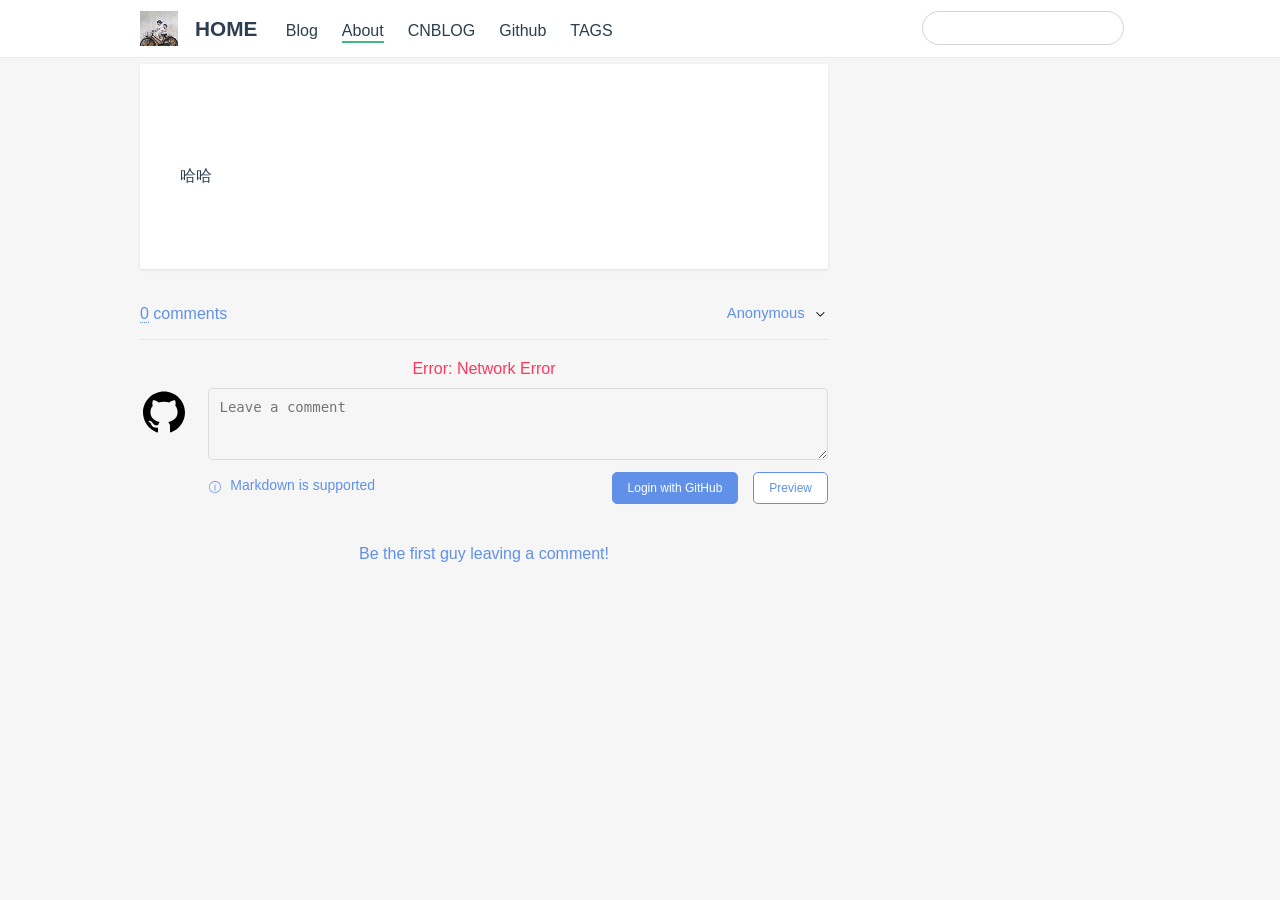
==== commit 573cff66: "调整目录结构" ====
--- a/about/index.html
+++ b/about/index.html
@@ -7,11 +7,11 @@
     <meta name="description" content="vuepress blog">
     <link rel="icon" href="/favicon.ico">
     
-    <link rel="preload" href="/assets/css/0.styles.559343f1.css" as="style"><link rel="preload" href="/assets/js/app.0d45c9cd.js" as="script"><link rel="preload" href="/assets/js/4.04c4d7cb.js" as="script"><link rel="prefetch" href="/assets/js/2.3ac43636.js"><link rel="prefetch" href="/assets/js/3.359509e3.js"><link rel="prefetch" href="/assets/js/5.b61e5833.js"><link rel="prefetch" href="/assets/js/6.077363da.js"><link rel="prefetch" href="/assets/js/7.d6226902.js"><link rel="prefetch" href="/assets/js/8.41e79da7.js">
+    <link rel="preload" href="/assets/css/0.styles.559343f1.css" as="style"><link rel="preload" href="/assets/js/app.963054df.js" as="script"><link rel="preload" href="/assets/js/4.5db0b1a2.js" as="script"><link rel="prefetch" href="/assets/js/2.a68dd455.js"><link rel="prefetch" href="/assets/js/3.2820c1a6.js"><link rel="prefetch" href="/assets/js/5.4e2d8b59.js"><link rel="prefetch" href="/assets/js/6.82bb8614.js"><link rel="prefetch" href="/assets/js/7.8b0e4873.js"><link rel="prefetch" href="/assets/js/8.41e79da7.js">
     <link rel="stylesheet" href="/assets/css/0.styles.559343f1.css">
   </head>
   <body>
-    <div id="app" data-server-rendered="true"><div><div class="wrap"><div class="theme-container container no-sidebar"><header class="navbar"><div class="nav-header"><div class="sidebar-button"><svg xmlns="http://www.w3.org/2000/svg" aria-hidden="true" role="img" viewBox="0 0 448 512" class="icon"><path fill="currentColor" d="M436 124H12c-6.627 0-12-5.373-12-12V80c0-6.627 5.373-12 12-12h424c6.627 0 12 5.373 12 12v32c0 6.627-5.373 12-12 12zm0 160H12c-6.627 0-12-5.373-12-12v-32c0-6.627 5.373-12 12-12h424c6.627 0 12 5.373 12 12v32c0 6.627-5.373 12-12 12zm0 160H12c-6.627 0-12-5.373-12-12v-32c0-6.627 5.373-12 12-12h424c6.627 0 12 5.373 12 12v32c0 6.627-5.373 12-12 12z"></path></svg></div> <a href="/" class="home-link router-link-active"><img src="/img/logo.png" class="logo"> <span class="site-name can-hide">
+    <div id="app" data-server-rendered="true"><div><div class="wrap"><div class="theme-container container no-sidebar"><header class="navbar"><div class="nav-header"><div class="sidebar-button"><svg xmlns="http://www.w3.org/2000/svg" aria-hidden="true" role="img" viewBox="0 0 448 512" class="icon"><path fill="currentColor" d="M436 124H12c-6.627 0-12-5.373-12-12V80c0-6.627 5.373-12 12-12h424c6.627 0 12 5.373 12 12v32c0 6.627-5.373 12-12 12zm0 160H12c-6.627 0-12-5.373-12-12v-32c0-6.627 5.373-12 12-12h424c6.627 0 12 5.373 12 12v32c0 6.627-5.373 12-12 12zm0 160H12c-6.627 0-12-5.373-12-12v-32c0-6.627 5.373-12 12-12h424c6.627 0 12 5.373 12 12v32c0 6.627-5.373 12-12 12z"></path></svg></div> <a href="/" class="home-link router-link-active"><img src="/img/avatar.jpg" class="logo"> <span class="site-name can-hide">
         HOME
       </span></a> <nav class="nav-links can-hide"><div class="nav-item"><a href="/blog/" class="nav-link">Blog</a></div><div class="nav-item"><a href="/about/" class="nav-link router-link-exact-active router-link-active">About</a></div><div class="nav-item"><a href="https://www.cnblogs.com/morn-yang/" target="_blank" rel="noopener noreferrer" class="nav-link">CNBLOG</a></div><div class="nav-item"><a href="https://github.com/mornyang" target="_blank" rel="noopener noreferrer" class="nav-link">Github</a></div><div class="nav-item"><a href="/tags/" class="nav-link">TAGS</a></div> <!----></nav> <div class="links"><div class="search-box"><input aria-label="Search" autocomplete="off" spellcheck="false" value=""> <!----></div></div></div></header> <div class="sidebar-mask"></div> <div class="sidebar"><nav class="nav-links"><div class="nav-item"><a href="/blog/" class="nav-link">Blog</a></div><div class="nav-item"><a href="/about/" class="nav-link router-link-exact-active router-link-active">About</a></div><div class="nav-item"><a href="https://www.cnblogs.com/morn-yang/" target="_blank" rel="noopener noreferrer" class="nav-link">CNBLOG</a></div><div class="nav-item"><a href="https://github.com/mornyang" target="_blank" rel="noopener noreferrer" class="nav-link">Github</a></div><div class="nav-item"><a href="/tags/" class="nav-link">TAGS</a></div> <!----></nav> <!----></div> <div class="page-container"><div><div class="page card"><div class="content-header"><!----> <span class="page-timestamp"></span></div> <div class="content"><p>哈哈</p></div> <!----> <!----></div> <div id="comment-container"><div class="gt-container"><div class="gt-initing"><i class="gt-loader"></i> <p class="gt-initing-text">Gitalking ...</p></div> <!----> <!----> <div><div class="gt-header"><a class="gt-avatar-github"><span class="gt-ico gt-ico-github"><span class="gt-svg"><svg viewBox="0 0 1024 1024" version="1.1" xmlns="http://www.w3.org/2000/svg">
   <path d="M64 524C64 719.602 189.356 885.926 364.113 947.017 387.65799 953 384 936.115 384 924.767L384 847.107C248.118 863.007 242.674 773.052 233.5 758.001 215 726.501 171.5 718.501 184.5 703.501 215.5 687.501 247 707.501 283.5 761.501 309.956 800.642 361.366 794.075 387.658 787.497 393.403 763.997 405.637 743.042 422.353 726.638 281.774 701.609 223 615.67 223 513.5 223 464.053 239.322 418.406 271.465 381.627 251.142 320.928 273.421 269.19 276.337 261.415 334.458 256.131 394.888 302.993 399.549 306.685 432.663 297.835 470.341 293 512.5 293 554.924 293 592.81 297.896 626.075 306.853 637.426 298.219 693.46 258.054 747.5 262.966 750.382 270.652 772.185 321.292 753.058 381.083 785.516 417.956 802 463.809 802 513.5 802 615.874 742.99 701.953 601.803 726.786 625.381 750.003 640 782.295 640 818.008L640 930.653C640.752 939.626 640 948.664978 655.086 948.665 832.344 888.962 960 721.389 960 524 960 276.576 759.424 76 512 76 264.577 76 64 276.576 64 524Z"></path>
@@ -27,6 +27,6 @@
 </span> <span class="gt-ico-text">Markdown is supported</span></span></a> <!----> <button class="gt-btn gt-btn-preview"><span class="gt-btn-text">Preview</span> <!----></button> <button class="gt-btn gt-btn-login"><span class="gt-btn-text">Login with GitHub</span> <!----></button></div></div></div> <div class="gt-comments"><span></span> <p class="gt-comments-null">
                 Be the first guy leaving a comment!
             </p> <!----></div></div></div></div></div> <!----></div> <div class="tool-group"><!----></div></div> <!----></div> <div class="background-mask" style="background:url(&quot;/img/&quot;) no-repeat fixed;"></div></div></div>
-    <script src="/assets/js/app.0d45c9cd.js" defer></script><script src="/assets/js/4.04c4d7cb.js" defer></script>
+    <script src="/assets/js/app.963054df.js" defer></script><script src="/assets/js/4.5db0b1a2.js" defer></script>
   </body>
 </html>
